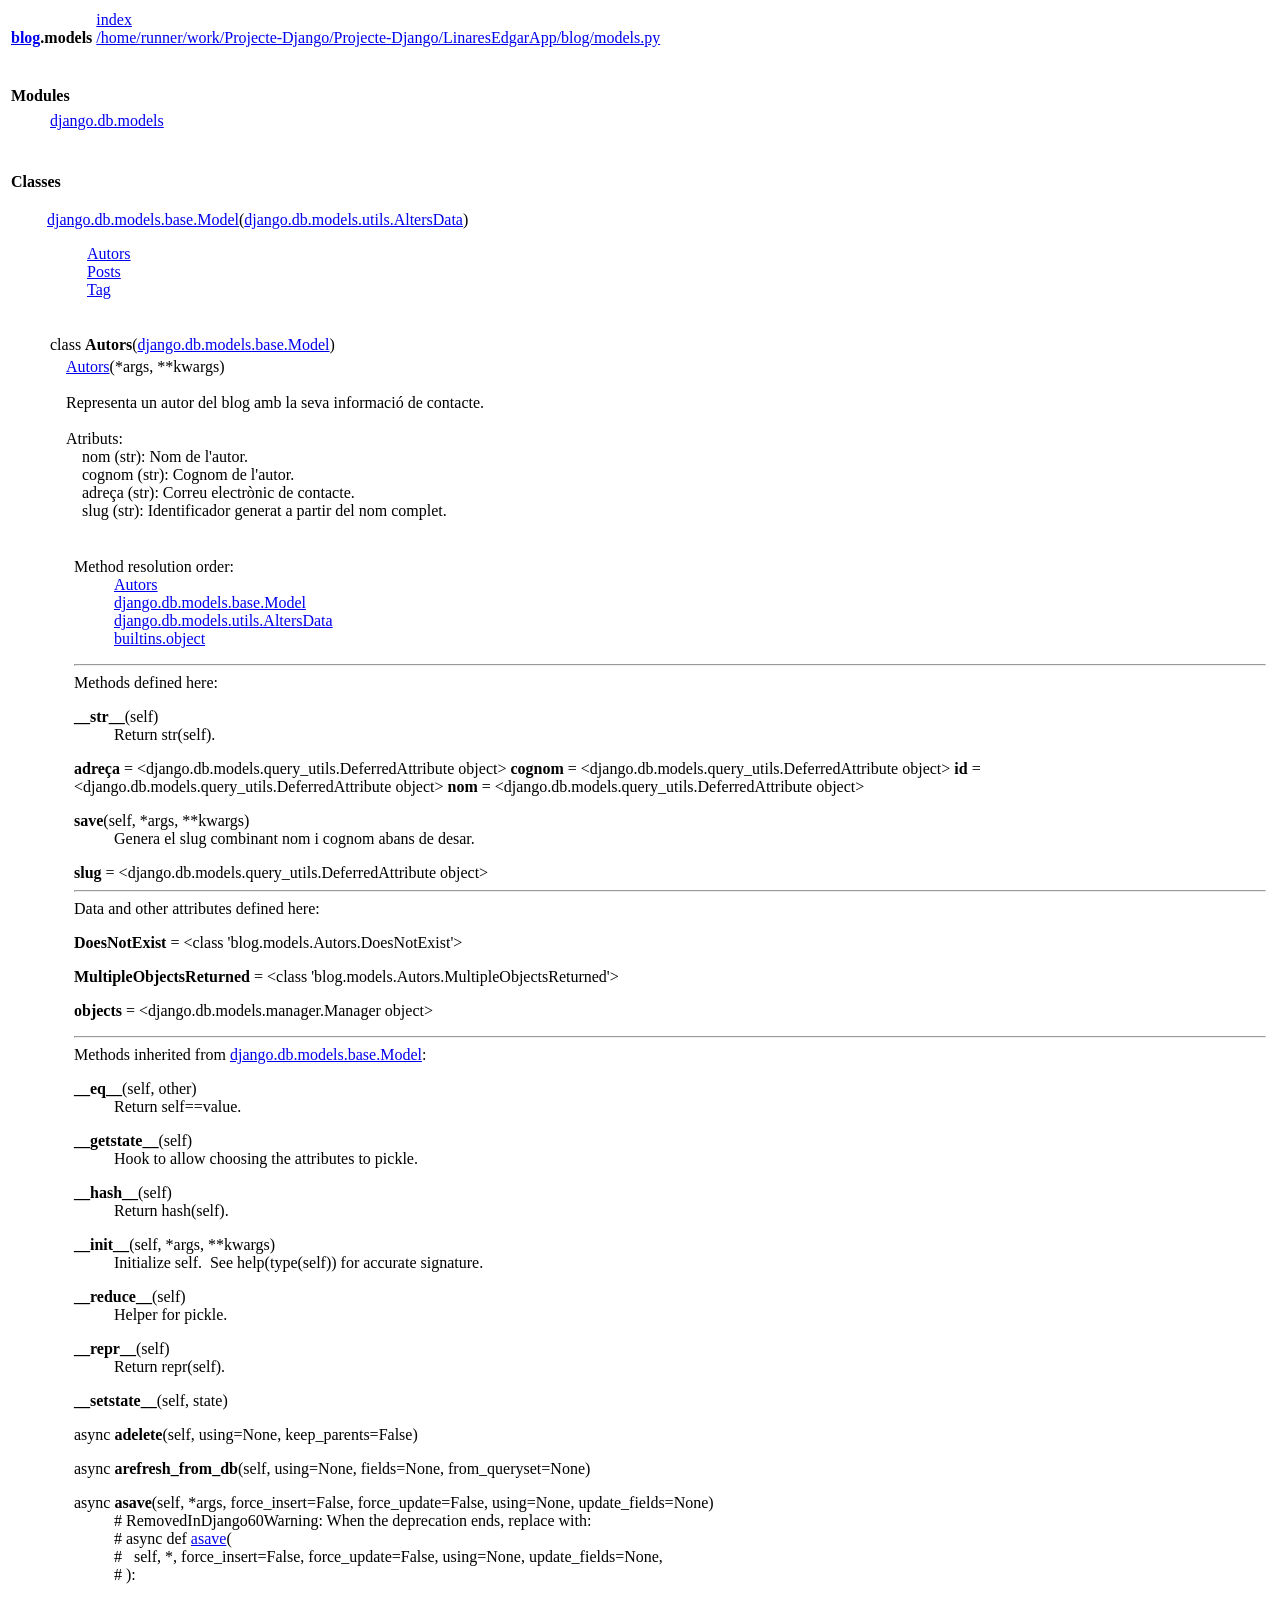
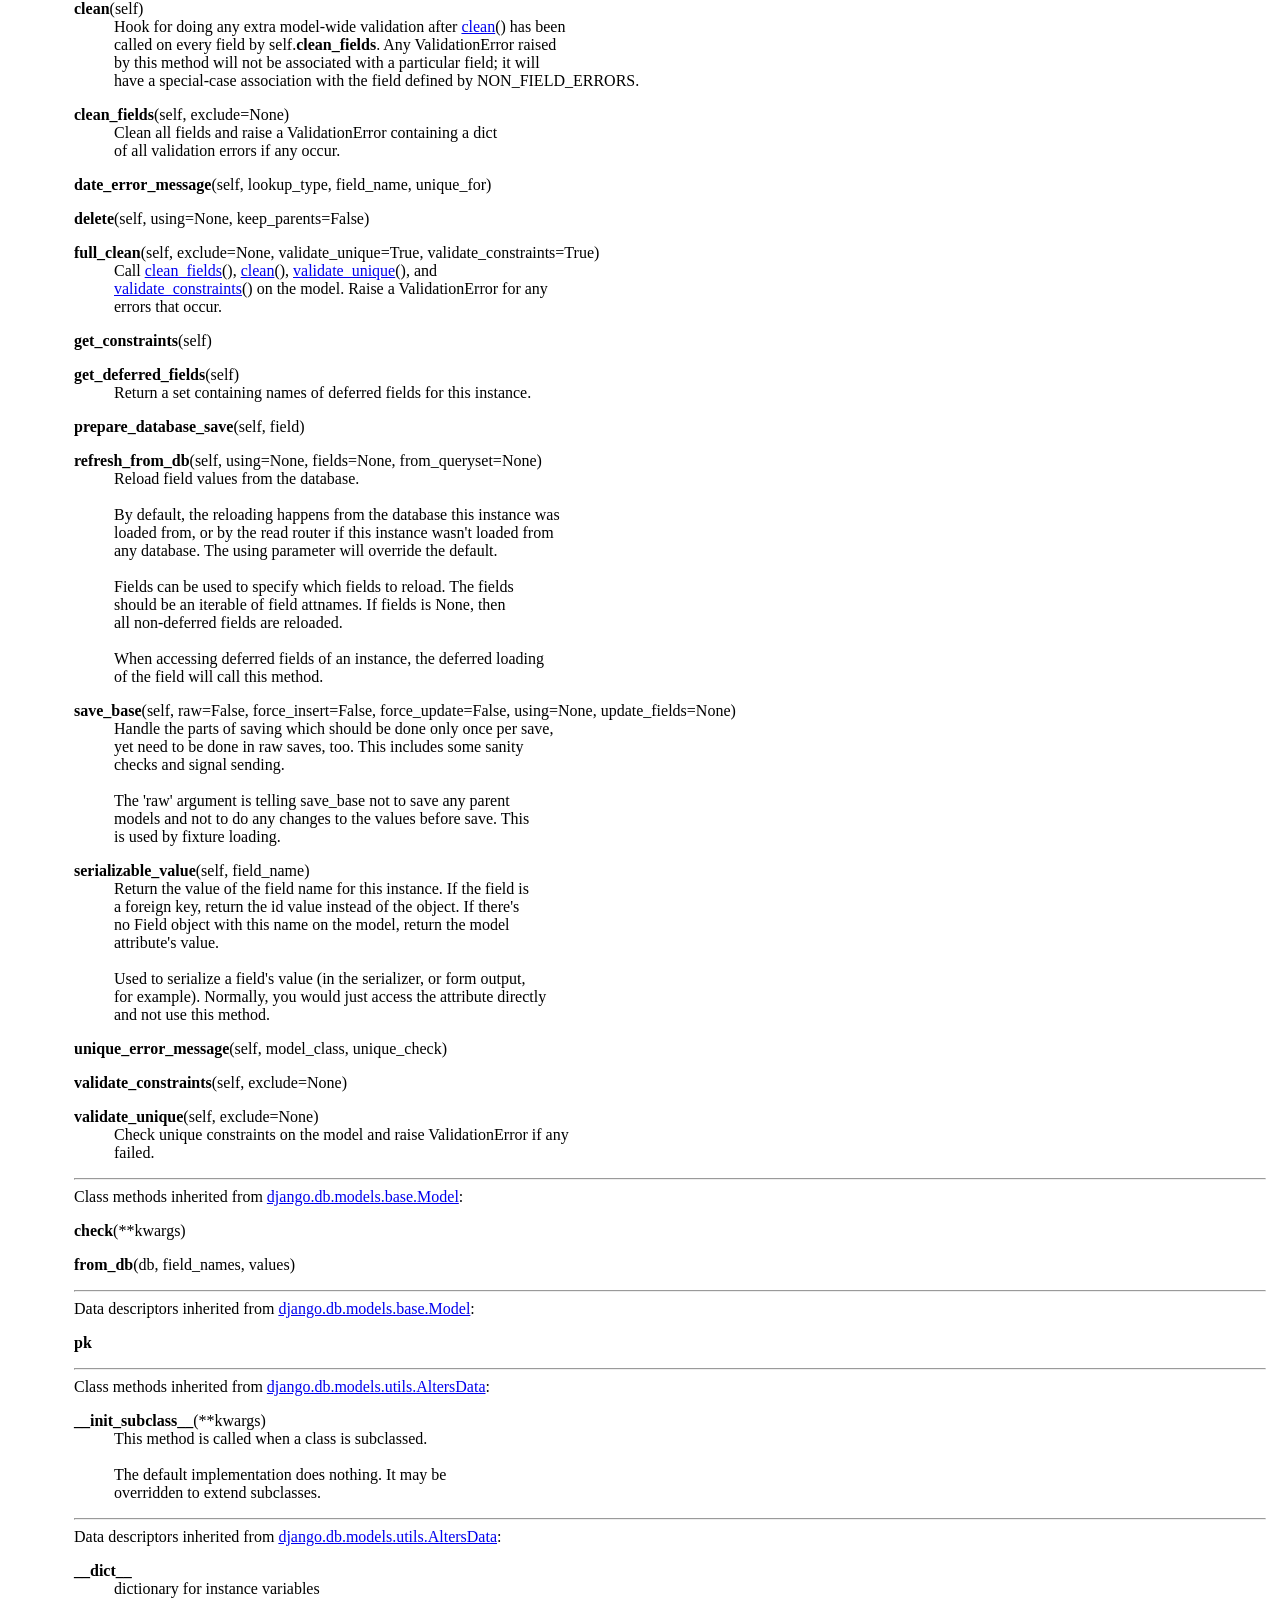
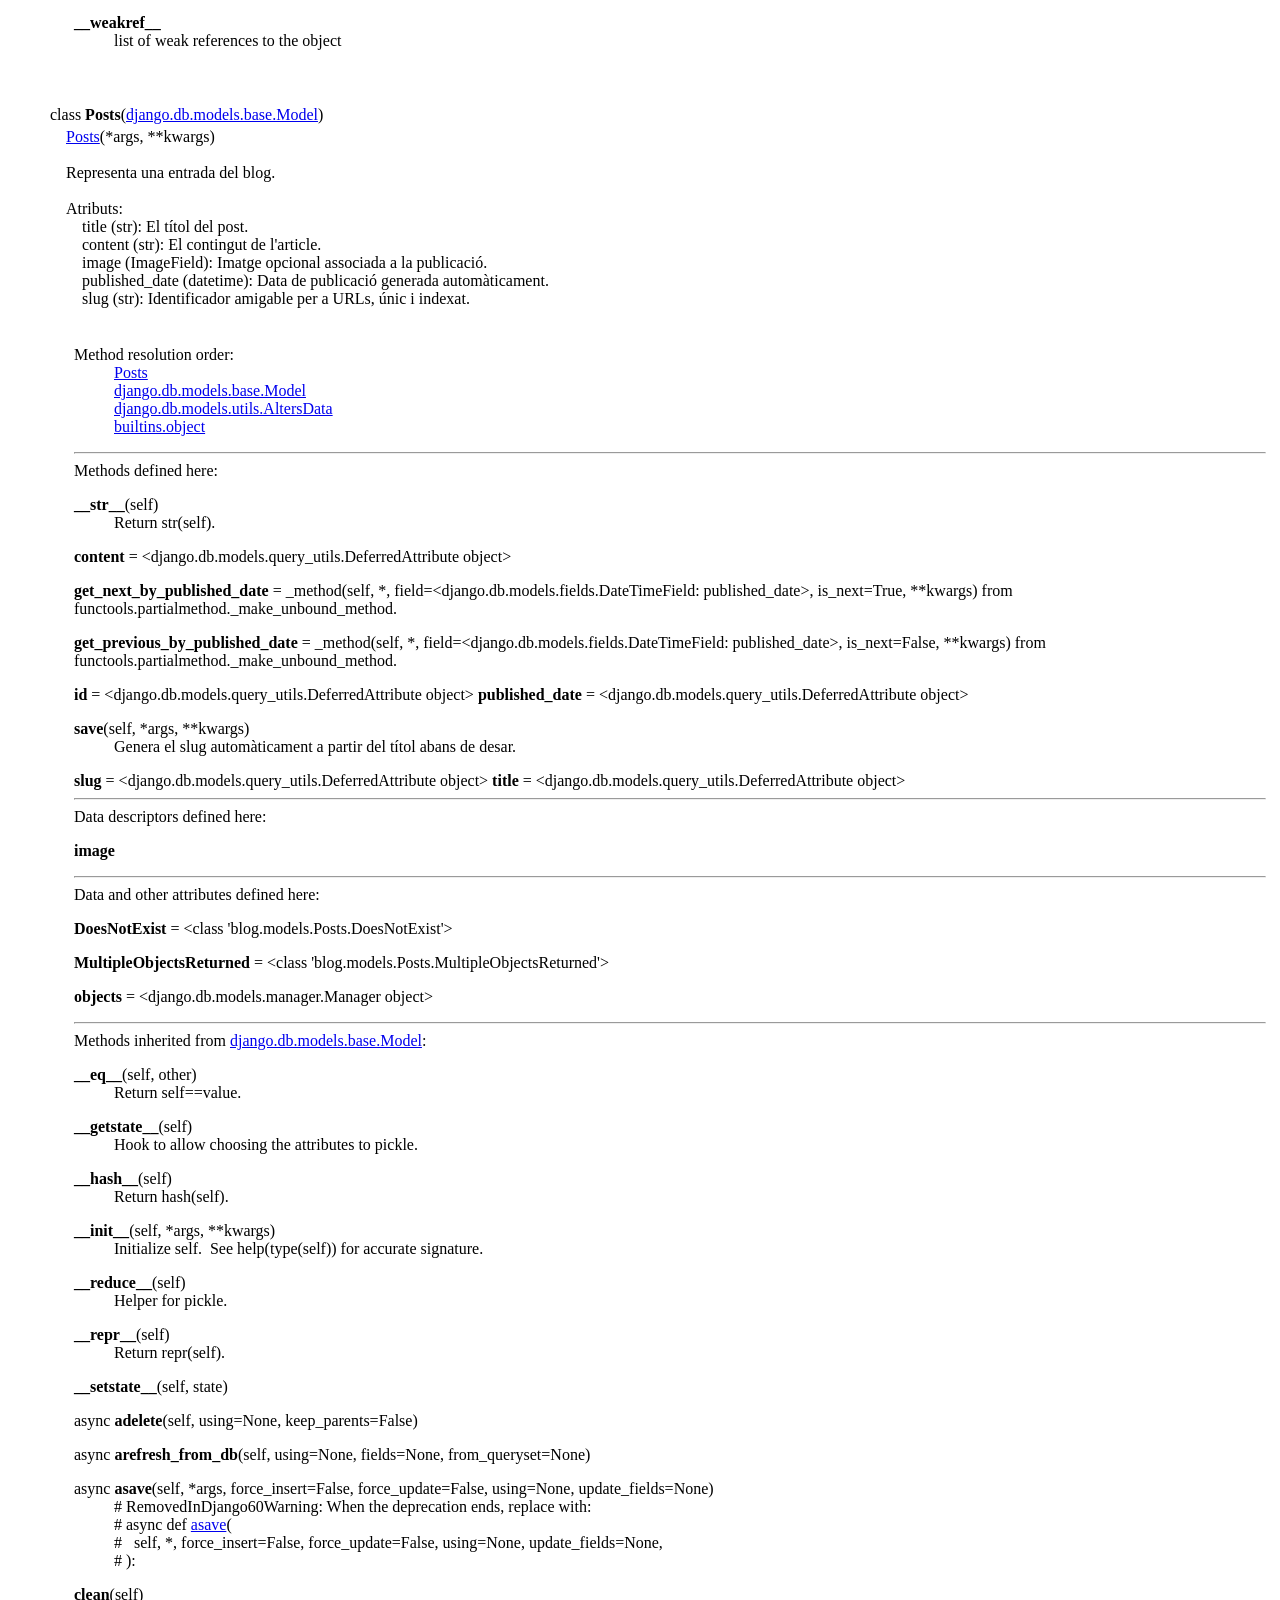
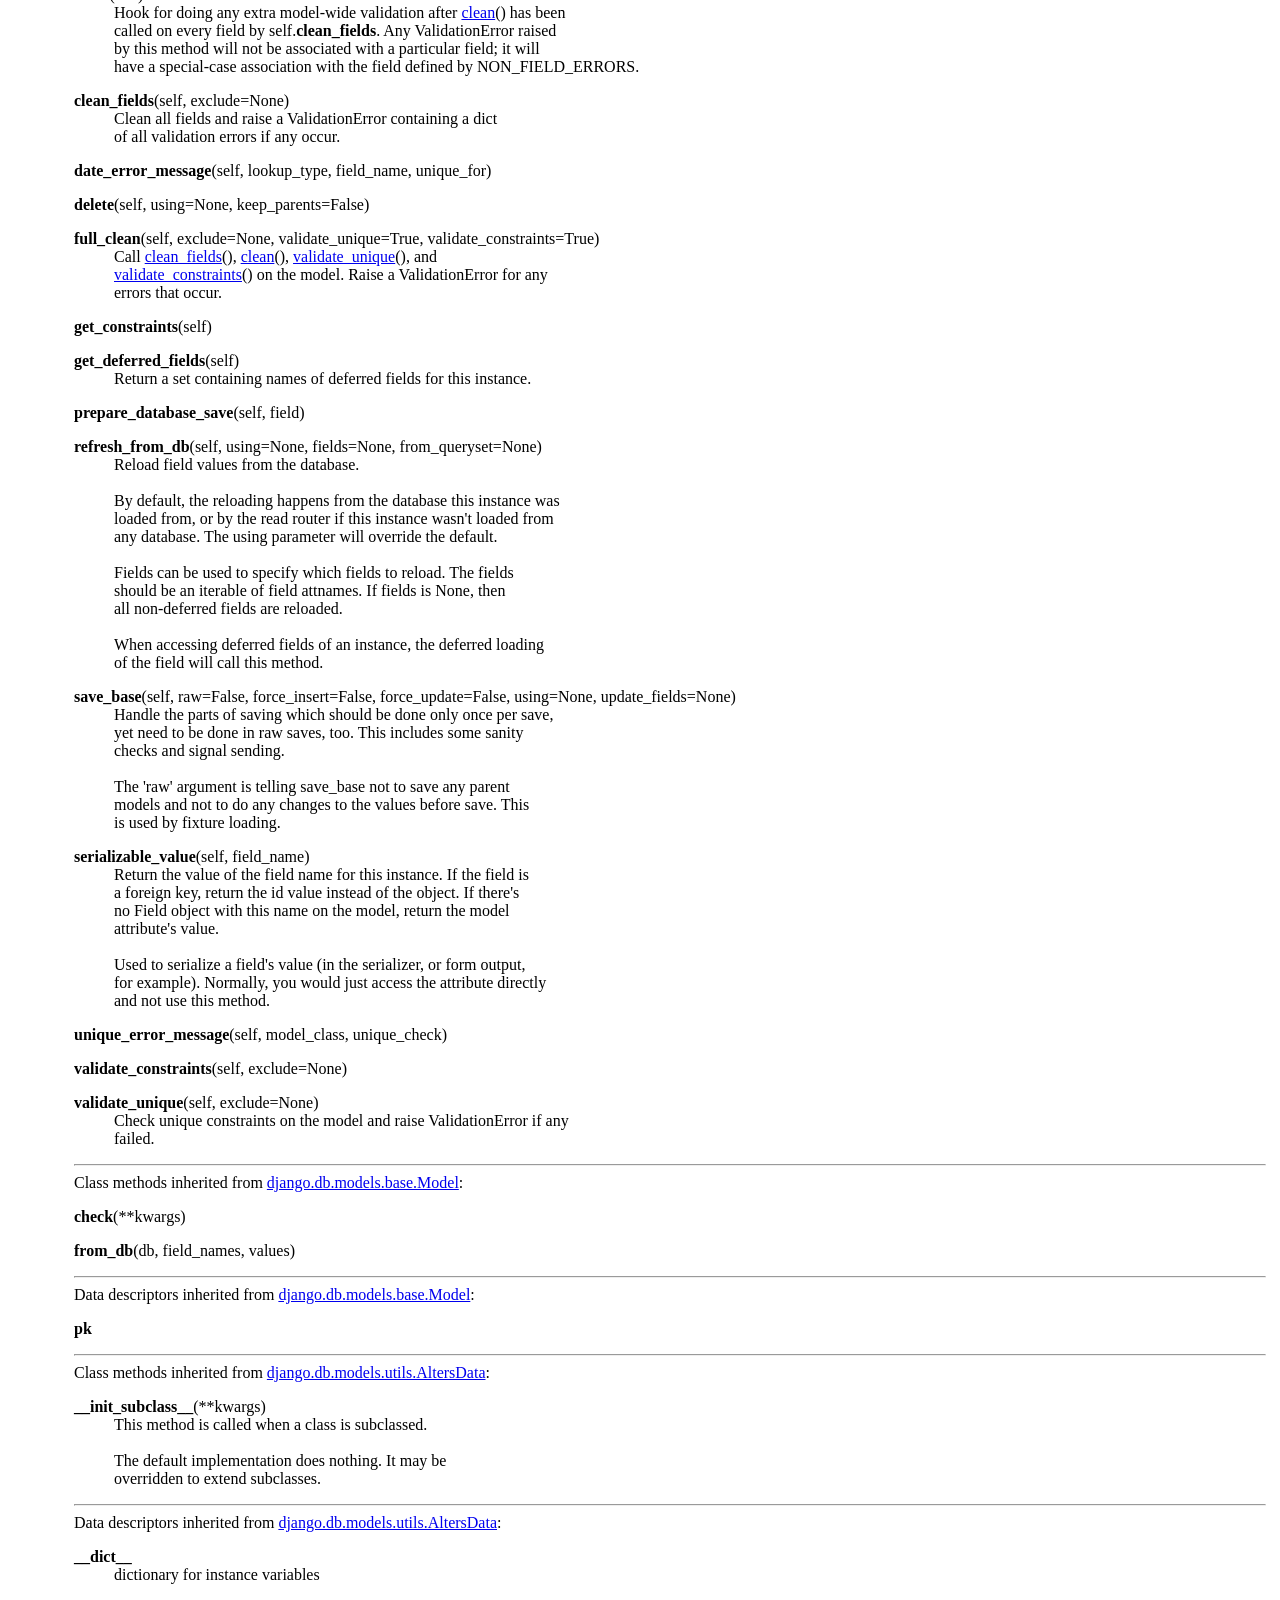
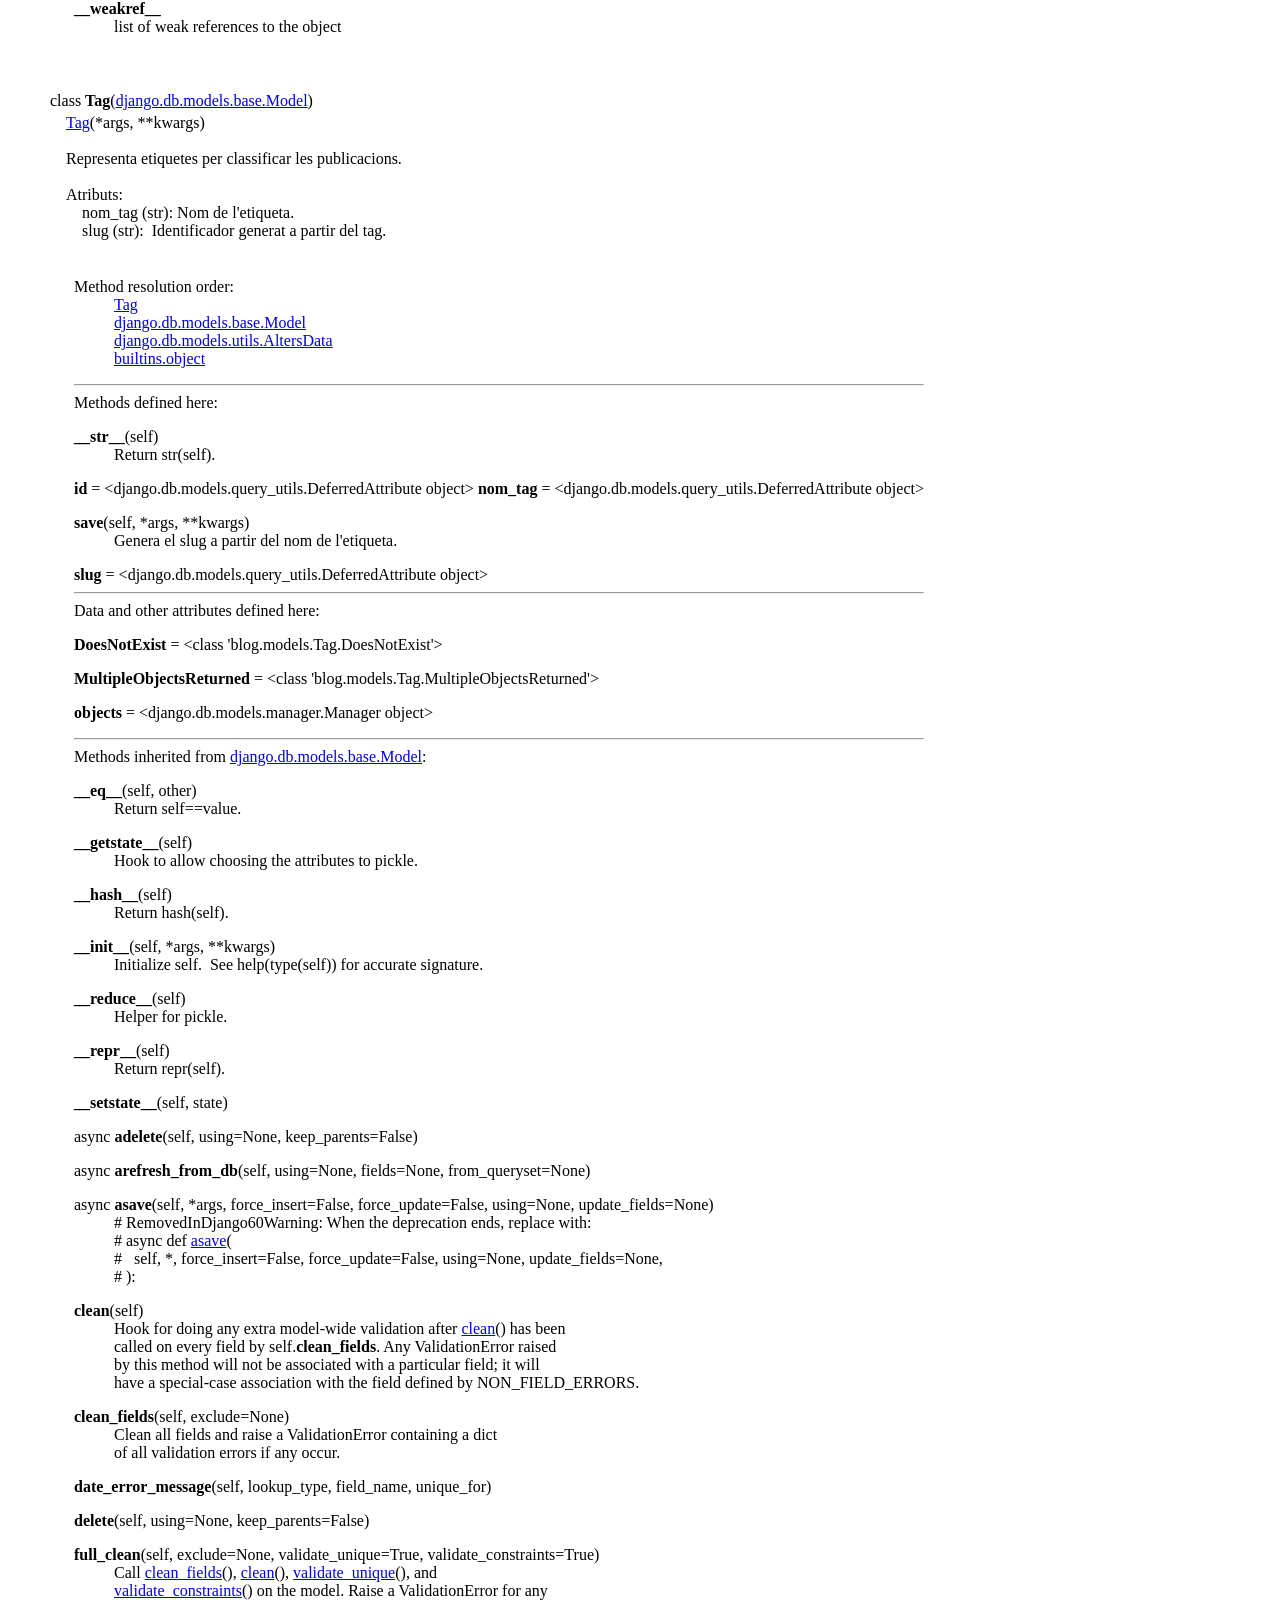
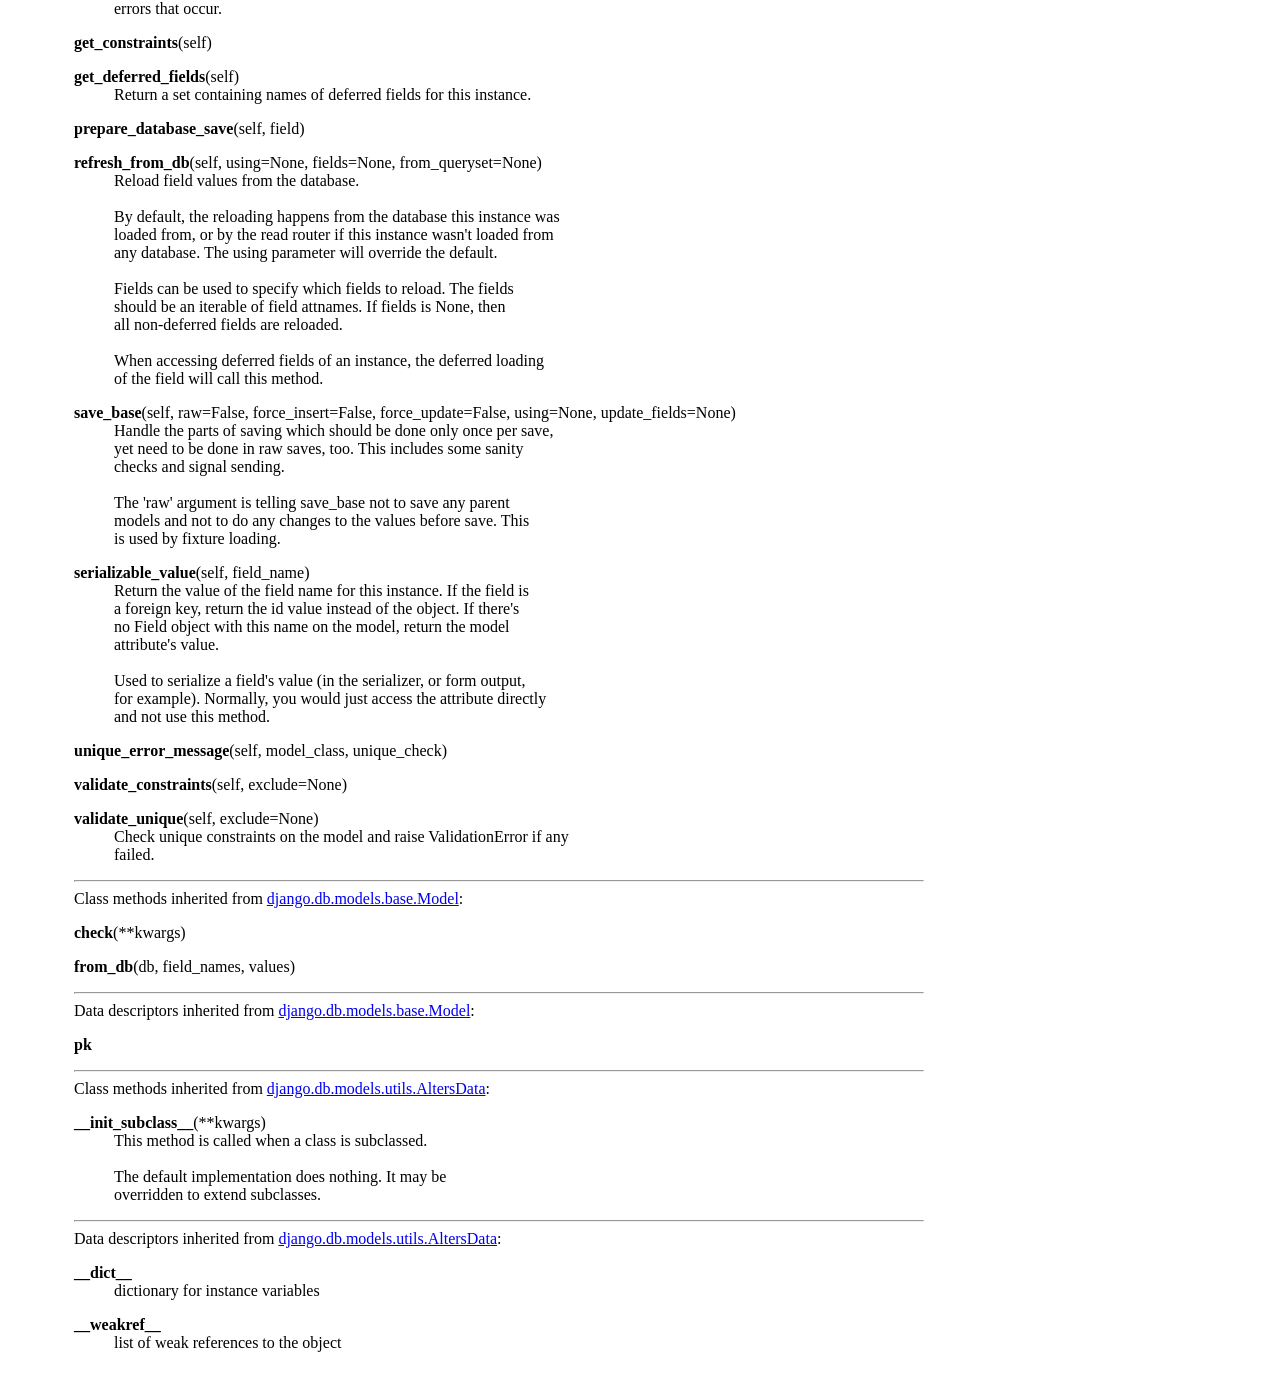
==== blog.models.html @ 50845735 "deploy: ac2583be685c40dfe69a61aab1eb2edb6b07e0e0" ====
<!DOCTYPE html>
<html lang="en">
<head>
<meta charset="utf-8">
<title>Python: module blog.models</title>
</head><body>

<table class="heading">
<tr class="heading-text decor">
<td class="title">&nbsp;<br><strong class="title"><a href="blog.html" class="white">blog</a>.models</strong></td>
<td class="extra"><a href=".">index</a><br><a href="file:/home/runner/work/Projecte-Django/Projecte-Django/LinaresEdgarApp/blog/models.py">/home/runner/work/Projecte-Django/Projecte-Django/LinaresEdgarApp/blog/models.py</a></td></tr></table>
    <p></p>
<p>
<table class="section">
<tr class="decor pkg-content-decor heading-text">
<td class="section-title" colspan=3>&nbsp;<br><strong class="bigsection">Modules</strong></td></tr>
    
<tr><td class="decor pkg-content-decor"><span class="code">&nbsp;&nbsp;&nbsp;&nbsp;&nbsp;&nbsp;</span></td><td>&nbsp;</td>
<td class="singlecolumn"><table><tr><td class="multicolumn"><a href="django.db.models.html">django.db.models</a><br>
</td><td class="multicolumn"></td><td class="multicolumn"></td><td class="multicolumn"></td></tr></table></td></tr></table><p>
<table class="section">
<tr class="decor index-decor heading-text">
<td class="section-title" colspan=3>&nbsp;<br><strong class="bigsection">Classes</strong></td></tr>
    
<tr><td class="decor index-decor"><span class="code">&nbsp;&nbsp;&nbsp;&nbsp;&nbsp;&nbsp;</span></td><td>&nbsp;</td>
<td class="singlecolumn"><dl>
<dt class="heading-text"><a href="django.db.models.base.html#Model">django.db.models.base.Model</a>(<a href="django.db.models.utils.html#AltersData">django.db.models.utils.AltersData</a>)
</dt><dd>
<dl>
<dt class="heading-text"><a href="blog.models.html#Autors">Autors</a>
</dt><dt class="heading-text"><a href="blog.models.html#Posts">Posts</a>
</dt><dt class="heading-text"><a href="blog.models.html#Tag">Tag</a>
</dt></dl>
</dd>
</dl>
 <p>
<table class="section">
<tr class="decor title-decor heading-text">
<td class="section-title" colspan=3>&nbsp;<br><a name="Autors">class <strong>Autors</strong></a>(<a href="django.db.models.base.html#Model">django.db.models.base.Model</a>)</td></tr>
    
<tr><td class="decor title-decor" rowspan=2><span class="code">&nbsp;&nbsp;&nbsp;</span></td>
<td class="decor title-decor" colspan=2><span class="code"><a href="#Autors">Autors</a>(*args,&nbsp;**kwargs)<br>
&nbsp;<br>
Representa&nbsp;un&nbsp;autor&nbsp;del&nbsp;blog&nbsp;amb&nbsp;la&nbsp;seva&nbsp;informació&nbsp;de&nbsp;contacte.<br>
&nbsp;<br>
Atributs:<br>
&nbsp;&nbsp;&nbsp;&nbsp;nom&nbsp;(str):&nbsp;Nom&nbsp;de&nbsp;l'autor.<br>
&nbsp;&nbsp;&nbsp;&nbsp;cognom&nbsp;(str):&nbsp;Cognom&nbsp;de&nbsp;l'autor.<br>
&nbsp;&nbsp;&nbsp;&nbsp;adreça&nbsp;(str):&nbsp;Correu&nbsp;electrònic&nbsp;de&nbsp;contacte.<br>
&nbsp;&nbsp;&nbsp;&nbsp;slug&nbsp;(str):&nbsp;Identificador&nbsp;generat&nbsp;a&nbsp;partir&nbsp;del&nbsp;nom&nbsp;complet.<br>&nbsp;</span></td></tr>
<tr><td>&nbsp;</td>
<td class="singlecolumn"><dl><dt>Method resolution order:</dt>
<dd><a href="blog.models.html#Autors">Autors</a></dd>
<dd><a href="django.db.models.base.html#Model">django.db.models.base.Model</a></dd>
<dd><a href="django.db.models.utils.html#AltersData">django.db.models.utils.AltersData</a></dd>
<dd><a href="builtins.html#object">builtins.object</a></dd>
</dl>
<hr>
Methods defined here:<br>
<dl><dt><a name="Autors-__str__"><strong>__str__</strong></a>(self)</dt><dd><span class="code">Return&nbsp;str(self).</span></dd></dl>

<strong>adreça</strong> = &lt;django.db.models.query_utils.DeferredAttribute object&gt;
<strong>cognom</strong> = &lt;django.db.models.query_utils.DeferredAttribute object&gt;
<strong>id</strong> = &lt;django.db.models.query_utils.DeferredAttribute object&gt;
<strong>nom</strong> = &lt;django.db.models.query_utils.DeferredAttribute object&gt;
<dl><dt><a name="Autors-save"><strong>save</strong></a>(self, *args, **kwargs)</dt><dd><span class="code">Genera&nbsp;el&nbsp;slug&nbsp;combinant&nbsp;nom&nbsp;i&nbsp;cognom&nbsp;abans&nbsp;de&nbsp;desar.</span></dd></dl>

<strong>slug</strong> = &lt;django.db.models.query_utils.DeferredAttribute object&gt;
<hr>
Data and other attributes defined here:<br>
<dl><dt><strong>DoesNotExist</strong> = &lt;class 'blog.models.Autors.DoesNotExist'&gt;</dl>

<dl><dt><strong>MultipleObjectsReturned</strong> = &lt;class 'blog.models.Autors.MultipleObjectsReturned'&gt;</dl>

<dl><dt><strong>objects</strong> = &lt;django.db.models.manager.Manager object&gt;</dl>

<hr>
Methods inherited from <a href="django.db.models.base.html#Model">django.db.models.base.Model</a>:<br>
<dl><dt><a name="Autors-__eq__"><strong>__eq__</strong></a>(self, other)</dt><dd><span class="code">Return&nbsp;self==value.</span></dd></dl>

<dl><dt><a name="Autors-__getstate__"><strong>__getstate__</strong></a>(self)</dt><dd><span class="code">Hook&nbsp;to&nbsp;allow&nbsp;choosing&nbsp;the&nbsp;attributes&nbsp;to&nbsp;pickle.</span></dd></dl>

<dl><dt><a name="Autors-__hash__"><strong>__hash__</strong></a>(self)</dt><dd><span class="code">Return&nbsp;hash(self).</span></dd></dl>

<dl><dt><a name="Autors-__init__"><strong>__init__</strong></a>(self, *args, **kwargs)</dt><dd><span class="code">Initialize&nbsp;self.&nbsp;&nbsp;See&nbsp;help(type(self))&nbsp;for&nbsp;accurate&nbsp;signature.</span></dd></dl>

<dl><dt><a name="Autors-__reduce__"><strong>__reduce__</strong></a>(self)</dt><dd><span class="code">Helper&nbsp;for&nbsp;pickle.</span></dd></dl>

<dl><dt><a name="Autors-__repr__"><strong>__repr__</strong></a>(self)</dt><dd><span class="code">Return&nbsp;repr(self).</span></dd></dl>

<dl><dt><a name="Autors-__setstate__"><strong>__setstate__</strong></a>(self, state)</dt></dl>

<dl><dt>async <a name="Autors-adelete"><strong>adelete</strong></a>(self, using=None, keep_parents=False)</dt></dl>

<dl><dt>async <a name="Autors-arefresh_from_db"><strong>arefresh_from_db</strong></a>(self, using=None, fields=None, from_queryset=None)</dt></dl>

<dl><dt>async <a name="Autors-asave"><strong>asave</strong></a>(self, *args, force_insert=False, force_update=False, using=None, update_fields=None)</dt><dd><span class="code">#&nbsp;RemovedInDjango60Warning:&nbsp;When&nbsp;the&nbsp;deprecation&nbsp;ends,&nbsp;replace&nbsp;with:<br>
#&nbsp;async&nbsp;def&nbsp;<a href="#Autors-asave">asave</a>(<br>
#&nbsp;&nbsp;&nbsp;self,&nbsp;*,&nbsp;force_insert=False,&nbsp;force_update=False,&nbsp;using=None,&nbsp;update_fields=None,<br>
#&nbsp;):</span></dd></dl>

<dl><dt><a name="Autors-clean"><strong>clean</strong></a>(self)</dt><dd><span class="code">Hook&nbsp;for&nbsp;doing&nbsp;any&nbsp;extra&nbsp;model-wide&nbsp;validation&nbsp;after&nbsp;<a href="#Autors-clean">clean</a>()&nbsp;has&nbsp;been<br>
called&nbsp;on&nbsp;every&nbsp;field&nbsp;by&nbsp;self.<strong>clean_fields</strong>.&nbsp;Any&nbsp;ValidationError&nbsp;raised<br>
by&nbsp;this&nbsp;method&nbsp;will&nbsp;not&nbsp;be&nbsp;associated&nbsp;with&nbsp;a&nbsp;particular&nbsp;field;&nbsp;it&nbsp;will<br>
have&nbsp;a&nbsp;special-case&nbsp;association&nbsp;with&nbsp;the&nbsp;field&nbsp;defined&nbsp;by&nbsp;NON_FIELD_ERRORS.</span></dd></dl>

<dl><dt><a name="Autors-clean_fields"><strong>clean_fields</strong></a>(self, exclude=None)</dt><dd><span class="code">Clean&nbsp;all&nbsp;fields&nbsp;and&nbsp;raise&nbsp;a&nbsp;ValidationError&nbsp;containing&nbsp;a&nbsp;dict<br>
of&nbsp;all&nbsp;validation&nbsp;errors&nbsp;if&nbsp;any&nbsp;occur.</span></dd></dl>

<dl><dt><a name="Autors-date_error_message"><strong>date_error_message</strong></a>(self, lookup_type, field_name, unique_for)</dt></dl>

<dl><dt><a name="Autors-delete"><strong>delete</strong></a>(self, using=None, keep_parents=False)</dt></dl>

<dl><dt><a name="Autors-full_clean"><strong>full_clean</strong></a>(self, exclude=None, validate_unique=True, validate_constraints=True)</dt><dd><span class="code">Call&nbsp;<a href="#Autors-clean_fields">clean_fields</a>(),&nbsp;<a href="#Autors-clean">clean</a>(),&nbsp;<a href="#Autors-validate_unique">validate_unique</a>(),&nbsp;and<br>
<a href="#Autors-validate_constraints">validate_constraints</a>()&nbsp;on&nbsp;the&nbsp;model.&nbsp;Raise&nbsp;a&nbsp;ValidationError&nbsp;for&nbsp;any<br>
errors&nbsp;that&nbsp;occur.</span></dd></dl>

<dl><dt><a name="Autors-get_constraints"><strong>get_constraints</strong></a>(self)</dt></dl>

<dl><dt><a name="Autors-get_deferred_fields"><strong>get_deferred_fields</strong></a>(self)</dt><dd><span class="code">Return&nbsp;a&nbsp;set&nbsp;containing&nbsp;names&nbsp;of&nbsp;deferred&nbsp;fields&nbsp;for&nbsp;this&nbsp;instance.</span></dd></dl>

<dl><dt><a name="Autors-prepare_database_save"><strong>prepare_database_save</strong></a>(self, field)</dt></dl>

<dl><dt><a name="Autors-refresh_from_db"><strong>refresh_from_db</strong></a>(self, using=None, fields=None, from_queryset=None)</dt><dd><span class="code">Reload&nbsp;field&nbsp;values&nbsp;from&nbsp;the&nbsp;database.<br>
&nbsp;<br>
By&nbsp;default,&nbsp;the&nbsp;reloading&nbsp;happens&nbsp;from&nbsp;the&nbsp;database&nbsp;this&nbsp;instance&nbsp;was<br>
loaded&nbsp;from,&nbsp;or&nbsp;by&nbsp;the&nbsp;read&nbsp;router&nbsp;if&nbsp;this&nbsp;instance&nbsp;wasn't&nbsp;loaded&nbsp;from<br>
any&nbsp;database.&nbsp;The&nbsp;using&nbsp;parameter&nbsp;will&nbsp;override&nbsp;the&nbsp;default.<br>
&nbsp;<br>
Fields&nbsp;can&nbsp;be&nbsp;used&nbsp;to&nbsp;specify&nbsp;which&nbsp;fields&nbsp;to&nbsp;reload.&nbsp;The&nbsp;fields<br>
should&nbsp;be&nbsp;an&nbsp;iterable&nbsp;of&nbsp;field&nbsp;attnames.&nbsp;If&nbsp;fields&nbsp;is&nbsp;None,&nbsp;then<br>
all&nbsp;non-deferred&nbsp;fields&nbsp;are&nbsp;reloaded.<br>
&nbsp;<br>
When&nbsp;accessing&nbsp;deferred&nbsp;fields&nbsp;of&nbsp;an&nbsp;instance,&nbsp;the&nbsp;deferred&nbsp;loading<br>
of&nbsp;the&nbsp;field&nbsp;will&nbsp;call&nbsp;this&nbsp;method.</span></dd></dl>

<dl><dt><a name="Autors-save_base"><strong>save_base</strong></a>(self, raw=False, force_insert=False, force_update=False, using=None, update_fields=None)</dt><dd><span class="code">Handle&nbsp;the&nbsp;parts&nbsp;of&nbsp;saving&nbsp;which&nbsp;should&nbsp;be&nbsp;done&nbsp;only&nbsp;once&nbsp;per&nbsp;save,<br>
yet&nbsp;need&nbsp;to&nbsp;be&nbsp;done&nbsp;in&nbsp;raw&nbsp;saves,&nbsp;too.&nbsp;This&nbsp;includes&nbsp;some&nbsp;sanity<br>
checks&nbsp;and&nbsp;signal&nbsp;sending.<br>
&nbsp;<br>
The&nbsp;'raw'&nbsp;argument&nbsp;is&nbsp;telling&nbsp;save_base&nbsp;not&nbsp;to&nbsp;save&nbsp;any&nbsp;parent<br>
models&nbsp;and&nbsp;not&nbsp;to&nbsp;do&nbsp;any&nbsp;changes&nbsp;to&nbsp;the&nbsp;values&nbsp;before&nbsp;save.&nbsp;This<br>
is&nbsp;used&nbsp;by&nbsp;fixture&nbsp;loading.</span></dd></dl>

<dl><dt><a name="Autors-serializable_value"><strong>serializable_value</strong></a>(self, field_name)</dt><dd><span class="code">Return&nbsp;the&nbsp;value&nbsp;of&nbsp;the&nbsp;field&nbsp;name&nbsp;for&nbsp;this&nbsp;instance.&nbsp;If&nbsp;the&nbsp;field&nbsp;is<br>
a&nbsp;foreign&nbsp;key,&nbsp;return&nbsp;the&nbsp;id&nbsp;value&nbsp;instead&nbsp;of&nbsp;the&nbsp;object.&nbsp;If&nbsp;there's<br>
no&nbsp;Field&nbsp;object&nbsp;with&nbsp;this&nbsp;name&nbsp;on&nbsp;the&nbsp;model,&nbsp;return&nbsp;the&nbsp;model<br>
attribute's&nbsp;value.<br>
&nbsp;<br>
Used&nbsp;to&nbsp;serialize&nbsp;a&nbsp;field's&nbsp;value&nbsp;(in&nbsp;the&nbsp;serializer,&nbsp;or&nbsp;form&nbsp;output,<br>
for&nbsp;example).&nbsp;Normally,&nbsp;you&nbsp;would&nbsp;just&nbsp;access&nbsp;the&nbsp;attribute&nbsp;directly<br>
and&nbsp;not&nbsp;use&nbsp;this&nbsp;method.</span></dd></dl>

<dl><dt><a name="Autors-unique_error_message"><strong>unique_error_message</strong></a>(self, model_class, unique_check)</dt></dl>

<dl><dt><a name="Autors-validate_constraints"><strong>validate_constraints</strong></a>(self, exclude=None)</dt></dl>

<dl><dt><a name="Autors-validate_unique"><strong>validate_unique</strong></a>(self, exclude=None)</dt><dd><span class="code">Check&nbsp;unique&nbsp;constraints&nbsp;on&nbsp;the&nbsp;model&nbsp;and&nbsp;raise&nbsp;ValidationError&nbsp;if&nbsp;any<br>
failed.</span></dd></dl>

<hr>
Class methods inherited from <a href="django.db.models.base.html#Model">django.db.models.base.Model</a>:<br>
<dl><dt><a name="Autors-check"><strong>check</strong></a>(**kwargs)</dt></dl>

<dl><dt><a name="Autors-from_db"><strong>from_db</strong></a>(db, field_names, values)</dt></dl>

<hr>
Data descriptors inherited from <a href="django.db.models.base.html#Model">django.db.models.base.Model</a>:<br>
<dl><dt><strong>pk</strong></dt>
</dl>
<hr>
Class methods inherited from <a href="django.db.models.utils.html#AltersData">django.db.models.utils.AltersData</a>:<br>
<dl><dt><a name="Autors-__init_subclass__"><strong>__init_subclass__</strong></a>(**kwargs)</dt><dd><span class="code">This&nbsp;method&nbsp;is&nbsp;called&nbsp;when&nbsp;a&nbsp;class&nbsp;is&nbsp;subclassed.<br>
&nbsp;<br>
The&nbsp;default&nbsp;implementation&nbsp;does&nbsp;nothing.&nbsp;It&nbsp;may&nbsp;be<br>
overridden&nbsp;to&nbsp;extend&nbsp;subclasses.</span></dd></dl>

<hr>
Data descriptors inherited from <a href="django.db.models.utils.html#AltersData">django.db.models.utils.AltersData</a>:<br>
<dl><dt><strong>__dict__</strong></dt>
<dd><span class="code">dictionary&nbsp;for&nbsp;instance&nbsp;variables</span></dd>
</dl>
<dl><dt><strong>__weakref__</strong></dt>
<dd><span class="code">list&nbsp;of&nbsp;weak&nbsp;references&nbsp;to&nbsp;the&nbsp;object</span></dd>
</dl>
</td></tr></table> <p>
<table class="section">
<tr class="decor title-decor heading-text">
<td class="section-title" colspan=3>&nbsp;<br><a name="Posts">class <strong>Posts</strong></a>(<a href="django.db.models.base.html#Model">django.db.models.base.Model</a>)</td></tr>
    
<tr><td class="decor title-decor" rowspan=2><span class="code">&nbsp;&nbsp;&nbsp;</span></td>
<td class="decor title-decor" colspan=2><span class="code"><a href="#Posts">Posts</a>(*args,&nbsp;**kwargs)<br>
&nbsp;<br>
Representa&nbsp;una&nbsp;entrada&nbsp;del&nbsp;blog.<br>
&nbsp;<br>
Atributs:<br>
&nbsp;&nbsp;&nbsp;&nbsp;title&nbsp;(str):&nbsp;El&nbsp;títol&nbsp;del&nbsp;post.<br>
&nbsp;&nbsp;&nbsp;&nbsp;content&nbsp;(str):&nbsp;El&nbsp;contingut&nbsp;de&nbsp;l'article.<br>
&nbsp;&nbsp;&nbsp;&nbsp;image&nbsp;(ImageField):&nbsp;Imatge&nbsp;opcional&nbsp;associada&nbsp;a&nbsp;la&nbsp;publicació.<br>
&nbsp;&nbsp;&nbsp;&nbsp;published_date&nbsp;(datetime):&nbsp;Data&nbsp;de&nbsp;publicació&nbsp;generada&nbsp;automàticament.<br>
&nbsp;&nbsp;&nbsp;&nbsp;slug&nbsp;(str):&nbsp;Identificador&nbsp;amigable&nbsp;per&nbsp;a&nbsp;URLs,&nbsp;únic&nbsp;i&nbsp;indexat.<br>&nbsp;</span></td></tr>
<tr><td>&nbsp;</td>
<td class="singlecolumn"><dl><dt>Method resolution order:</dt>
<dd><a href="blog.models.html#Posts">Posts</a></dd>
<dd><a href="django.db.models.base.html#Model">django.db.models.base.Model</a></dd>
<dd><a href="django.db.models.utils.html#AltersData">django.db.models.utils.AltersData</a></dd>
<dd><a href="builtins.html#object">builtins.object</a></dd>
</dl>
<hr>
Methods defined here:<br>
<dl><dt><a name="Posts-__str__"><strong>__str__</strong></a>(self)</dt><dd><span class="code">Return&nbsp;str(self).</span></dd></dl>

<strong>content</strong> = &lt;django.db.models.query_utils.DeferredAttribute object&gt;
<dl><dt><a name="Posts-get_next_by_published_date"><strong>get_next_by_published_date</strong></a> = _method(self, *, field=&lt;django.db.models.fields.DateTimeField: published_date&gt;, is_next=True, **kwargs)<span class="grey"><span class="heading-text"> from functools.partialmethod._make_unbound_method.<locals></span></span></dt></dl>

<dl><dt><a name="Posts-get_previous_by_published_date"><strong>get_previous_by_published_date</strong></a> = _method(self, *, field=&lt;django.db.models.fields.DateTimeField: published_date&gt;, is_next=False, **kwargs)<span class="grey"><span class="heading-text"> from functools.partialmethod._make_unbound_method.<locals></span></span></dt></dl>

<strong>id</strong> = &lt;django.db.models.query_utils.DeferredAttribute object&gt;
<strong>published_date</strong> = &lt;django.db.models.query_utils.DeferredAttribute object&gt;
<dl><dt><a name="Posts-save"><strong>save</strong></a>(self, *args, **kwargs)</dt><dd><span class="code">Genera&nbsp;el&nbsp;slug&nbsp;automàticament&nbsp;a&nbsp;partir&nbsp;del&nbsp;títol&nbsp;abans&nbsp;de&nbsp;desar.</span></dd></dl>

<strong>slug</strong> = &lt;django.db.models.query_utils.DeferredAttribute object&gt;
<strong>title</strong> = &lt;django.db.models.query_utils.DeferredAttribute object&gt;
<hr>
Data descriptors defined here:<br>
<dl><dt><strong>image</strong></dt>
</dl>
<hr>
Data and other attributes defined here:<br>
<dl><dt><strong>DoesNotExist</strong> = &lt;class 'blog.models.Posts.DoesNotExist'&gt;</dl>

<dl><dt><strong>MultipleObjectsReturned</strong> = &lt;class 'blog.models.Posts.MultipleObjectsReturned'&gt;</dl>

<dl><dt><strong>objects</strong> = &lt;django.db.models.manager.Manager object&gt;</dl>

<hr>
Methods inherited from <a href="django.db.models.base.html#Model">django.db.models.base.Model</a>:<br>
<dl><dt><a name="Posts-__eq__"><strong>__eq__</strong></a>(self, other)</dt><dd><span class="code">Return&nbsp;self==value.</span></dd></dl>

<dl><dt><a name="Posts-__getstate__"><strong>__getstate__</strong></a>(self)</dt><dd><span class="code">Hook&nbsp;to&nbsp;allow&nbsp;choosing&nbsp;the&nbsp;attributes&nbsp;to&nbsp;pickle.</span></dd></dl>

<dl><dt><a name="Posts-__hash__"><strong>__hash__</strong></a>(self)</dt><dd><span class="code">Return&nbsp;hash(self).</span></dd></dl>

<dl><dt><a name="Posts-__init__"><strong>__init__</strong></a>(self, *args, **kwargs)</dt><dd><span class="code">Initialize&nbsp;self.&nbsp;&nbsp;See&nbsp;help(type(self))&nbsp;for&nbsp;accurate&nbsp;signature.</span></dd></dl>

<dl><dt><a name="Posts-__reduce__"><strong>__reduce__</strong></a>(self)</dt><dd><span class="code">Helper&nbsp;for&nbsp;pickle.</span></dd></dl>

<dl><dt><a name="Posts-__repr__"><strong>__repr__</strong></a>(self)</dt><dd><span class="code">Return&nbsp;repr(self).</span></dd></dl>

<dl><dt><a name="Posts-__setstate__"><strong>__setstate__</strong></a>(self, state)</dt></dl>

<dl><dt>async <a name="Posts-adelete"><strong>adelete</strong></a>(self, using=None, keep_parents=False)</dt></dl>

<dl><dt>async <a name="Posts-arefresh_from_db"><strong>arefresh_from_db</strong></a>(self, using=None, fields=None, from_queryset=None)</dt></dl>

<dl><dt>async <a name="Posts-asave"><strong>asave</strong></a>(self, *args, force_insert=False, force_update=False, using=None, update_fields=None)</dt><dd><span class="code">#&nbsp;RemovedInDjango60Warning:&nbsp;When&nbsp;the&nbsp;deprecation&nbsp;ends,&nbsp;replace&nbsp;with:<br>
#&nbsp;async&nbsp;def&nbsp;<a href="#Posts-asave">asave</a>(<br>
#&nbsp;&nbsp;&nbsp;self,&nbsp;*,&nbsp;force_insert=False,&nbsp;force_update=False,&nbsp;using=None,&nbsp;update_fields=None,<br>
#&nbsp;):</span></dd></dl>

<dl><dt><a name="Posts-clean"><strong>clean</strong></a>(self)</dt><dd><span class="code">Hook&nbsp;for&nbsp;doing&nbsp;any&nbsp;extra&nbsp;model-wide&nbsp;validation&nbsp;after&nbsp;<a href="#Posts-clean">clean</a>()&nbsp;has&nbsp;been<br>
called&nbsp;on&nbsp;every&nbsp;field&nbsp;by&nbsp;self.<strong>clean_fields</strong>.&nbsp;Any&nbsp;ValidationError&nbsp;raised<br>
by&nbsp;this&nbsp;method&nbsp;will&nbsp;not&nbsp;be&nbsp;associated&nbsp;with&nbsp;a&nbsp;particular&nbsp;field;&nbsp;it&nbsp;will<br>
have&nbsp;a&nbsp;special-case&nbsp;association&nbsp;with&nbsp;the&nbsp;field&nbsp;defined&nbsp;by&nbsp;NON_FIELD_ERRORS.</span></dd></dl>

<dl><dt><a name="Posts-clean_fields"><strong>clean_fields</strong></a>(self, exclude=None)</dt><dd><span class="code">Clean&nbsp;all&nbsp;fields&nbsp;and&nbsp;raise&nbsp;a&nbsp;ValidationError&nbsp;containing&nbsp;a&nbsp;dict<br>
of&nbsp;all&nbsp;validation&nbsp;errors&nbsp;if&nbsp;any&nbsp;occur.</span></dd></dl>

<dl><dt><a name="Posts-date_error_message"><strong>date_error_message</strong></a>(self, lookup_type, field_name, unique_for)</dt></dl>

<dl><dt><a name="Posts-delete"><strong>delete</strong></a>(self, using=None, keep_parents=False)</dt></dl>

<dl><dt><a name="Posts-full_clean"><strong>full_clean</strong></a>(self, exclude=None, validate_unique=True, validate_constraints=True)</dt><dd><span class="code">Call&nbsp;<a href="#Posts-clean_fields">clean_fields</a>(),&nbsp;<a href="#Posts-clean">clean</a>(),&nbsp;<a href="#Posts-validate_unique">validate_unique</a>(),&nbsp;and<br>
<a href="#Posts-validate_constraints">validate_constraints</a>()&nbsp;on&nbsp;the&nbsp;model.&nbsp;Raise&nbsp;a&nbsp;ValidationError&nbsp;for&nbsp;any<br>
errors&nbsp;that&nbsp;occur.</span></dd></dl>

<dl><dt><a name="Posts-get_constraints"><strong>get_constraints</strong></a>(self)</dt></dl>

<dl><dt><a name="Posts-get_deferred_fields"><strong>get_deferred_fields</strong></a>(self)</dt><dd><span class="code">Return&nbsp;a&nbsp;set&nbsp;containing&nbsp;names&nbsp;of&nbsp;deferred&nbsp;fields&nbsp;for&nbsp;this&nbsp;instance.</span></dd></dl>

<dl><dt><a name="Posts-prepare_database_save"><strong>prepare_database_save</strong></a>(self, field)</dt></dl>

<dl><dt><a name="Posts-refresh_from_db"><strong>refresh_from_db</strong></a>(self, using=None, fields=None, from_queryset=None)</dt><dd><span class="code">Reload&nbsp;field&nbsp;values&nbsp;from&nbsp;the&nbsp;database.<br>
&nbsp;<br>
By&nbsp;default,&nbsp;the&nbsp;reloading&nbsp;happens&nbsp;from&nbsp;the&nbsp;database&nbsp;this&nbsp;instance&nbsp;was<br>
loaded&nbsp;from,&nbsp;or&nbsp;by&nbsp;the&nbsp;read&nbsp;router&nbsp;if&nbsp;this&nbsp;instance&nbsp;wasn't&nbsp;loaded&nbsp;from<br>
any&nbsp;database.&nbsp;The&nbsp;using&nbsp;parameter&nbsp;will&nbsp;override&nbsp;the&nbsp;default.<br>
&nbsp;<br>
Fields&nbsp;can&nbsp;be&nbsp;used&nbsp;to&nbsp;specify&nbsp;which&nbsp;fields&nbsp;to&nbsp;reload.&nbsp;The&nbsp;fields<br>
should&nbsp;be&nbsp;an&nbsp;iterable&nbsp;of&nbsp;field&nbsp;attnames.&nbsp;If&nbsp;fields&nbsp;is&nbsp;None,&nbsp;then<br>
all&nbsp;non-deferred&nbsp;fields&nbsp;are&nbsp;reloaded.<br>
&nbsp;<br>
When&nbsp;accessing&nbsp;deferred&nbsp;fields&nbsp;of&nbsp;an&nbsp;instance,&nbsp;the&nbsp;deferred&nbsp;loading<br>
of&nbsp;the&nbsp;field&nbsp;will&nbsp;call&nbsp;this&nbsp;method.</span></dd></dl>

<dl><dt><a name="Posts-save_base"><strong>save_base</strong></a>(self, raw=False, force_insert=False, force_update=False, using=None, update_fields=None)</dt><dd><span class="code">Handle&nbsp;the&nbsp;parts&nbsp;of&nbsp;saving&nbsp;which&nbsp;should&nbsp;be&nbsp;done&nbsp;only&nbsp;once&nbsp;per&nbsp;save,<br>
yet&nbsp;need&nbsp;to&nbsp;be&nbsp;done&nbsp;in&nbsp;raw&nbsp;saves,&nbsp;too.&nbsp;This&nbsp;includes&nbsp;some&nbsp;sanity<br>
checks&nbsp;and&nbsp;signal&nbsp;sending.<br>
&nbsp;<br>
The&nbsp;'raw'&nbsp;argument&nbsp;is&nbsp;telling&nbsp;save_base&nbsp;not&nbsp;to&nbsp;save&nbsp;any&nbsp;parent<br>
models&nbsp;and&nbsp;not&nbsp;to&nbsp;do&nbsp;any&nbsp;changes&nbsp;to&nbsp;the&nbsp;values&nbsp;before&nbsp;save.&nbsp;This<br>
is&nbsp;used&nbsp;by&nbsp;fixture&nbsp;loading.</span></dd></dl>

<dl><dt><a name="Posts-serializable_value"><strong>serializable_value</strong></a>(self, field_name)</dt><dd><span class="code">Return&nbsp;the&nbsp;value&nbsp;of&nbsp;the&nbsp;field&nbsp;name&nbsp;for&nbsp;this&nbsp;instance.&nbsp;If&nbsp;the&nbsp;field&nbsp;is<br>
a&nbsp;foreign&nbsp;key,&nbsp;return&nbsp;the&nbsp;id&nbsp;value&nbsp;instead&nbsp;of&nbsp;the&nbsp;object.&nbsp;If&nbsp;there's<br>
no&nbsp;Field&nbsp;object&nbsp;with&nbsp;this&nbsp;name&nbsp;on&nbsp;the&nbsp;model,&nbsp;return&nbsp;the&nbsp;model<br>
attribute's&nbsp;value.<br>
&nbsp;<br>
Used&nbsp;to&nbsp;serialize&nbsp;a&nbsp;field's&nbsp;value&nbsp;(in&nbsp;the&nbsp;serializer,&nbsp;or&nbsp;form&nbsp;output,<br>
for&nbsp;example).&nbsp;Normally,&nbsp;you&nbsp;would&nbsp;just&nbsp;access&nbsp;the&nbsp;attribute&nbsp;directly<br>
and&nbsp;not&nbsp;use&nbsp;this&nbsp;method.</span></dd></dl>

<dl><dt><a name="Posts-unique_error_message"><strong>unique_error_message</strong></a>(self, model_class, unique_check)</dt></dl>

<dl><dt><a name="Posts-validate_constraints"><strong>validate_constraints</strong></a>(self, exclude=None)</dt></dl>

<dl><dt><a name="Posts-validate_unique"><strong>validate_unique</strong></a>(self, exclude=None)</dt><dd><span class="code">Check&nbsp;unique&nbsp;constraints&nbsp;on&nbsp;the&nbsp;model&nbsp;and&nbsp;raise&nbsp;ValidationError&nbsp;if&nbsp;any<br>
failed.</span></dd></dl>

<hr>
Class methods inherited from <a href="django.db.models.base.html#Model">django.db.models.base.Model</a>:<br>
<dl><dt><a name="Posts-check"><strong>check</strong></a>(**kwargs)</dt></dl>

<dl><dt><a name="Posts-from_db"><strong>from_db</strong></a>(db, field_names, values)</dt></dl>

<hr>
Data descriptors inherited from <a href="django.db.models.base.html#Model">django.db.models.base.Model</a>:<br>
<dl><dt><strong>pk</strong></dt>
</dl>
<hr>
Class methods inherited from <a href="django.db.models.utils.html#AltersData">django.db.models.utils.AltersData</a>:<br>
<dl><dt><a name="Posts-__init_subclass__"><strong>__init_subclass__</strong></a>(**kwargs)</dt><dd><span class="code">This&nbsp;method&nbsp;is&nbsp;called&nbsp;when&nbsp;a&nbsp;class&nbsp;is&nbsp;subclassed.<br>
&nbsp;<br>
The&nbsp;default&nbsp;implementation&nbsp;does&nbsp;nothing.&nbsp;It&nbsp;may&nbsp;be<br>
overridden&nbsp;to&nbsp;extend&nbsp;subclasses.</span></dd></dl>

<hr>
Data descriptors inherited from <a href="django.db.models.utils.html#AltersData">django.db.models.utils.AltersData</a>:<br>
<dl><dt><strong>__dict__</strong></dt>
<dd><span class="code">dictionary&nbsp;for&nbsp;instance&nbsp;variables</span></dd>
</dl>
<dl><dt><strong>__weakref__</strong></dt>
<dd><span class="code">list&nbsp;of&nbsp;weak&nbsp;references&nbsp;to&nbsp;the&nbsp;object</span></dd>
</dl>
</td></tr></table> <p>
<table class="section">
<tr class="decor title-decor heading-text">
<td class="section-title" colspan=3>&nbsp;<br><a name="Tag">class <strong>Tag</strong></a>(<a href="django.db.models.base.html#Model">django.db.models.base.Model</a>)</td></tr>
    
<tr><td class="decor title-decor" rowspan=2><span class="code">&nbsp;&nbsp;&nbsp;</span></td>
<td class="decor title-decor" colspan=2><span class="code"><a href="#Tag">Tag</a>(*args,&nbsp;**kwargs)<br>
&nbsp;<br>
Representa&nbsp;etiquetes&nbsp;per&nbsp;classificar&nbsp;les&nbsp;publicacions.<br>
&nbsp;<br>
Atributs:<br>
&nbsp;&nbsp;&nbsp;&nbsp;nom_tag&nbsp;(str):&nbsp;Nom&nbsp;de&nbsp;l'etiqueta.<br>
&nbsp;&nbsp;&nbsp;&nbsp;slug&nbsp;(str):&nbsp;&nbsp;Identificador&nbsp;generat&nbsp;a&nbsp;partir&nbsp;del&nbsp;tag.<br>&nbsp;</span></td></tr>
<tr><td>&nbsp;</td>
<td class="singlecolumn"><dl><dt>Method resolution order:</dt>
<dd><a href="blog.models.html#Tag">Tag</a></dd>
<dd><a href="django.db.models.base.html#Model">django.db.models.base.Model</a></dd>
<dd><a href="django.db.models.utils.html#AltersData">django.db.models.utils.AltersData</a></dd>
<dd><a href="builtins.html#object">builtins.object</a></dd>
</dl>
<hr>
Methods defined here:<br>
<dl><dt><a name="Tag-__str__"><strong>__str__</strong></a>(self)</dt><dd><span class="code">Return&nbsp;str(self).</span></dd></dl>

<strong>id</strong> = &lt;django.db.models.query_utils.DeferredAttribute object&gt;
<strong>nom_tag</strong> = &lt;django.db.models.query_utils.DeferredAttribute object&gt;
<dl><dt><a name="Tag-save"><strong>save</strong></a>(self, *args, **kwargs)</dt><dd><span class="code">Genera&nbsp;el&nbsp;slug&nbsp;a&nbsp;partir&nbsp;del&nbsp;nom&nbsp;de&nbsp;l'etiqueta.</span></dd></dl>

<strong>slug</strong> = &lt;django.db.models.query_utils.DeferredAttribute object&gt;
<hr>
Data and other attributes defined here:<br>
<dl><dt><strong>DoesNotExist</strong> = &lt;class 'blog.models.Tag.DoesNotExist'&gt;</dl>

<dl><dt><strong>MultipleObjectsReturned</strong> = &lt;class 'blog.models.Tag.MultipleObjectsReturned'&gt;</dl>

<dl><dt><strong>objects</strong> = &lt;django.db.models.manager.Manager object&gt;</dl>

<hr>
Methods inherited from <a href="django.db.models.base.html#Model">django.db.models.base.Model</a>:<br>
<dl><dt><a name="Tag-__eq__"><strong>__eq__</strong></a>(self, other)</dt><dd><span class="code">Return&nbsp;self==value.</span></dd></dl>

<dl><dt><a name="Tag-__getstate__"><strong>__getstate__</strong></a>(self)</dt><dd><span class="code">Hook&nbsp;to&nbsp;allow&nbsp;choosing&nbsp;the&nbsp;attributes&nbsp;to&nbsp;pickle.</span></dd></dl>

<dl><dt><a name="Tag-__hash__"><strong>__hash__</strong></a>(self)</dt><dd><span class="code">Return&nbsp;hash(self).</span></dd></dl>

<dl><dt><a name="Tag-__init__"><strong>__init__</strong></a>(self, *args, **kwargs)</dt><dd><span class="code">Initialize&nbsp;self.&nbsp;&nbsp;See&nbsp;help(type(self))&nbsp;for&nbsp;accurate&nbsp;signature.</span></dd></dl>

<dl><dt><a name="Tag-__reduce__"><strong>__reduce__</strong></a>(self)</dt><dd><span class="code">Helper&nbsp;for&nbsp;pickle.</span></dd></dl>

<dl><dt><a name="Tag-__repr__"><strong>__repr__</strong></a>(self)</dt><dd><span class="code">Return&nbsp;repr(self).</span></dd></dl>

<dl><dt><a name="Tag-__setstate__"><strong>__setstate__</strong></a>(self, state)</dt></dl>

<dl><dt>async <a name="Tag-adelete"><strong>adelete</strong></a>(self, using=None, keep_parents=False)</dt></dl>

<dl><dt>async <a name="Tag-arefresh_from_db"><strong>arefresh_from_db</strong></a>(self, using=None, fields=None, from_queryset=None)</dt></dl>

<dl><dt>async <a name="Tag-asave"><strong>asave</strong></a>(self, *args, force_insert=False, force_update=False, using=None, update_fields=None)</dt><dd><span class="code">#&nbsp;RemovedInDjango60Warning:&nbsp;When&nbsp;the&nbsp;deprecation&nbsp;ends,&nbsp;replace&nbsp;with:<br>
#&nbsp;async&nbsp;def&nbsp;<a href="#Tag-asave">asave</a>(<br>
#&nbsp;&nbsp;&nbsp;self,&nbsp;*,&nbsp;force_insert=False,&nbsp;force_update=False,&nbsp;using=None,&nbsp;update_fields=None,<br>
#&nbsp;):</span></dd></dl>

<dl><dt><a name="Tag-clean"><strong>clean</strong></a>(self)</dt><dd><span class="code">Hook&nbsp;for&nbsp;doing&nbsp;any&nbsp;extra&nbsp;model-wide&nbsp;validation&nbsp;after&nbsp;<a href="#Tag-clean">clean</a>()&nbsp;has&nbsp;been<br>
called&nbsp;on&nbsp;every&nbsp;field&nbsp;by&nbsp;self.<strong>clean_fields</strong>.&nbsp;Any&nbsp;ValidationError&nbsp;raised<br>
by&nbsp;this&nbsp;method&nbsp;will&nbsp;not&nbsp;be&nbsp;associated&nbsp;with&nbsp;a&nbsp;particular&nbsp;field;&nbsp;it&nbsp;will<br>
have&nbsp;a&nbsp;special-case&nbsp;association&nbsp;with&nbsp;the&nbsp;field&nbsp;defined&nbsp;by&nbsp;NON_FIELD_ERRORS.</span></dd></dl>

<dl><dt><a name="Tag-clean_fields"><strong>clean_fields</strong></a>(self, exclude=None)</dt><dd><span class="code">Clean&nbsp;all&nbsp;fields&nbsp;and&nbsp;raise&nbsp;a&nbsp;ValidationError&nbsp;containing&nbsp;a&nbsp;dict<br>
of&nbsp;all&nbsp;validation&nbsp;errors&nbsp;if&nbsp;any&nbsp;occur.</span></dd></dl>

<dl><dt><a name="Tag-date_error_message"><strong>date_error_message</strong></a>(self, lookup_type, field_name, unique_for)</dt></dl>

<dl><dt><a name="Tag-delete"><strong>delete</strong></a>(self, using=None, keep_parents=False)</dt></dl>

<dl><dt><a name="Tag-full_clean"><strong>full_clean</strong></a>(self, exclude=None, validate_unique=True, validate_constraints=True)</dt><dd><span class="code">Call&nbsp;<a href="#Tag-clean_fields">clean_fields</a>(),&nbsp;<a href="#Tag-clean">clean</a>(),&nbsp;<a href="#Tag-validate_unique">validate_unique</a>(),&nbsp;and<br>
<a href="#Tag-validate_constraints">validate_constraints</a>()&nbsp;on&nbsp;the&nbsp;model.&nbsp;Raise&nbsp;a&nbsp;ValidationError&nbsp;for&nbsp;any<br>
errors&nbsp;that&nbsp;occur.</span></dd></dl>

<dl><dt><a name="Tag-get_constraints"><strong>get_constraints</strong></a>(self)</dt></dl>

<dl><dt><a name="Tag-get_deferred_fields"><strong>get_deferred_fields</strong></a>(self)</dt><dd><span class="code">Return&nbsp;a&nbsp;set&nbsp;containing&nbsp;names&nbsp;of&nbsp;deferred&nbsp;fields&nbsp;for&nbsp;this&nbsp;instance.</span></dd></dl>

<dl><dt><a name="Tag-prepare_database_save"><strong>prepare_database_save</strong></a>(self, field)</dt></dl>

<dl><dt><a name="Tag-refresh_from_db"><strong>refresh_from_db</strong></a>(self, using=None, fields=None, from_queryset=None)</dt><dd><span class="code">Reload&nbsp;field&nbsp;values&nbsp;from&nbsp;the&nbsp;database.<br>
&nbsp;<br>
By&nbsp;default,&nbsp;the&nbsp;reloading&nbsp;happens&nbsp;from&nbsp;the&nbsp;database&nbsp;this&nbsp;instance&nbsp;was<br>
loaded&nbsp;from,&nbsp;or&nbsp;by&nbsp;the&nbsp;read&nbsp;router&nbsp;if&nbsp;this&nbsp;instance&nbsp;wasn't&nbsp;loaded&nbsp;from<br>
any&nbsp;database.&nbsp;The&nbsp;using&nbsp;parameter&nbsp;will&nbsp;override&nbsp;the&nbsp;default.<br>
&nbsp;<br>
Fields&nbsp;can&nbsp;be&nbsp;used&nbsp;to&nbsp;specify&nbsp;which&nbsp;fields&nbsp;to&nbsp;reload.&nbsp;The&nbsp;fields<br>
should&nbsp;be&nbsp;an&nbsp;iterable&nbsp;of&nbsp;field&nbsp;attnames.&nbsp;If&nbsp;fields&nbsp;is&nbsp;None,&nbsp;then<br>
all&nbsp;non-deferred&nbsp;fields&nbsp;are&nbsp;reloaded.<br>
&nbsp;<br>
When&nbsp;accessing&nbsp;deferred&nbsp;fields&nbsp;of&nbsp;an&nbsp;instance,&nbsp;the&nbsp;deferred&nbsp;loading<br>
of&nbsp;the&nbsp;field&nbsp;will&nbsp;call&nbsp;this&nbsp;method.</span></dd></dl>

<dl><dt><a name="Tag-save_base"><strong>save_base</strong></a>(self, raw=False, force_insert=False, force_update=False, using=None, update_fields=None)</dt><dd><span class="code">Handle&nbsp;the&nbsp;parts&nbsp;of&nbsp;saving&nbsp;which&nbsp;should&nbsp;be&nbsp;done&nbsp;only&nbsp;once&nbsp;per&nbsp;save,<br>
yet&nbsp;need&nbsp;to&nbsp;be&nbsp;done&nbsp;in&nbsp;raw&nbsp;saves,&nbsp;too.&nbsp;This&nbsp;includes&nbsp;some&nbsp;sanity<br>
checks&nbsp;and&nbsp;signal&nbsp;sending.<br>
&nbsp;<br>
The&nbsp;'raw'&nbsp;argument&nbsp;is&nbsp;telling&nbsp;save_base&nbsp;not&nbsp;to&nbsp;save&nbsp;any&nbsp;parent<br>
models&nbsp;and&nbsp;not&nbsp;to&nbsp;do&nbsp;any&nbsp;changes&nbsp;to&nbsp;the&nbsp;values&nbsp;before&nbsp;save.&nbsp;This<br>
is&nbsp;used&nbsp;by&nbsp;fixture&nbsp;loading.</span></dd></dl>

<dl><dt><a name="Tag-serializable_value"><strong>serializable_value</strong></a>(self, field_name)</dt><dd><span class="code">Return&nbsp;the&nbsp;value&nbsp;of&nbsp;the&nbsp;field&nbsp;name&nbsp;for&nbsp;this&nbsp;instance.&nbsp;If&nbsp;the&nbsp;field&nbsp;is<br>
a&nbsp;foreign&nbsp;key,&nbsp;return&nbsp;the&nbsp;id&nbsp;value&nbsp;instead&nbsp;of&nbsp;the&nbsp;object.&nbsp;If&nbsp;there's<br>
no&nbsp;Field&nbsp;object&nbsp;with&nbsp;this&nbsp;name&nbsp;on&nbsp;the&nbsp;model,&nbsp;return&nbsp;the&nbsp;model<br>
attribute's&nbsp;value.<br>
&nbsp;<br>
Used&nbsp;to&nbsp;serialize&nbsp;a&nbsp;field's&nbsp;value&nbsp;(in&nbsp;the&nbsp;serializer,&nbsp;or&nbsp;form&nbsp;output,<br>
for&nbsp;example).&nbsp;Normally,&nbsp;you&nbsp;would&nbsp;just&nbsp;access&nbsp;the&nbsp;attribute&nbsp;directly<br>
and&nbsp;not&nbsp;use&nbsp;this&nbsp;method.</span></dd></dl>

<dl><dt><a name="Tag-unique_error_message"><strong>unique_error_message</strong></a>(self, model_class, unique_check)</dt></dl>

<dl><dt><a name="Tag-validate_constraints"><strong>validate_constraints</strong></a>(self, exclude=None)</dt></dl>

<dl><dt><a name="Tag-validate_unique"><strong>validate_unique</strong></a>(self, exclude=None)</dt><dd><span class="code">Check&nbsp;unique&nbsp;constraints&nbsp;on&nbsp;the&nbsp;model&nbsp;and&nbsp;raise&nbsp;ValidationError&nbsp;if&nbsp;any<br>
failed.</span></dd></dl>

<hr>
Class methods inherited from <a href="django.db.models.base.html#Model">django.db.models.base.Model</a>:<br>
<dl><dt><a name="Tag-check"><strong>check</strong></a>(**kwargs)</dt></dl>

<dl><dt><a name="Tag-from_db"><strong>from_db</strong></a>(db, field_names, values)</dt></dl>

<hr>
Data descriptors inherited from <a href="django.db.models.base.html#Model">django.db.models.base.Model</a>:<br>
<dl><dt><strong>pk</strong></dt>
</dl>
<hr>
Class methods inherited from <a href="django.db.models.utils.html#AltersData">django.db.models.utils.AltersData</a>:<br>
<dl><dt><a name="Tag-__init_subclass__"><strong>__init_subclass__</strong></a>(**kwargs)</dt><dd><span class="code">This&nbsp;method&nbsp;is&nbsp;called&nbsp;when&nbsp;a&nbsp;class&nbsp;is&nbsp;subclassed.<br>
&nbsp;<br>
The&nbsp;default&nbsp;implementation&nbsp;does&nbsp;nothing.&nbsp;It&nbsp;may&nbsp;be<br>
overridden&nbsp;to&nbsp;extend&nbsp;subclasses.</span></dd></dl>

<hr>
Data descriptors inherited from <a href="django.db.models.utils.html#AltersData">django.db.models.utils.AltersData</a>:<br>
<dl><dt><strong>__dict__</strong></dt>
<dd><span class="code">dictionary&nbsp;for&nbsp;instance&nbsp;variables</span></dd>
</dl>
<dl><dt><strong>__weakref__</strong></dt>
<dd><span class="code">list&nbsp;of&nbsp;weak&nbsp;references&nbsp;to&nbsp;the&nbsp;object</span></dd>
</dl>
</td></tr></table></td></tr></table>
</body></html>
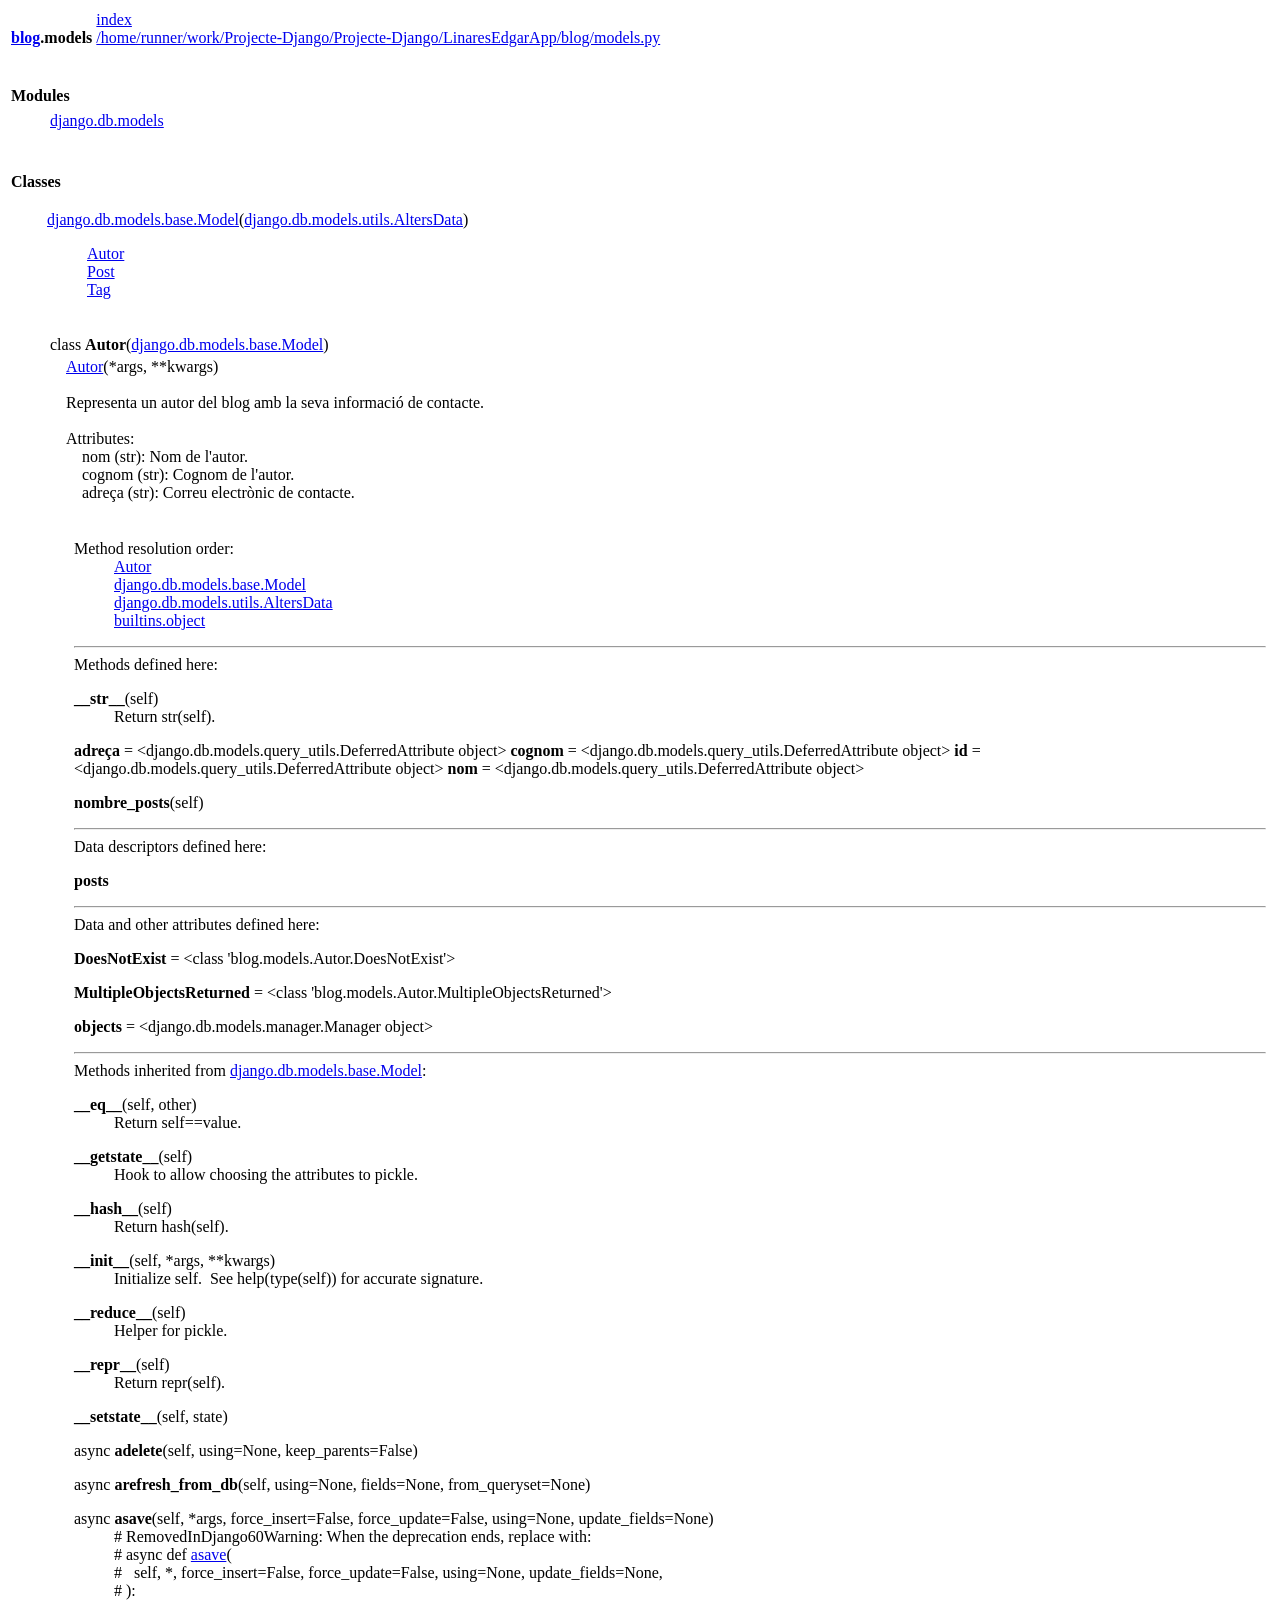
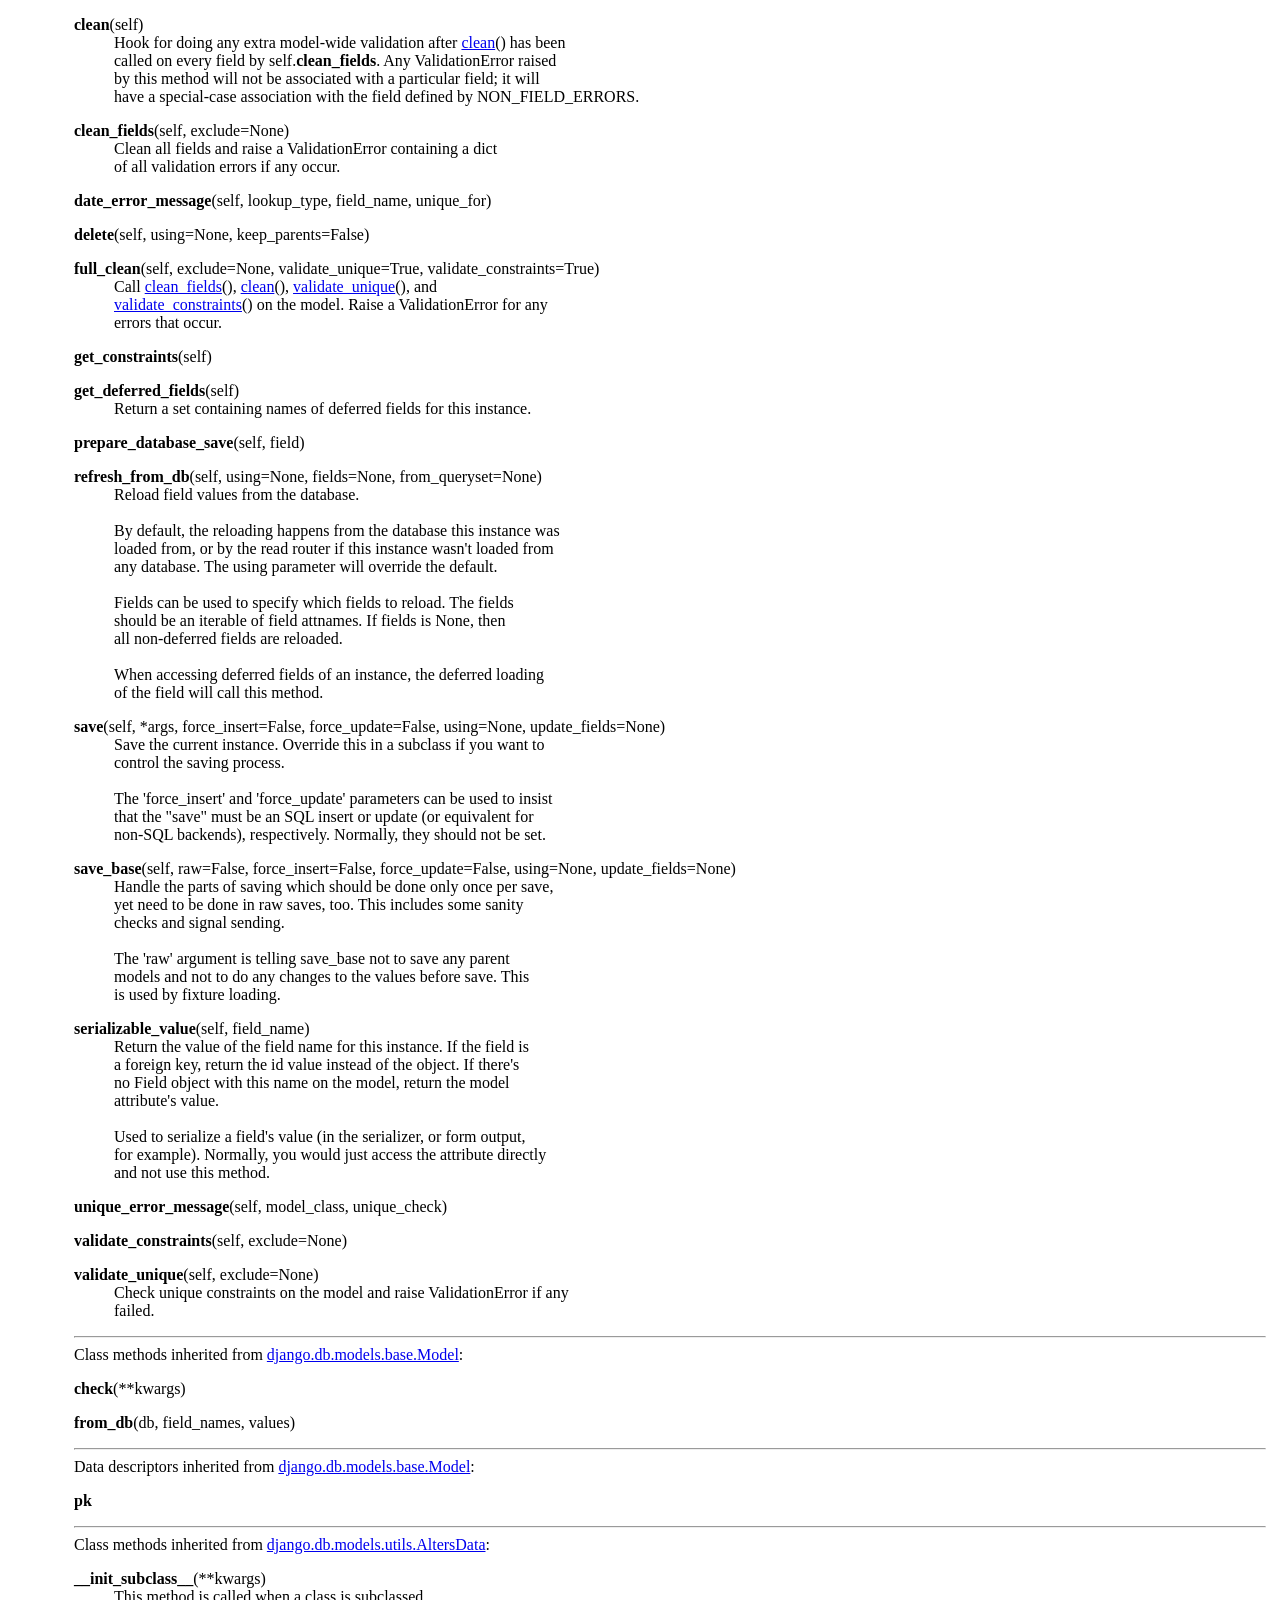
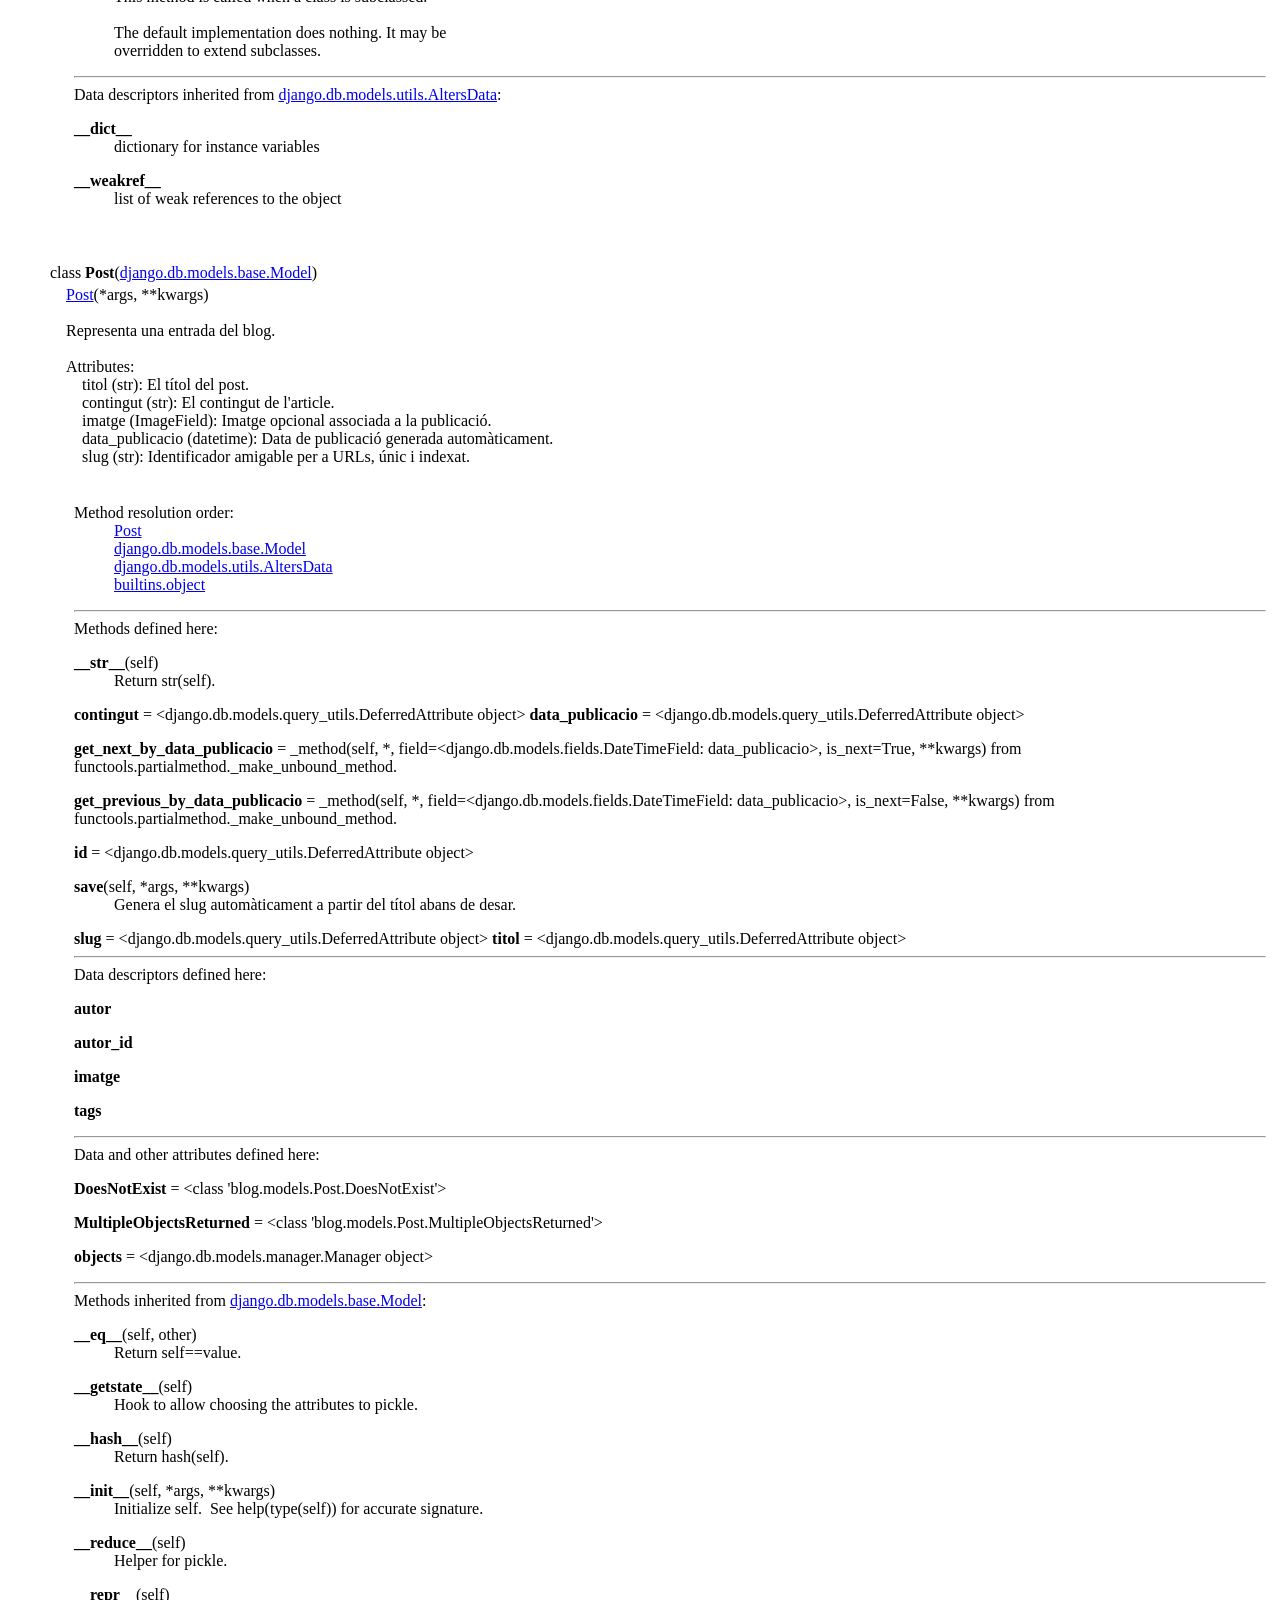
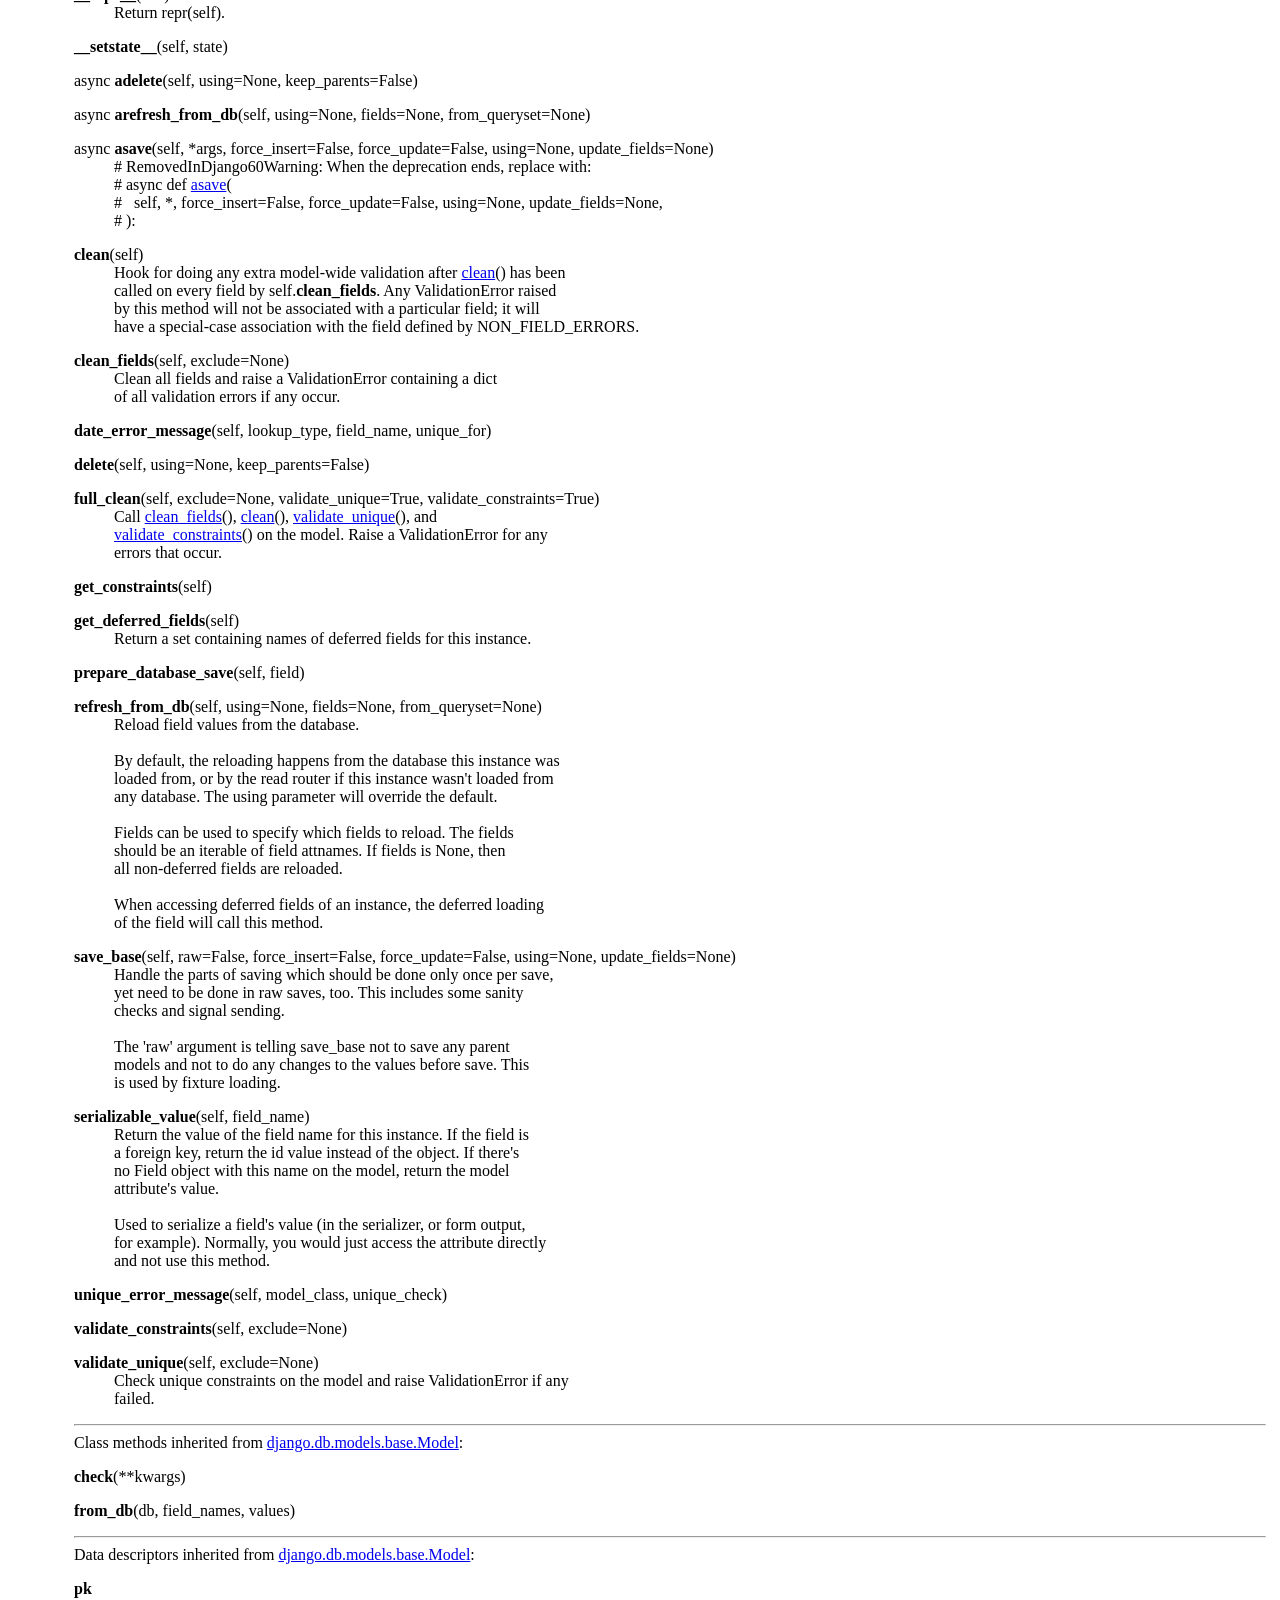
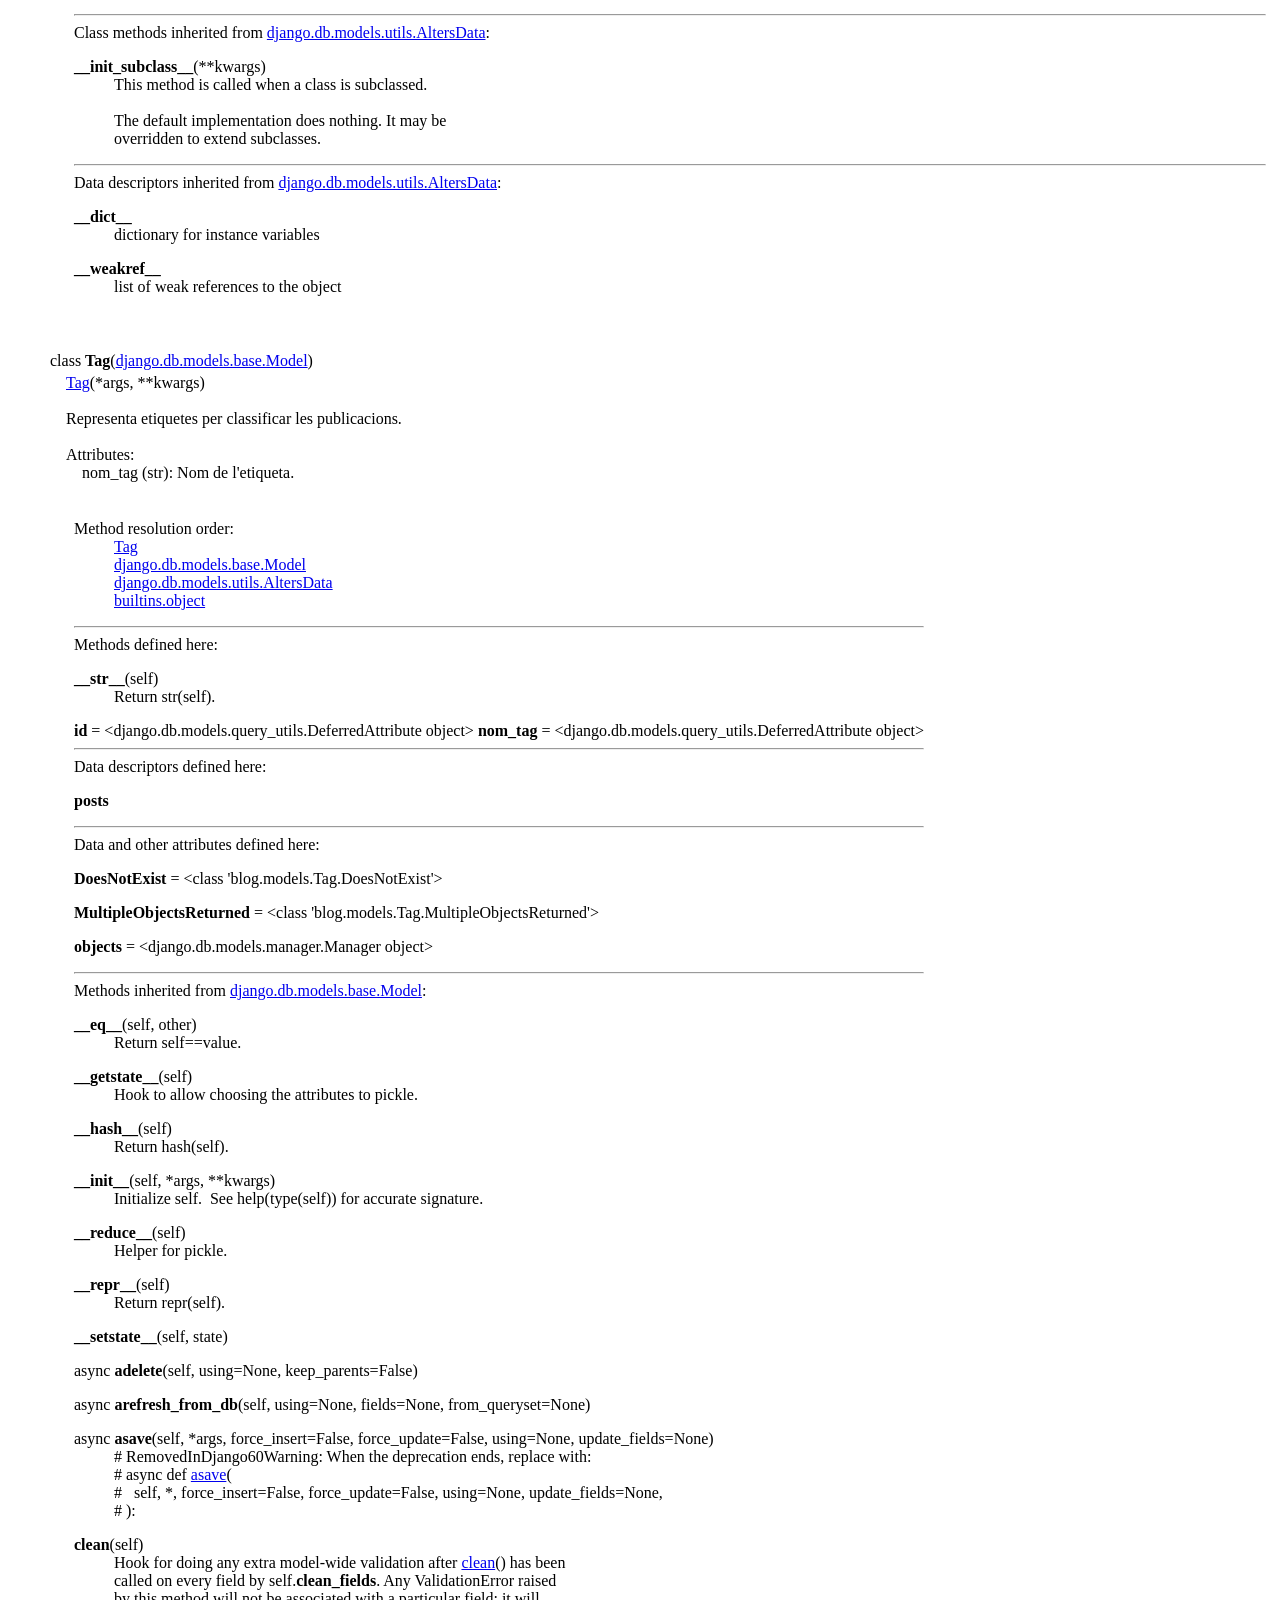
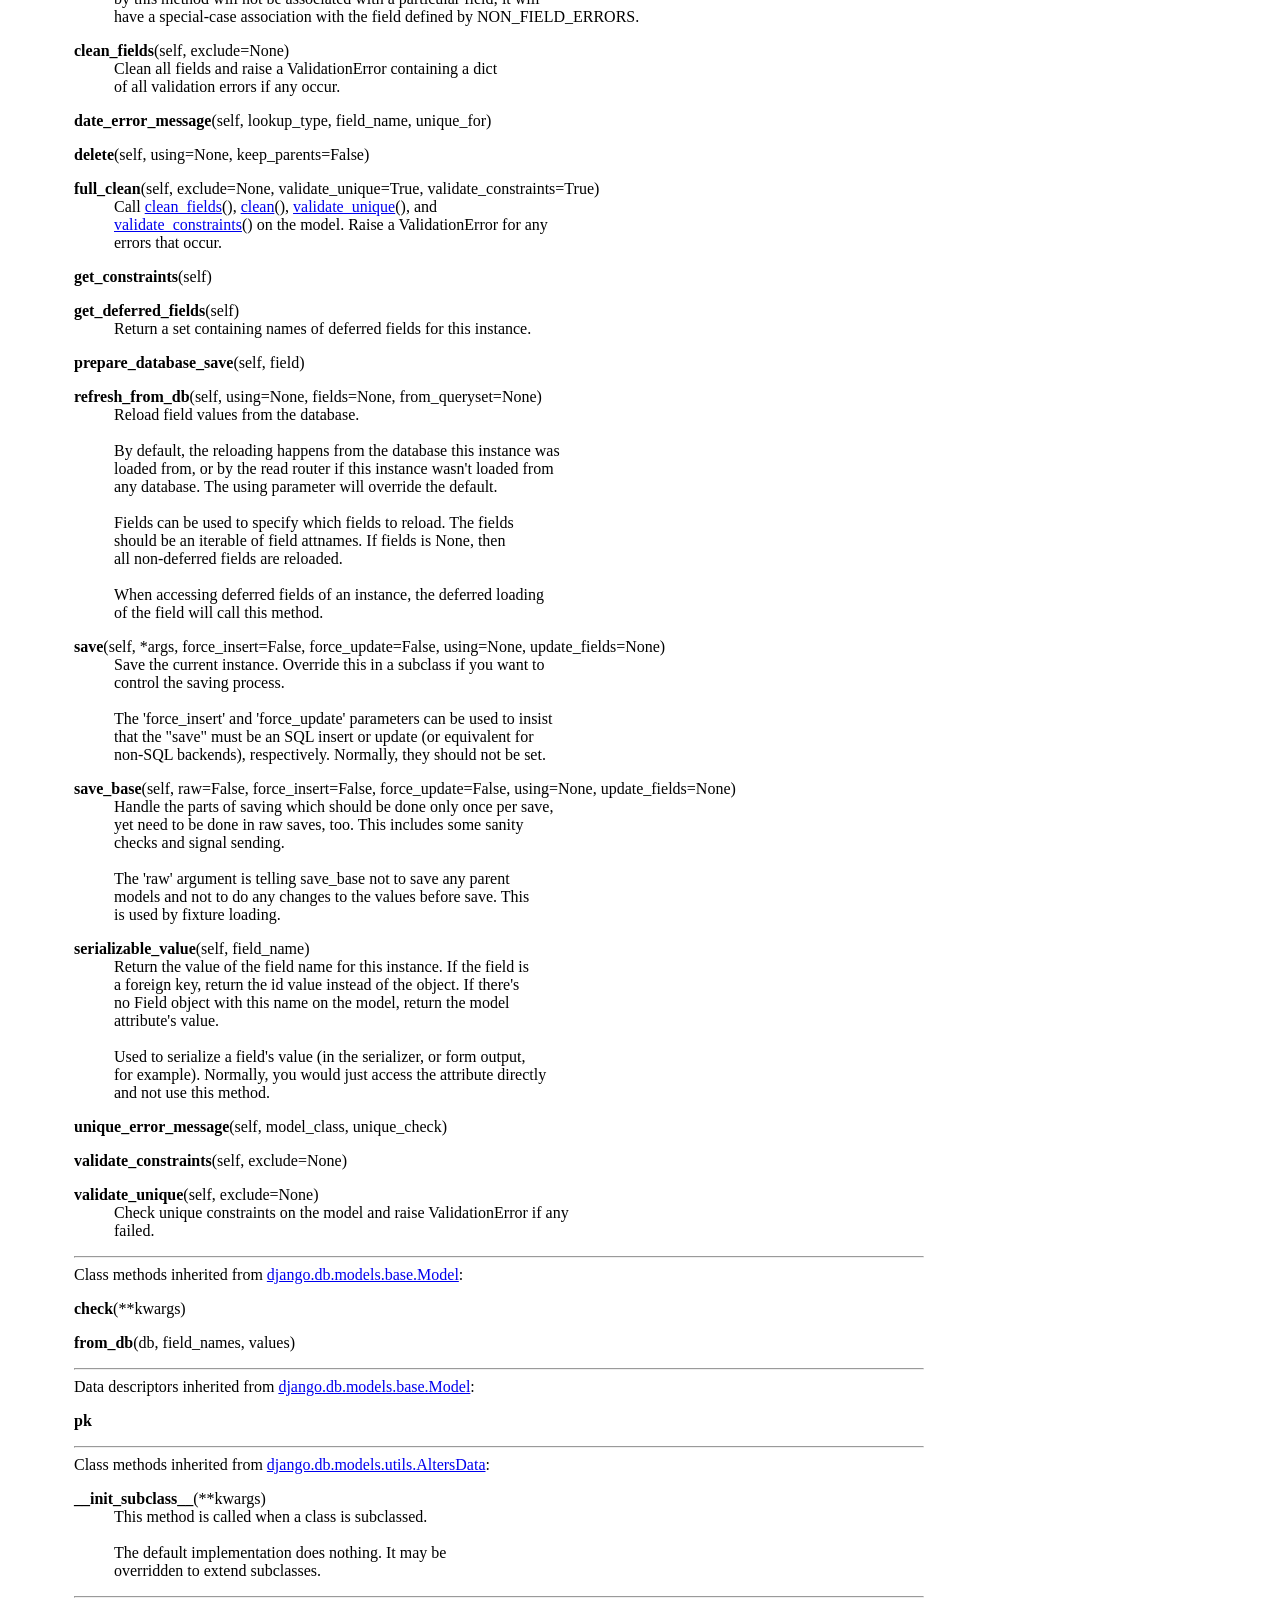
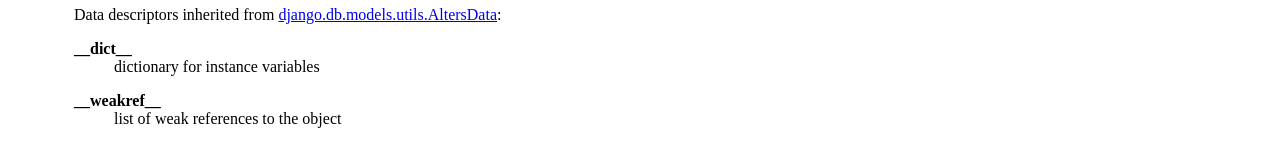
==== commit 6680c7f7: "deploy: f40037a5d823cb88d55e5955aef23a4917a9a999" ====
--- a/blog.models.html
+++ b/blog.models.html
@@ -27,8 +27,8 @@
 <dt class="heading-text"><a href="django.db.models.base.html#Model">django.db.models.base.Model</a>(<a href="django.db.models.utils.html#AltersData">django.db.models.utils.AltersData</a>)
 </dt><dd>
 <dl>
-<dt class="heading-text"><a href="blog.models.html#Autors">Autors</a>
-</dt><dt class="heading-text"><a href="blog.models.html#Posts">Posts</a>
+<dt class="heading-text"><a href="blog.models.html#Autor">Autor</a>
+</dt><dt class="heading-text"><a href="blog.models.html#Post">Post</a>
 </dt><dt class="heading-text"><a href="blog.models.html#Tag">Tag</a>
 </dt></dl>
 </dd>
@@ -36,92 +36,94 @@
  <p>
 <table class="section">
 <tr class="decor title-decor heading-text">
-<td class="section-title" colspan=3>&nbsp;<br><a name="Autors">class <strong>Autors</strong></a>(<a href="django.db.models.base.html#Model">django.db.models.base.Model</a>)</td></tr>
+<td class="section-title" colspan=3>&nbsp;<br><a name="Autor">class <strong>Autor</strong></a>(<a href="django.db.models.base.html#Model">django.db.models.base.Model</a>)</td></tr>
     
 <tr><td class="decor title-decor" rowspan=2><span class="code">&nbsp;&nbsp;&nbsp;</span></td>
-<td class="decor title-decor" colspan=2><span class="code"><a href="#Autors">Autors</a>(*args,&nbsp;**kwargs)<br>
+<td class="decor title-decor" colspan=2><span class="code"><a href="#Autor">Autor</a>(*args,&nbsp;**kwargs)<br>
 &nbsp;<br>
 Representa&nbsp;un&nbsp;autor&nbsp;del&nbsp;blog&nbsp;amb&nbsp;la&nbsp;seva&nbsp;informació&nbsp;de&nbsp;contacte.<br>
 &nbsp;<br>
-Atributs:<br>
+Attributes:<br>
 &nbsp;&nbsp;&nbsp;&nbsp;nom&nbsp;(str):&nbsp;Nom&nbsp;de&nbsp;l'autor.<br>
 &nbsp;&nbsp;&nbsp;&nbsp;cognom&nbsp;(str):&nbsp;Cognom&nbsp;de&nbsp;l'autor.<br>
-&nbsp;&nbsp;&nbsp;&nbsp;adreça&nbsp;(str):&nbsp;Correu&nbsp;electrònic&nbsp;de&nbsp;contacte.<br>
-&nbsp;&nbsp;&nbsp;&nbsp;slug&nbsp;(str):&nbsp;Identificador&nbsp;generat&nbsp;a&nbsp;partir&nbsp;del&nbsp;nom&nbsp;complet.<br>&nbsp;</span></td></tr>
+&nbsp;&nbsp;&nbsp;&nbsp;adreça&nbsp;(str):&nbsp;Correu&nbsp;electrònic&nbsp;de&nbsp;contacte.<br>&nbsp;</span></td></tr>
 <tr><td>&nbsp;</td>
 <td class="singlecolumn"><dl><dt>Method resolution order:</dt>
-<dd><a href="blog.models.html#Autors">Autors</a></dd>
+<dd><a href="blog.models.html#Autor">Autor</a></dd>
 <dd><a href="django.db.models.base.html#Model">django.db.models.base.Model</a></dd>
 <dd><a href="django.db.models.utils.html#AltersData">django.db.models.utils.AltersData</a></dd>
 <dd><a href="builtins.html#object">builtins.object</a></dd>
 </dl>
 <hr>
 Methods defined here:<br>
-<dl><dt><a name="Autors-__str__"><strong>__str__</strong></a>(self)</dt><dd><span class="code">Return&nbsp;str(self).</span></dd></dl>
+<dl><dt><a name="Autor-__str__"><strong>__str__</strong></a>(self)</dt><dd><span class="code">Return&nbsp;str(self).</span></dd></dl>
 
 <strong>adreça</strong> = &lt;django.db.models.query_utils.DeferredAttribute object&gt;
 <strong>cognom</strong> = &lt;django.db.models.query_utils.DeferredAttribute object&gt;
 <strong>id</strong> = &lt;django.db.models.query_utils.DeferredAttribute object&gt;
 <strong>nom</strong> = &lt;django.db.models.query_utils.DeferredAttribute object&gt;
-<dl><dt><a name="Autors-save"><strong>save</strong></a>(self, *args, **kwargs)</dt><dd><span class="code">Genera&nbsp;el&nbsp;slug&nbsp;combinant&nbsp;nom&nbsp;i&nbsp;cognom&nbsp;abans&nbsp;de&nbsp;desar.</span></dd></dl>
-
-<strong>slug</strong> = &lt;django.db.models.query_utils.DeferredAttribute object&gt;
+<dl><dt><a name="Autor-nombre_posts"><strong>nombre_posts</strong></a>(self)</dt></dl>
+
+<hr>
+Data descriptors defined here:<br>
+<dl><dt><strong>posts</strong></dt>
+</dl>
 <hr>
 Data and other attributes defined here:<br>
-<dl><dt><strong>DoesNotExist</strong> = &lt;class 'blog.models.Autors.DoesNotExist'&gt;</dl>
-
-<dl><dt><strong>MultipleObjectsReturned</strong> = &lt;class 'blog.models.Autors.MultipleObjectsReturned'&gt;</dl>
+<dl><dt><strong>DoesNotExist</strong> = &lt;class 'blog.models.Autor.DoesNotExist'&gt;</dl>
+
+<dl><dt><strong>MultipleObjectsReturned</strong> = &lt;class 'blog.models.Autor.MultipleObjectsReturned'&gt;</dl>
 
 <dl><dt><strong>objects</strong> = &lt;django.db.models.manager.Manager object&gt;</dl>
 
 <hr>
 Methods inherited from <a href="django.db.models.base.html#Model">django.db.models.base.Model</a>:<br>
-<dl><dt><a name="Autors-__eq__"><strong>__eq__</strong></a>(self, other)</dt><dd><span class="code">Return&nbsp;self==value.</span></dd></dl>
-
-<dl><dt><a name="Autors-__getstate__"><strong>__getstate__</strong></a>(self)</dt><dd><span class="code">Hook&nbsp;to&nbsp;allow&nbsp;choosing&nbsp;the&nbsp;attributes&nbsp;to&nbsp;pickle.</span></dd></dl>
-
-<dl><dt><a name="Autors-__hash__"><strong>__hash__</strong></a>(self)</dt><dd><span class="code">Return&nbsp;hash(self).</span></dd></dl>
-
-<dl><dt><a name="Autors-__init__"><strong>__init__</strong></a>(self, *args, **kwargs)</dt><dd><span class="code">Initialize&nbsp;self.&nbsp;&nbsp;See&nbsp;help(type(self))&nbsp;for&nbsp;accurate&nbsp;signature.</span></dd></dl>
-
-<dl><dt><a name="Autors-__reduce__"><strong>__reduce__</strong></a>(self)</dt><dd><span class="code">Helper&nbsp;for&nbsp;pickle.</span></dd></dl>
-
-<dl><dt><a name="Autors-__repr__"><strong>__repr__</strong></a>(self)</dt><dd><span class="code">Return&nbsp;repr(self).</span></dd></dl>
-
-<dl><dt><a name="Autors-__setstate__"><strong>__setstate__</strong></a>(self, state)</dt></dl>
-
-<dl><dt>async <a name="Autors-adelete"><strong>adelete</strong></a>(self, using=None, keep_parents=False)</dt></dl>
-
-<dl><dt>async <a name="Autors-arefresh_from_db"><strong>arefresh_from_db</strong></a>(self, using=None, fields=None, from_queryset=None)</dt></dl>
-
-<dl><dt>async <a name="Autors-asave"><strong>asave</strong></a>(self, *args, force_insert=False, force_update=False, using=None, update_fields=None)</dt><dd><span class="code">#&nbsp;RemovedInDjango60Warning:&nbsp;When&nbsp;the&nbsp;deprecation&nbsp;ends,&nbsp;replace&nbsp;with:<br>
-#&nbsp;async&nbsp;def&nbsp;<a href="#Autors-asave">asave</a>(<br>
+<dl><dt><a name="Autor-__eq__"><strong>__eq__</strong></a>(self, other)</dt><dd><span class="code">Return&nbsp;self==value.</span></dd></dl>
+
+<dl><dt><a name="Autor-__getstate__"><strong>__getstate__</strong></a>(self)</dt><dd><span class="code">Hook&nbsp;to&nbsp;allow&nbsp;choosing&nbsp;the&nbsp;attributes&nbsp;to&nbsp;pickle.</span></dd></dl>
+
+<dl><dt><a name="Autor-__hash__"><strong>__hash__</strong></a>(self)</dt><dd><span class="code">Return&nbsp;hash(self).</span></dd></dl>
+
+<dl><dt><a name="Autor-__init__"><strong>__init__</strong></a>(self, *args, **kwargs)</dt><dd><span class="code">Initialize&nbsp;self.&nbsp;&nbsp;See&nbsp;help(type(self))&nbsp;for&nbsp;accurate&nbsp;signature.</span></dd></dl>
+
+<dl><dt><a name="Autor-__reduce__"><strong>__reduce__</strong></a>(self)</dt><dd><span class="code">Helper&nbsp;for&nbsp;pickle.</span></dd></dl>
+
+<dl><dt><a name="Autor-__repr__"><strong>__repr__</strong></a>(self)</dt><dd><span class="code">Return&nbsp;repr(self).</span></dd></dl>
+
+<dl><dt><a name="Autor-__setstate__"><strong>__setstate__</strong></a>(self, state)</dt></dl>
+
+<dl><dt>async <a name="Autor-adelete"><strong>adelete</strong></a>(self, using=None, keep_parents=False)</dt></dl>
+
+<dl><dt>async <a name="Autor-arefresh_from_db"><strong>arefresh_from_db</strong></a>(self, using=None, fields=None, from_queryset=None)</dt></dl>
+
+<dl><dt>async <a name="Autor-asave"><strong>asave</strong></a>(self, *args, force_insert=False, force_update=False, using=None, update_fields=None)</dt><dd><span class="code">#&nbsp;RemovedInDjango60Warning:&nbsp;When&nbsp;the&nbsp;deprecation&nbsp;ends,&nbsp;replace&nbsp;with:<br>
+#&nbsp;async&nbsp;def&nbsp;<a href="#Autor-asave">asave</a>(<br>
 #&nbsp;&nbsp;&nbsp;self,&nbsp;*,&nbsp;force_insert=False,&nbsp;force_update=False,&nbsp;using=None,&nbsp;update_fields=None,<br>
 #&nbsp;):</span></dd></dl>
 
-<dl><dt><a name="Autors-clean"><strong>clean</strong></a>(self)</dt><dd><span class="code">Hook&nbsp;for&nbsp;doing&nbsp;any&nbsp;extra&nbsp;model-wide&nbsp;validation&nbsp;after&nbsp;<a href="#Autors-clean">clean</a>()&nbsp;has&nbsp;been<br>
+<dl><dt><a name="Autor-clean"><strong>clean</strong></a>(self)</dt><dd><span class="code">Hook&nbsp;for&nbsp;doing&nbsp;any&nbsp;extra&nbsp;model-wide&nbsp;validation&nbsp;after&nbsp;<a href="#Autor-clean">clean</a>()&nbsp;has&nbsp;been<br>
 called&nbsp;on&nbsp;every&nbsp;field&nbsp;by&nbsp;self.<strong>clean_fields</strong>.&nbsp;Any&nbsp;ValidationError&nbsp;raised<br>
 by&nbsp;this&nbsp;method&nbsp;will&nbsp;not&nbsp;be&nbsp;associated&nbsp;with&nbsp;a&nbsp;particular&nbsp;field;&nbsp;it&nbsp;will<br>
 have&nbsp;a&nbsp;special-case&nbsp;association&nbsp;with&nbsp;the&nbsp;field&nbsp;defined&nbsp;by&nbsp;NON_FIELD_ERRORS.</span></dd></dl>
 
-<dl><dt><a name="Autors-clean_fields"><strong>clean_fields</strong></a>(self, exclude=None)</dt><dd><span class="code">Clean&nbsp;all&nbsp;fields&nbsp;and&nbsp;raise&nbsp;a&nbsp;ValidationError&nbsp;containing&nbsp;a&nbsp;dict<br>
+<dl><dt><a name="Autor-clean_fields"><strong>clean_fields</strong></a>(self, exclude=None)</dt><dd><span class="code">Clean&nbsp;all&nbsp;fields&nbsp;and&nbsp;raise&nbsp;a&nbsp;ValidationError&nbsp;containing&nbsp;a&nbsp;dict<br>
 of&nbsp;all&nbsp;validation&nbsp;errors&nbsp;if&nbsp;any&nbsp;occur.</span></dd></dl>
 
-<dl><dt><a name="Autors-date_error_message"><strong>date_error_message</strong></a>(self, lookup_type, field_name, unique_for)</dt></dl>
-
-<dl><dt><a name="Autors-delete"><strong>delete</strong></a>(self, using=None, keep_parents=False)</dt></dl>
-
-<dl><dt><a name="Autors-full_clean"><strong>full_clean</strong></a>(self, exclude=None, validate_unique=True, validate_constraints=True)</dt><dd><span class="code">Call&nbsp;<a href="#Autors-clean_fields">clean_fields</a>(),&nbsp;<a href="#Autors-clean">clean</a>(),&nbsp;<a href="#Autors-validate_unique">validate_unique</a>(),&nbsp;and<br>
-<a href="#Autors-validate_constraints">validate_constraints</a>()&nbsp;on&nbsp;the&nbsp;model.&nbsp;Raise&nbsp;a&nbsp;ValidationError&nbsp;for&nbsp;any<br>
+<dl><dt><a name="Autor-date_error_message"><strong>date_error_message</strong></a>(self, lookup_type, field_name, unique_for)</dt></dl>
+
+<dl><dt><a name="Autor-delete"><strong>delete</strong></a>(self, using=None, keep_parents=False)</dt></dl>
+
+<dl><dt><a name="Autor-full_clean"><strong>full_clean</strong></a>(self, exclude=None, validate_unique=True, validate_constraints=True)</dt><dd><span class="code">Call&nbsp;<a href="#Autor-clean_fields">clean_fields</a>(),&nbsp;<a href="#Autor-clean">clean</a>(),&nbsp;<a href="#Autor-validate_unique">validate_unique</a>(),&nbsp;and<br>
+<a href="#Autor-validate_constraints">validate_constraints</a>()&nbsp;on&nbsp;the&nbsp;model.&nbsp;Raise&nbsp;a&nbsp;ValidationError&nbsp;for&nbsp;any<br>
 errors&nbsp;that&nbsp;occur.</span></dd></dl>
 
-<dl><dt><a name="Autors-get_constraints"><strong>get_constraints</strong></a>(self)</dt></dl>
-
-<dl><dt><a name="Autors-get_deferred_fields"><strong>get_deferred_fields</strong></a>(self)</dt><dd><span class="code">Return&nbsp;a&nbsp;set&nbsp;containing&nbsp;names&nbsp;of&nbsp;deferred&nbsp;fields&nbsp;for&nbsp;this&nbsp;instance.</span></dd></dl>
-
-<dl><dt><a name="Autors-prepare_database_save"><strong>prepare_database_save</strong></a>(self, field)</dt></dl>
-
-<dl><dt><a name="Autors-refresh_from_db"><strong>refresh_from_db</strong></a>(self, using=None, fields=None, from_queryset=None)</dt><dd><span class="code">Reload&nbsp;field&nbsp;values&nbsp;from&nbsp;the&nbsp;database.<br>
+<dl><dt><a name="Autor-get_constraints"><strong>get_constraints</strong></a>(self)</dt></dl>
+
+<dl><dt><a name="Autor-get_deferred_fields"><strong>get_deferred_fields</strong></a>(self)</dt><dd><span class="code">Return&nbsp;a&nbsp;set&nbsp;containing&nbsp;names&nbsp;of&nbsp;deferred&nbsp;fields&nbsp;for&nbsp;this&nbsp;instance.</span></dd></dl>
+
+<dl><dt><a name="Autor-prepare_database_save"><strong>prepare_database_save</strong></a>(self, field)</dt></dl>
+
+<dl><dt><a name="Autor-refresh_from_db"><strong>refresh_from_db</strong></a>(self, using=None, fields=None, from_queryset=None)</dt><dd><span class="code">Reload&nbsp;field&nbsp;values&nbsp;from&nbsp;the&nbsp;database.<br>
 &nbsp;<br>
 By&nbsp;default,&nbsp;the&nbsp;reloading&nbsp;happens&nbsp;from&nbsp;the&nbsp;database&nbsp;this&nbsp;instance&nbsp;was<br>
 loaded&nbsp;from,&nbsp;or&nbsp;by&nbsp;the&nbsp;read&nbsp;router&nbsp;if&nbsp;this&nbsp;instance&nbsp;wasn't&nbsp;loaded&nbsp;from<br>
@@ -134,7 +136,14 @@
 When&nbsp;accessing&nbsp;deferred&nbsp;fields&nbsp;of&nbsp;an&nbsp;instance,&nbsp;the&nbsp;deferred&nbsp;loading<br>
 of&nbsp;the&nbsp;field&nbsp;will&nbsp;call&nbsp;this&nbsp;method.</span></dd></dl>
 
-<dl><dt><a name="Autors-save_base"><strong>save_base</strong></a>(self, raw=False, force_insert=False, force_update=False, using=None, update_fields=None)</dt><dd><span class="code">Handle&nbsp;the&nbsp;parts&nbsp;of&nbsp;saving&nbsp;which&nbsp;should&nbsp;be&nbsp;done&nbsp;only&nbsp;once&nbsp;per&nbsp;save,<br>
+<dl><dt><a name="Autor-save"><strong>save</strong></a>(self, *args, force_insert=False, force_update=False, using=None, update_fields=None)</dt><dd><span class="code">Save&nbsp;the&nbsp;current&nbsp;instance.&nbsp;Override&nbsp;this&nbsp;in&nbsp;a&nbsp;subclass&nbsp;if&nbsp;you&nbsp;want&nbsp;to<br>
+control&nbsp;the&nbsp;saving&nbsp;process.<br>
+&nbsp;<br>
+The&nbsp;'force_insert'&nbsp;and&nbsp;'force_update'&nbsp;parameters&nbsp;can&nbsp;be&nbsp;used&nbsp;to&nbsp;insist<br>
+that&nbsp;the&nbsp;"save"&nbsp;must&nbsp;be&nbsp;an&nbsp;SQL&nbsp;insert&nbsp;or&nbsp;update&nbsp;(or&nbsp;equivalent&nbsp;for<br>
+non-SQL&nbsp;backends),&nbsp;respectively.&nbsp;Normally,&nbsp;they&nbsp;should&nbsp;not&nbsp;be&nbsp;set.</span></dd></dl>
+
+<dl><dt><a name="Autor-save_base"><strong>save_base</strong></a>(self, raw=False, force_insert=False, force_update=False, using=None, update_fields=None)</dt><dd><span class="code">Handle&nbsp;the&nbsp;parts&nbsp;of&nbsp;saving&nbsp;which&nbsp;should&nbsp;be&nbsp;done&nbsp;only&nbsp;once&nbsp;per&nbsp;save,<br>
 yet&nbsp;need&nbsp;to&nbsp;be&nbsp;done&nbsp;in&nbsp;raw&nbsp;saves,&nbsp;too.&nbsp;This&nbsp;includes&nbsp;some&nbsp;sanity<br>
 checks&nbsp;and&nbsp;signal&nbsp;sending.<br>
 &nbsp;<br>
@@ -142,7 +151,7 @@
 models&nbsp;and&nbsp;not&nbsp;to&nbsp;do&nbsp;any&nbsp;changes&nbsp;to&nbsp;the&nbsp;values&nbsp;before&nbsp;save.&nbsp;This<br>
 is&nbsp;used&nbsp;by&nbsp;fixture&nbsp;loading.</span></dd></dl>
 
-<dl><dt><a name="Autors-serializable_value"><strong>serializable_value</strong></a>(self, field_name)</dt><dd><span class="code">Return&nbsp;the&nbsp;value&nbsp;of&nbsp;the&nbsp;field&nbsp;name&nbsp;for&nbsp;this&nbsp;instance.&nbsp;If&nbsp;the&nbsp;field&nbsp;is<br>
+<dl><dt><a name="Autor-serializable_value"><strong>serializable_value</strong></a>(self, field_name)</dt><dd><span class="code">Return&nbsp;the&nbsp;value&nbsp;of&nbsp;the&nbsp;field&nbsp;name&nbsp;for&nbsp;this&nbsp;instance.&nbsp;If&nbsp;the&nbsp;field&nbsp;is<br>
 a&nbsp;foreign&nbsp;key,&nbsp;return&nbsp;the&nbsp;id&nbsp;value&nbsp;instead&nbsp;of&nbsp;the&nbsp;object.&nbsp;If&nbsp;there's<br>
 no&nbsp;Field&nbsp;object&nbsp;with&nbsp;this&nbsp;name&nbsp;on&nbsp;the&nbsp;model,&nbsp;return&nbsp;the&nbsp;model<br>
 attribute's&nbsp;value.<br>
@@ -151,18 +160,18 @@
 for&nbsp;example).&nbsp;Normally,&nbsp;you&nbsp;would&nbsp;just&nbsp;access&nbsp;the&nbsp;attribute&nbsp;directly<br>
 and&nbsp;not&nbsp;use&nbsp;this&nbsp;method.</span></dd></dl>
 
-<dl><dt><a name="Autors-unique_error_message"><strong>unique_error_message</strong></a>(self, model_class, unique_check)</dt></dl>
-
-<dl><dt><a name="Autors-validate_constraints"><strong>validate_constraints</strong></a>(self, exclude=None)</dt></dl>
-
-<dl><dt><a name="Autors-validate_unique"><strong>validate_unique</strong></a>(self, exclude=None)</dt><dd><span class="code">Check&nbsp;unique&nbsp;constraints&nbsp;on&nbsp;the&nbsp;model&nbsp;and&nbsp;raise&nbsp;ValidationError&nbsp;if&nbsp;any<br>
+<dl><dt><a name="Autor-unique_error_message"><strong>unique_error_message</strong></a>(self, model_class, unique_check)</dt></dl>
+
+<dl><dt><a name="Autor-validate_constraints"><strong>validate_constraints</strong></a>(self, exclude=None)</dt></dl>
+
+<dl><dt><a name="Autor-validate_unique"><strong>validate_unique</strong></a>(self, exclude=None)</dt><dd><span class="code">Check&nbsp;unique&nbsp;constraints&nbsp;on&nbsp;the&nbsp;model&nbsp;and&nbsp;raise&nbsp;ValidationError&nbsp;if&nbsp;any<br>
 failed.</span></dd></dl>
 
 <hr>
 Class methods inherited from <a href="django.db.models.base.html#Model">django.db.models.base.Model</a>:<br>
-<dl><dt><a name="Autors-check"><strong>check</strong></a>(**kwargs)</dt></dl>
-
-<dl><dt><a name="Autors-from_db"><strong>from_db</strong></a>(db, field_names, values)</dt></dl>
+<dl><dt><a name="Autor-check"><strong>check</strong></a>(**kwargs)</dt></dl>
+
+<dl><dt><a name="Autor-from_db"><strong>from_db</strong></a>(db, field_names, values)</dt></dl>
 
 <hr>
 Data descriptors inherited from <a href="django.db.models.base.html#Model">django.db.models.base.Model</a>:<br>
@@ -170,7 +179,7 @@
 </dl>
 <hr>
 Class methods inherited from <a href="django.db.models.utils.html#AltersData">django.db.models.utils.AltersData</a>:<br>
-<dl><dt><a name="Autors-__init_subclass__"><strong>__init_subclass__</strong></a>(**kwargs)</dt><dd><span class="code">This&nbsp;method&nbsp;is&nbsp;called&nbsp;when&nbsp;a&nbsp;class&nbsp;is&nbsp;subclassed.<br>
+<dl><dt><a name="Autor-__init_subclass__"><strong>__init_subclass__</strong></a>(**kwargs)</dt><dd><span class="code">This&nbsp;method&nbsp;is&nbsp;called&nbsp;when&nbsp;a&nbsp;class&nbsp;is&nbsp;subclassed.<br>
 &nbsp;<br>
 The&nbsp;default&nbsp;implementation&nbsp;does&nbsp;nothing.&nbsp;It&nbsp;may&nbsp;be<br>
 overridden&nbsp;to&nbsp;extend&nbsp;subclasses.</span></dd></dl>
@@ -186,101 +195,107 @@
 </td></tr></table> <p>
 <table class="section">
 <tr class="decor title-decor heading-text">
-<td class="section-title" colspan=3>&nbsp;<br><a name="Posts">class <strong>Posts</strong></a>(<a href="django.db.models.base.html#Model">django.db.models.base.Model</a>)</td></tr>
+<td class="section-title" colspan=3>&nbsp;<br><a name="Post">class <strong>Post</strong></a>(<a href="django.db.models.base.html#Model">django.db.models.base.Model</a>)</td></tr>
     
 <tr><td class="decor title-decor" rowspan=2><span class="code">&nbsp;&nbsp;&nbsp;</span></td>
-<td class="decor title-decor" colspan=2><span class="code"><a href="#Posts">Posts</a>(*args,&nbsp;**kwargs)<br>
+<td class="decor title-decor" colspan=2><span class="code"><a href="#Post">Post</a>(*args,&nbsp;**kwargs)<br>
 &nbsp;<br>
 Representa&nbsp;una&nbsp;entrada&nbsp;del&nbsp;blog.<br>
 &nbsp;<br>
-Atributs:<br>
-&nbsp;&nbsp;&nbsp;&nbsp;title&nbsp;(str):&nbsp;El&nbsp;títol&nbsp;del&nbsp;post.<br>
-&nbsp;&nbsp;&nbsp;&nbsp;content&nbsp;(str):&nbsp;El&nbsp;contingut&nbsp;de&nbsp;l'article.<br>
-&nbsp;&nbsp;&nbsp;&nbsp;image&nbsp;(ImageField):&nbsp;Imatge&nbsp;opcional&nbsp;associada&nbsp;a&nbsp;la&nbsp;publicació.<br>
-&nbsp;&nbsp;&nbsp;&nbsp;published_date&nbsp;(datetime):&nbsp;Data&nbsp;de&nbsp;publicació&nbsp;generada&nbsp;automàticament.<br>
+Attributes:<br>
+&nbsp;&nbsp;&nbsp;&nbsp;titol&nbsp;(str):&nbsp;El&nbsp;títol&nbsp;del&nbsp;post.<br>
+&nbsp;&nbsp;&nbsp;&nbsp;contingut&nbsp;(str):&nbsp;El&nbsp;contingut&nbsp;de&nbsp;l'article.<br>
+&nbsp;&nbsp;&nbsp;&nbsp;imatge&nbsp;(ImageField):&nbsp;Imatge&nbsp;opcional&nbsp;associada&nbsp;a&nbsp;la&nbsp;publicació.<br>
+&nbsp;&nbsp;&nbsp;&nbsp;data_publicacio&nbsp;(datetime):&nbsp;Data&nbsp;de&nbsp;publicació&nbsp;generada&nbsp;automàticament.<br>
 &nbsp;&nbsp;&nbsp;&nbsp;slug&nbsp;(str):&nbsp;Identificador&nbsp;amigable&nbsp;per&nbsp;a&nbsp;URLs,&nbsp;únic&nbsp;i&nbsp;indexat.<br>&nbsp;</span></td></tr>
 <tr><td>&nbsp;</td>
 <td class="singlecolumn"><dl><dt>Method resolution order:</dt>
-<dd><a href="blog.models.html#Posts">Posts</a></dd>
+<dd><a href="blog.models.html#Post">Post</a></dd>
 <dd><a href="django.db.models.base.html#Model">django.db.models.base.Model</a></dd>
 <dd><a href="django.db.models.utils.html#AltersData">django.db.models.utils.AltersData</a></dd>
 <dd><a href="builtins.html#object">builtins.object</a></dd>
 </dl>
 <hr>
 Methods defined here:<br>
-<dl><dt><a name="Posts-__str__"><strong>__str__</strong></a>(self)</dt><dd><span class="code">Return&nbsp;str(self).</span></dd></dl>
-
-<strong>content</strong> = &lt;django.db.models.query_utils.DeferredAttribute object&gt;
-<dl><dt><a name="Posts-get_next_by_published_date"><strong>get_next_by_published_date</strong></a> = _method(self, *, field=&lt;django.db.models.fields.DateTimeField: published_date&gt;, is_next=True, **kwargs)<span class="grey"><span class="heading-text"> from functools.partialmethod._make_unbound_method.<locals></span></span></dt></dl>
-
-<dl><dt><a name="Posts-get_previous_by_published_date"><strong>get_previous_by_published_date</strong></a> = _method(self, *, field=&lt;django.db.models.fields.DateTimeField: published_date&gt;, is_next=False, **kwargs)<span class="grey"><span class="heading-text"> from functools.partialmethod._make_unbound_method.<locals></span></span></dt></dl>
+<dl><dt><a name="Post-__str__"><strong>__str__</strong></a>(self)</dt><dd><span class="code">Return&nbsp;str(self).</span></dd></dl>
+
+<strong>contingut</strong> = &lt;django.db.models.query_utils.DeferredAttribute object&gt;
+<strong>data_publicacio</strong> = &lt;django.db.models.query_utils.DeferredAttribute object&gt;
+<dl><dt><a name="Post-get_next_by_data_publicacio"><strong>get_next_by_data_publicacio</strong></a> = _method(self, *, field=&lt;django.db.models.fields.DateTimeField: data_publicacio&gt;, is_next=True, **kwargs)<span class="grey"><span class="heading-text"> from functools.partialmethod._make_unbound_method.<locals></span></span></dt></dl>
+
+<dl><dt><a name="Post-get_previous_by_data_publicacio"><strong>get_previous_by_data_publicacio</strong></a> = _method(self, *, field=&lt;django.db.models.fields.DateTimeField: data_publicacio&gt;, is_next=False, **kwargs)<span class="grey"><span class="heading-text"> from functools.partialmethod._make_unbound_method.<locals></span></span></dt></dl>
 
 <strong>id</strong> = &lt;django.db.models.query_utils.DeferredAttribute object&gt;
-<strong>published_date</strong> = &lt;django.db.models.query_utils.DeferredAttribute object&gt;
-<dl><dt><a name="Posts-save"><strong>save</strong></a>(self, *args, **kwargs)</dt><dd><span class="code">Genera&nbsp;el&nbsp;slug&nbsp;automàticament&nbsp;a&nbsp;partir&nbsp;del&nbsp;títol&nbsp;abans&nbsp;de&nbsp;desar.</span></dd></dl>
+<dl><dt><a name="Post-save"><strong>save</strong></a>(self, *args, **kwargs)</dt><dd><span class="code">Genera&nbsp;el&nbsp;slug&nbsp;automàticament&nbsp;a&nbsp;partir&nbsp;del&nbsp;títol&nbsp;abans&nbsp;de&nbsp;desar.</span></dd></dl>
 
 <strong>slug</strong> = &lt;django.db.models.query_utils.DeferredAttribute object&gt;
-<strong>title</strong> = &lt;django.db.models.query_utils.DeferredAttribute object&gt;
+<strong>titol</strong> = &lt;django.db.models.query_utils.DeferredAttribute object&gt;
 <hr>
 Data descriptors defined here:<br>
-<dl><dt><strong>image</strong></dt>
+<dl><dt><strong>autor</strong></dt>
+</dl>
+<dl><dt><strong>autor_id</strong></dt>
+</dl>
+<dl><dt><strong>imatge</strong></dt>
+</dl>
+<dl><dt><strong>tags</strong></dt>
 </dl>
 <hr>
 Data and other attributes defined here:<br>
-<dl><dt><strong>DoesNotExist</strong> = &lt;class 'blog.models.Posts.DoesNotExist'&gt;</dl>
-
-<dl><dt><strong>MultipleObjectsReturned</strong> = &lt;class 'blog.models.Posts.MultipleObjectsReturned'&gt;</dl>
+<dl><dt><strong>DoesNotExist</strong> = &lt;class 'blog.models.Post.DoesNotExist'&gt;</dl>
+
+<dl><dt><strong>MultipleObjectsReturned</strong> = &lt;class 'blog.models.Post.MultipleObjectsReturned'&gt;</dl>
 
 <dl><dt><strong>objects</strong> = &lt;django.db.models.manager.Manager object&gt;</dl>
 
 <hr>
 Methods inherited from <a href="django.db.models.base.html#Model">django.db.models.base.Model</a>:<br>
-<dl><dt><a name="Posts-__eq__"><strong>__eq__</strong></a>(self, other)</dt><dd><span class="code">Return&nbsp;self==value.</span></dd></dl>
-
-<dl><dt><a name="Posts-__getstate__"><strong>__getstate__</strong></a>(self)</dt><dd><span class="code">Hook&nbsp;to&nbsp;allow&nbsp;choosing&nbsp;the&nbsp;attributes&nbsp;to&nbsp;pickle.</span></dd></dl>
-
-<dl><dt><a name="Posts-__hash__"><strong>__hash__</strong></a>(self)</dt><dd><span class="code">Return&nbsp;hash(self).</span></dd></dl>
-
-<dl><dt><a name="Posts-__init__"><strong>__init__</strong></a>(self, *args, **kwargs)</dt><dd><span class="code">Initialize&nbsp;self.&nbsp;&nbsp;See&nbsp;help(type(self))&nbsp;for&nbsp;accurate&nbsp;signature.</span></dd></dl>
-
-<dl><dt><a name="Posts-__reduce__"><strong>__reduce__</strong></a>(self)</dt><dd><span class="code">Helper&nbsp;for&nbsp;pickle.</span></dd></dl>
-
-<dl><dt><a name="Posts-__repr__"><strong>__repr__</strong></a>(self)</dt><dd><span class="code">Return&nbsp;repr(self).</span></dd></dl>
-
-<dl><dt><a name="Posts-__setstate__"><strong>__setstate__</strong></a>(self, state)</dt></dl>
-
-<dl><dt>async <a name="Posts-adelete"><strong>adelete</strong></a>(self, using=None, keep_parents=False)</dt></dl>
-
-<dl><dt>async <a name="Posts-arefresh_from_db"><strong>arefresh_from_db</strong></a>(self, using=None, fields=None, from_queryset=None)</dt></dl>
-
-<dl><dt>async <a name="Posts-asave"><strong>asave</strong></a>(self, *args, force_insert=False, force_update=False, using=None, update_fields=None)</dt><dd><span class="code">#&nbsp;RemovedInDjango60Warning:&nbsp;When&nbsp;the&nbsp;deprecation&nbsp;ends,&nbsp;replace&nbsp;with:<br>
-#&nbsp;async&nbsp;def&nbsp;<a href="#Posts-asave">asave</a>(<br>
+<dl><dt><a name="Post-__eq__"><strong>__eq__</strong></a>(self, other)</dt><dd><span class="code">Return&nbsp;self==value.</span></dd></dl>
+
+<dl><dt><a name="Post-__getstate__"><strong>__getstate__</strong></a>(self)</dt><dd><span class="code">Hook&nbsp;to&nbsp;allow&nbsp;choosing&nbsp;the&nbsp;attributes&nbsp;to&nbsp;pickle.</span></dd></dl>
+
+<dl><dt><a name="Post-__hash__"><strong>__hash__</strong></a>(self)</dt><dd><span class="code">Return&nbsp;hash(self).</span></dd></dl>
+
+<dl><dt><a name="Post-__init__"><strong>__init__</strong></a>(self, *args, **kwargs)</dt><dd><span class="code">Initialize&nbsp;self.&nbsp;&nbsp;See&nbsp;help(type(self))&nbsp;for&nbsp;accurate&nbsp;signature.</span></dd></dl>
+
+<dl><dt><a name="Post-__reduce__"><strong>__reduce__</strong></a>(self)</dt><dd><span class="code">Helper&nbsp;for&nbsp;pickle.</span></dd></dl>
+
+<dl><dt><a name="Post-__repr__"><strong>__repr__</strong></a>(self)</dt><dd><span class="code">Return&nbsp;repr(self).</span></dd></dl>
+
+<dl><dt><a name="Post-__setstate__"><strong>__setstate__</strong></a>(self, state)</dt></dl>
+
+<dl><dt>async <a name="Post-adelete"><strong>adelete</strong></a>(self, using=None, keep_parents=False)</dt></dl>
+
+<dl><dt>async <a name="Post-arefresh_from_db"><strong>arefresh_from_db</strong></a>(self, using=None, fields=None, from_queryset=None)</dt></dl>
+
+<dl><dt>async <a name="Post-asave"><strong>asave</strong></a>(self, *args, force_insert=False, force_update=False, using=None, update_fields=None)</dt><dd><span class="code">#&nbsp;RemovedInDjango60Warning:&nbsp;When&nbsp;the&nbsp;deprecation&nbsp;ends,&nbsp;replace&nbsp;with:<br>
+#&nbsp;async&nbsp;def&nbsp;<a href="#Post-asave">asave</a>(<br>
 #&nbsp;&nbsp;&nbsp;self,&nbsp;*,&nbsp;force_insert=False,&nbsp;force_update=False,&nbsp;using=None,&nbsp;update_fields=None,<br>
 #&nbsp;):</span></dd></dl>
 
-<dl><dt><a name="Posts-clean"><strong>clean</strong></a>(self)</dt><dd><span class="code">Hook&nbsp;for&nbsp;doing&nbsp;any&nbsp;extra&nbsp;model-wide&nbsp;validation&nbsp;after&nbsp;<a href="#Posts-clean">clean</a>()&nbsp;has&nbsp;been<br>
+<dl><dt><a name="Post-clean"><strong>clean</strong></a>(self)</dt><dd><span class="code">Hook&nbsp;for&nbsp;doing&nbsp;any&nbsp;extra&nbsp;model-wide&nbsp;validation&nbsp;after&nbsp;<a href="#Post-clean">clean</a>()&nbsp;has&nbsp;been<br>
 called&nbsp;on&nbsp;every&nbsp;field&nbsp;by&nbsp;self.<strong>clean_fields</strong>.&nbsp;Any&nbsp;ValidationError&nbsp;raised<br>
 by&nbsp;this&nbsp;method&nbsp;will&nbsp;not&nbsp;be&nbsp;associated&nbsp;with&nbsp;a&nbsp;particular&nbsp;field;&nbsp;it&nbsp;will<br>
 have&nbsp;a&nbsp;special-case&nbsp;association&nbsp;with&nbsp;the&nbsp;field&nbsp;defined&nbsp;by&nbsp;NON_FIELD_ERRORS.</span></dd></dl>
 
-<dl><dt><a name="Posts-clean_fields"><strong>clean_fields</strong></a>(self, exclude=None)</dt><dd><span class="code">Clean&nbsp;all&nbsp;fields&nbsp;and&nbsp;raise&nbsp;a&nbsp;ValidationError&nbsp;containing&nbsp;a&nbsp;dict<br>
+<dl><dt><a name="Post-clean_fields"><strong>clean_fields</strong></a>(self, exclude=None)</dt><dd><span class="code">Clean&nbsp;all&nbsp;fields&nbsp;and&nbsp;raise&nbsp;a&nbsp;ValidationError&nbsp;containing&nbsp;a&nbsp;dict<br>
 of&nbsp;all&nbsp;validation&nbsp;errors&nbsp;if&nbsp;any&nbsp;occur.</span></dd></dl>
 
-<dl><dt><a name="Posts-date_error_message"><strong>date_error_message</strong></a>(self, lookup_type, field_name, unique_for)</dt></dl>
-
-<dl><dt><a name="Posts-delete"><strong>delete</strong></a>(self, using=None, keep_parents=False)</dt></dl>
-
-<dl><dt><a name="Posts-full_clean"><strong>full_clean</strong></a>(self, exclude=None, validate_unique=True, validate_constraints=True)</dt><dd><span class="code">Call&nbsp;<a href="#Posts-clean_fields">clean_fields</a>(),&nbsp;<a href="#Posts-clean">clean</a>(),&nbsp;<a href="#Posts-validate_unique">validate_unique</a>(),&nbsp;and<br>
-<a href="#Posts-validate_constraints">validate_constraints</a>()&nbsp;on&nbsp;the&nbsp;model.&nbsp;Raise&nbsp;a&nbsp;ValidationError&nbsp;for&nbsp;any<br>
+<dl><dt><a name="Post-date_error_message"><strong>date_error_message</strong></a>(self, lookup_type, field_name, unique_for)</dt></dl>
+
+<dl><dt><a name="Post-delete"><strong>delete</strong></a>(self, using=None, keep_parents=False)</dt></dl>
+
+<dl><dt><a name="Post-full_clean"><strong>full_clean</strong></a>(self, exclude=None, validate_unique=True, validate_constraints=True)</dt><dd><span class="code">Call&nbsp;<a href="#Post-clean_fields">clean_fields</a>(),&nbsp;<a href="#Post-clean">clean</a>(),&nbsp;<a href="#Post-validate_unique">validate_unique</a>(),&nbsp;and<br>
+<a href="#Post-validate_constraints">validate_constraints</a>()&nbsp;on&nbsp;the&nbsp;model.&nbsp;Raise&nbsp;a&nbsp;ValidationError&nbsp;for&nbsp;any<br>
 errors&nbsp;that&nbsp;occur.</span></dd></dl>
 
-<dl><dt><a name="Posts-get_constraints"><strong>get_constraints</strong></a>(self)</dt></dl>
-
-<dl><dt><a name="Posts-get_deferred_fields"><strong>get_deferred_fields</strong></a>(self)</dt><dd><span class="code">Return&nbsp;a&nbsp;set&nbsp;containing&nbsp;names&nbsp;of&nbsp;deferred&nbsp;fields&nbsp;for&nbsp;this&nbsp;instance.</span></dd></dl>
-
-<dl><dt><a name="Posts-prepare_database_save"><strong>prepare_database_save</strong></a>(self, field)</dt></dl>
-
-<dl><dt><a name="Posts-refresh_from_db"><strong>refresh_from_db</strong></a>(self, using=None, fields=None, from_queryset=None)</dt><dd><span class="code">Reload&nbsp;field&nbsp;values&nbsp;from&nbsp;the&nbsp;database.<br>
+<dl><dt><a name="Post-get_constraints"><strong>get_constraints</strong></a>(self)</dt></dl>
+
+<dl><dt><a name="Post-get_deferred_fields"><strong>get_deferred_fields</strong></a>(self)</dt><dd><span class="code">Return&nbsp;a&nbsp;set&nbsp;containing&nbsp;names&nbsp;of&nbsp;deferred&nbsp;fields&nbsp;for&nbsp;this&nbsp;instance.</span></dd></dl>
+
+<dl><dt><a name="Post-prepare_database_save"><strong>prepare_database_save</strong></a>(self, field)</dt></dl>
+
+<dl><dt><a name="Post-refresh_from_db"><strong>refresh_from_db</strong></a>(self, using=None, fields=None, from_queryset=None)</dt><dd><span class="code">Reload&nbsp;field&nbsp;values&nbsp;from&nbsp;the&nbsp;database.<br>
 &nbsp;<br>
 By&nbsp;default,&nbsp;the&nbsp;reloading&nbsp;happens&nbsp;from&nbsp;the&nbsp;database&nbsp;this&nbsp;instance&nbsp;was<br>
 loaded&nbsp;from,&nbsp;or&nbsp;by&nbsp;the&nbsp;read&nbsp;router&nbsp;if&nbsp;this&nbsp;instance&nbsp;wasn't&nbsp;loaded&nbsp;from<br>
@@ -293,7 +308,7 @@
 When&nbsp;accessing&nbsp;deferred&nbsp;fields&nbsp;of&nbsp;an&nbsp;instance,&nbsp;the&nbsp;deferred&nbsp;loading<br>
 of&nbsp;the&nbsp;field&nbsp;will&nbsp;call&nbsp;this&nbsp;method.</span></dd></dl>
 
-<dl><dt><a name="Posts-save_base"><strong>save_base</strong></a>(self, raw=False, force_insert=False, force_update=False, using=None, update_fields=None)</dt><dd><span class="code">Handle&nbsp;the&nbsp;parts&nbsp;of&nbsp;saving&nbsp;which&nbsp;should&nbsp;be&nbsp;done&nbsp;only&nbsp;once&nbsp;per&nbsp;save,<br>
+<dl><dt><a name="Post-save_base"><strong>save_base</strong></a>(self, raw=False, force_insert=False, force_update=False, using=None, update_fields=None)</dt><dd><span class="code">Handle&nbsp;the&nbsp;parts&nbsp;of&nbsp;saving&nbsp;which&nbsp;should&nbsp;be&nbsp;done&nbsp;only&nbsp;once&nbsp;per&nbsp;save,<br>
 yet&nbsp;need&nbsp;to&nbsp;be&nbsp;done&nbsp;in&nbsp;raw&nbsp;saves,&nbsp;too.&nbsp;This&nbsp;includes&nbsp;some&nbsp;sanity<br>
 checks&nbsp;and&nbsp;signal&nbsp;sending.<br>
 &nbsp;<br>
@@ -301,7 +316,7 @@
 models&nbsp;and&nbsp;not&nbsp;to&nbsp;do&nbsp;any&nbsp;changes&nbsp;to&nbsp;the&nbsp;values&nbsp;before&nbsp;save.&nbsp;This<br>
 is&nbsp;used&nbsp;by&nbsp;fixture&nbsp;loading.</span></dd></dl>
 
-<dl><dt><a name="Posts-serializable_value"><strong>serializable_value</strong></a>(self, field_name)</dt><dd><span class="code">Return&nbsp;the&nbsp;value&nbsp;of&nbsp;the&nbsp;field&nbsp;name&nbsp;for&nbsp;this&nbsp;instance.&nbsp;If&nbsp;the&nbsp;field&nbsp;is<br>
+<dl><dt><a name="Post-serializable_value"><strong>serializable_value</strong></a>(self, field_name)</dt><dd><span class="code">Return&nbsp;the&nbsp;value&nbsp;of&nbsp;the&nbsp;field&nbsp;name&nbsp;for&nbsp;this&nbsp;instance.&nbsp;If&nbsp;the&nbsp;field&nbsp;is<br>
 a&nbsp;foreign&nbsp;key,&nbsp;return&nbsp;the&nbsp;id&nbsp;value&nbsp;instead&nbsp;of&nbsp;the&nbsp;object.&nbsp;If&nbsp;there's<br>
 no&nbsp;Field&nbsp;object&nbsp;with&nbsp;this&nbsp;name&nbsp;on&nbsp;the&nbsp;model,&nbsp;return&nbsp;the&nbsp;model<br>
 attribute's&nbsp;value.<br>
@@ -310,18 +325,18 @@
 for&nbsp;example).&nbsp;Normally,&nbsp;you&nbsp;would&nbsp;just&nbsp;access&nbsp;the&nbsp;attribute&nbsp;directly<br>
 and&nbsp;not&nbsp;use&nbsp;this&nbsp;method.</span></dd></dl>
 
-<dl><dt><a name="Posts-unique_error_message"><strong>unique_error_message</strong></a>(self, model_class, unique_check)</dt></dl>
-
-<dl><dt><a name="Posts-validate_constraints"><strong>validate_constraints</strong></a>(self, exclude=None)</dt></dl>
-
-<dl><dt><a name="Posts-validate_unique"><strong>validate_unique</strong></a>(self, exclude=None)</dt><dd><span class="code">Check&nbsp;unique&nbsp;constraints&nbsp;on&nbsp;the&nbsp;model&nbsp;and&nbsp;raise&nbsp;ValidationError&nbsp;if&nbsp;any<br>
+<dl><dt><a name="Post-unique_error_message"><strong>unique_error_message</strong></a>(self, model_class, unique_check)</dt></dl>
+
+<dl><dt><a name="Post-validate_constraints"><strong>validate_constraints</strong></a>(self, exclude=None)</dt></dl>
+
+<dl><dt><a name="Post-validate_unique"><strong>validate_unique</strong></a>(self, exclude=None)</dt><dd><span class="code">Check&nbsp;unique&nbsp;constraints&nbsp;on&nbsp;the&nbsp;model&nbsp;and&nbsp;raise&nbsp;ValidationError&nbsp;if&nbsp;any<br>
 failed.</span></dd></dl>
 
 <hr>
 Class methods inherited from <a href="django.db.models.base.html#Model">django.db.models.base.Model</a>:<br>
-<dl><dt><a name="Posts-check"><strong>check</strong></a>(**kwargs)</dt></dl>
-
-<dl><dt><a name="Posts-from_db"><strong>from_db</strong></a>(db, field_names, values)</dt></dl>
+<dl><dt><a name="Post-check"><strong>check</strong></a>(**kwargs)</dt></dl>
+
+<dl><dt><a name="Post-from_db"><strong>from_db</strong></a>(db, field_names, values)</dt></dl>
 
 <hr>
 Data descriptors inherited from <a href="django.db.models.base.html#Model">django.db.models.base.Model</a>:<br>
@@ -329,7 +344,7 @@
 </dl>
 <hr>
 Class methods inherited from <a href="django.db.models.utils.html#AltersData">django.db.models.utils.AltersData</a>:<br>
-<dl><dt><a name="Posts-__init_subclass__"><strong>__init_subclass__</strong></a>(**kwargs)</dt><dd><span class="code">This&nbsp;method&nbsp;is&nbsp;called&nbsp;when&nbsp;a&nbsp;class&nbsp;is&nbsp;subclassed.<br>
+<dl><dt><a name="Post-__init_subclass__"><strong>__init_subclass__</strong></a>(**kwargs)</dt><dd><span class="code">This&nbsp;method&nbsp;is&nbsp;called&nbsp;when&nbsp;a&nbsp;class&nbsp;is&nbsp;subclassed.<br>
 &nbsp;<br>
 The&nbsp;default&nbsp;implementation&nbsp;does&nbsp;nothing.&nbsp;It&nbsp;may&nbsp;be<br>
 overridden&nbsp;to&nbsp;extend&nbsp;subclasses.</span></dd></dl>
@@ -352,9 +367,8 @@
 &nbsp;<br>
 Representa&nbsp;etiquetes&nbsp;per&nbsp;classificar&nbsp;les&nbsp;publicacions.<br>
 &nbsp;<br>
-Atributs:<br>
-&nbsp;&nbsp;&nbsp;&nbsp;nom_tag&nbsp;(str):&nbsp;Nom&nbsp;de&nbsp;l'etiqueta.<br>
-&nbsp;&nbsp;&nbsp;&nbsp;slug&nbsp;(str):&nbsp;&nbsp;Identificador&nbsp;generat&nbsp;a&nbsp;partir&nbsp;del&nbsp;tag.<br>&nbsp;</span></td></tr>
+Attributes:<br>
+&nbsp;&nbsp;&nbsp;&nbsp;nom_tag&nbsp;(str):&nbsp;Nom&nbsp;de&nbsp;l'etiqueta.<br>&nbsp;</span></td></tr>
 <tr><td>&nbsp;</td>
 <td class="singlecolumn"><dl><dt>Method resolution order:</dt>
 <dd><a href="blog.models.html#Tag">Tag</a></dd>
@@ -368,9 +382,10 @@
 
 <strong>id</strong> = &lt;django.db.models.query_utils.DeferredAttribute object&gt;
 <strong>nom_tag</strong> = &lt;django.db.models.query_utils.DeferredAttribute object&gt;
-<dl><dt><a name="Tag-save"><strong>save</strong></a>(self, *args, **kwargs)</dt><dd><span class="code">Genera&nbsp;el&nbsp;slug&nbsp;a&nbsp;partir&nbsp;del&nbsp;nom&nbsp;de&nbsp;l'etiqueta.</span></dd></dl>
-
-<strong>slug</strong> = &lt;django.db.models.query_utils.DeferredAttribute object&gt;
+<hr>
+Data descriptors defined here:<br>
+<dl><dt><strong>posts</strong></dt>
+</dl>
 <hr>
 Data and other attributes defined here:<br>
 <dl><dt><strong>DoesNotExist</strong> = &lt;class 'blog.models.Tag.DoesNotExist'&gt;</dl>
@@ -439,6 +454,13 @@
 When&nbsp;accessing&nbsp;deferred&nbsp;fields&nbsp;of&nbsp;an&nbsp;instance,&nbsp;the&nbsp;deferred&nbsp;loading<br>
 of&nbsp;the&nbsp;field&nbsp;will&nbsp;call&nbsp;this&nbsp;method.</span></dd></dl>
 
+<dl><dt><a name="Tag-save"><strong>save</strong></a>(self, *args, force_insert=False, force_update=False, using=None, update_fields=None)</dt><dd><span class="code">Save&nbsp;the&nbsp;current&nbsp;instance.&nbsp;Override&nbsp;this&nbsp;in&nbsp;a&nbsp;subclass&nbsp;if&nbsp;you&nbsp;want&nbsp;to<br>
+control&nbsp;the&nbsp;saving&nbsp;process.<br>
+&nbsp;<br>
+The&nbsp;'force_insert'&nbsp;and&nbsp;'force_update'&nbsp;parameters&nbsp;can&nbsp;be&nbsp;used&nbsp;to&nbsp;insist<br>
+that&nbsp;the&nbsp;"save"&nbsp;must&nbsp;be&nbsp;an&nbsp;SQL&nbsp;insert&nbsp;or&nbsp;update&nbsp;(or&nbsp;equivalent&nbsp;for<br>
+non-SQL&nbsp;backends),&nbsp;respectively.&nbsp;Normally,&nbsp;they&nbsp;should&nbsp;not&nbsp;be&nbsp;set.</span></dd></dl>
+
 <dl><dt><a name="Tag-save_base"><strong>save_base</strong></a>(self, raw=False, force_insert=False, force_update=False, using=None, update_fields=None)</dt><dd><span class="code">Handle&nbsp;the&nbsp;parts&nbsp;of&nbsp;saving&nbsp;which&nbsp;should&nbsp;be&nbsp;done&nbsp;only&nbsp;once&nbsp;per&nbsp;save,<br>
 yet&nbsp;need&nbsp;to&nbsp;be&nbsp;done&nbsp;in&nbsp;raw&nbsp;saves,&nbsp;too.&nbsp;This&nbsp;includes&nbsp;some&nbsp;sanity<br>
 checks&nbsp;and&nbsp;signal&nbsp;sending.<br>
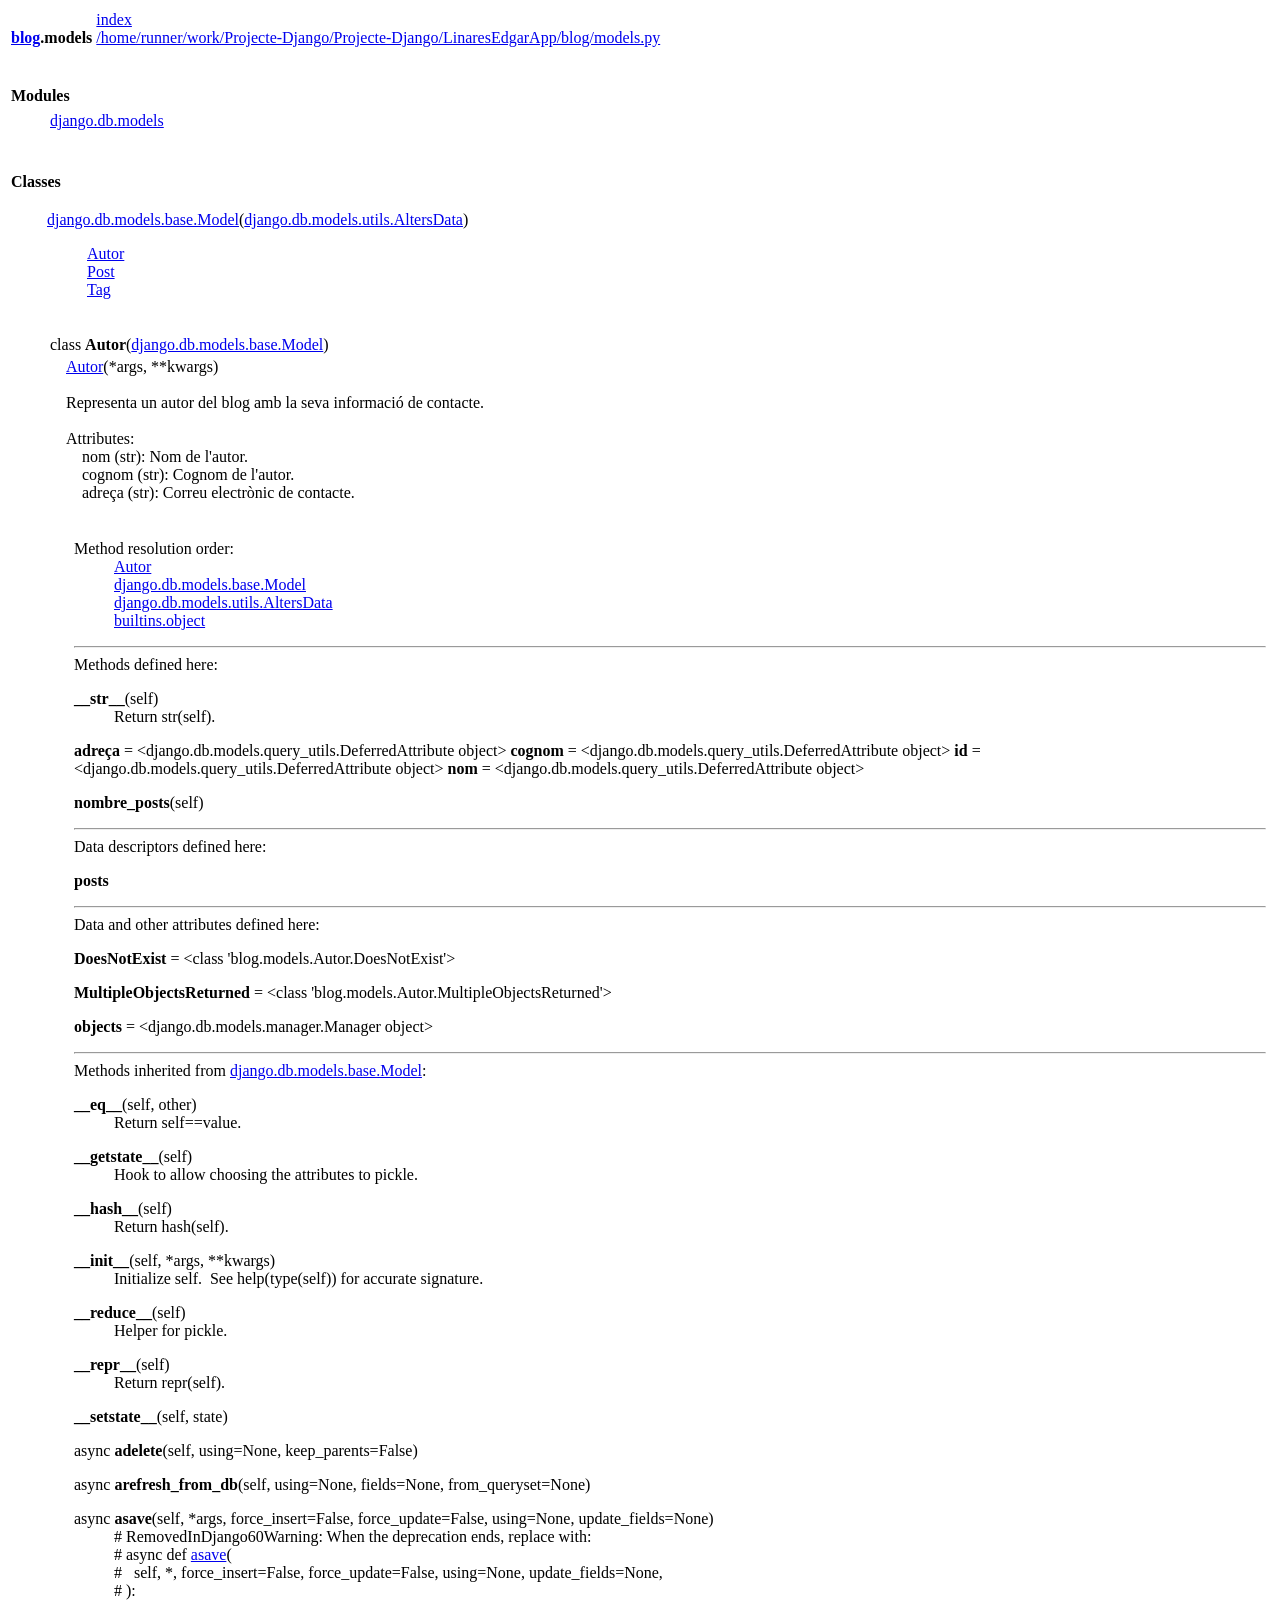
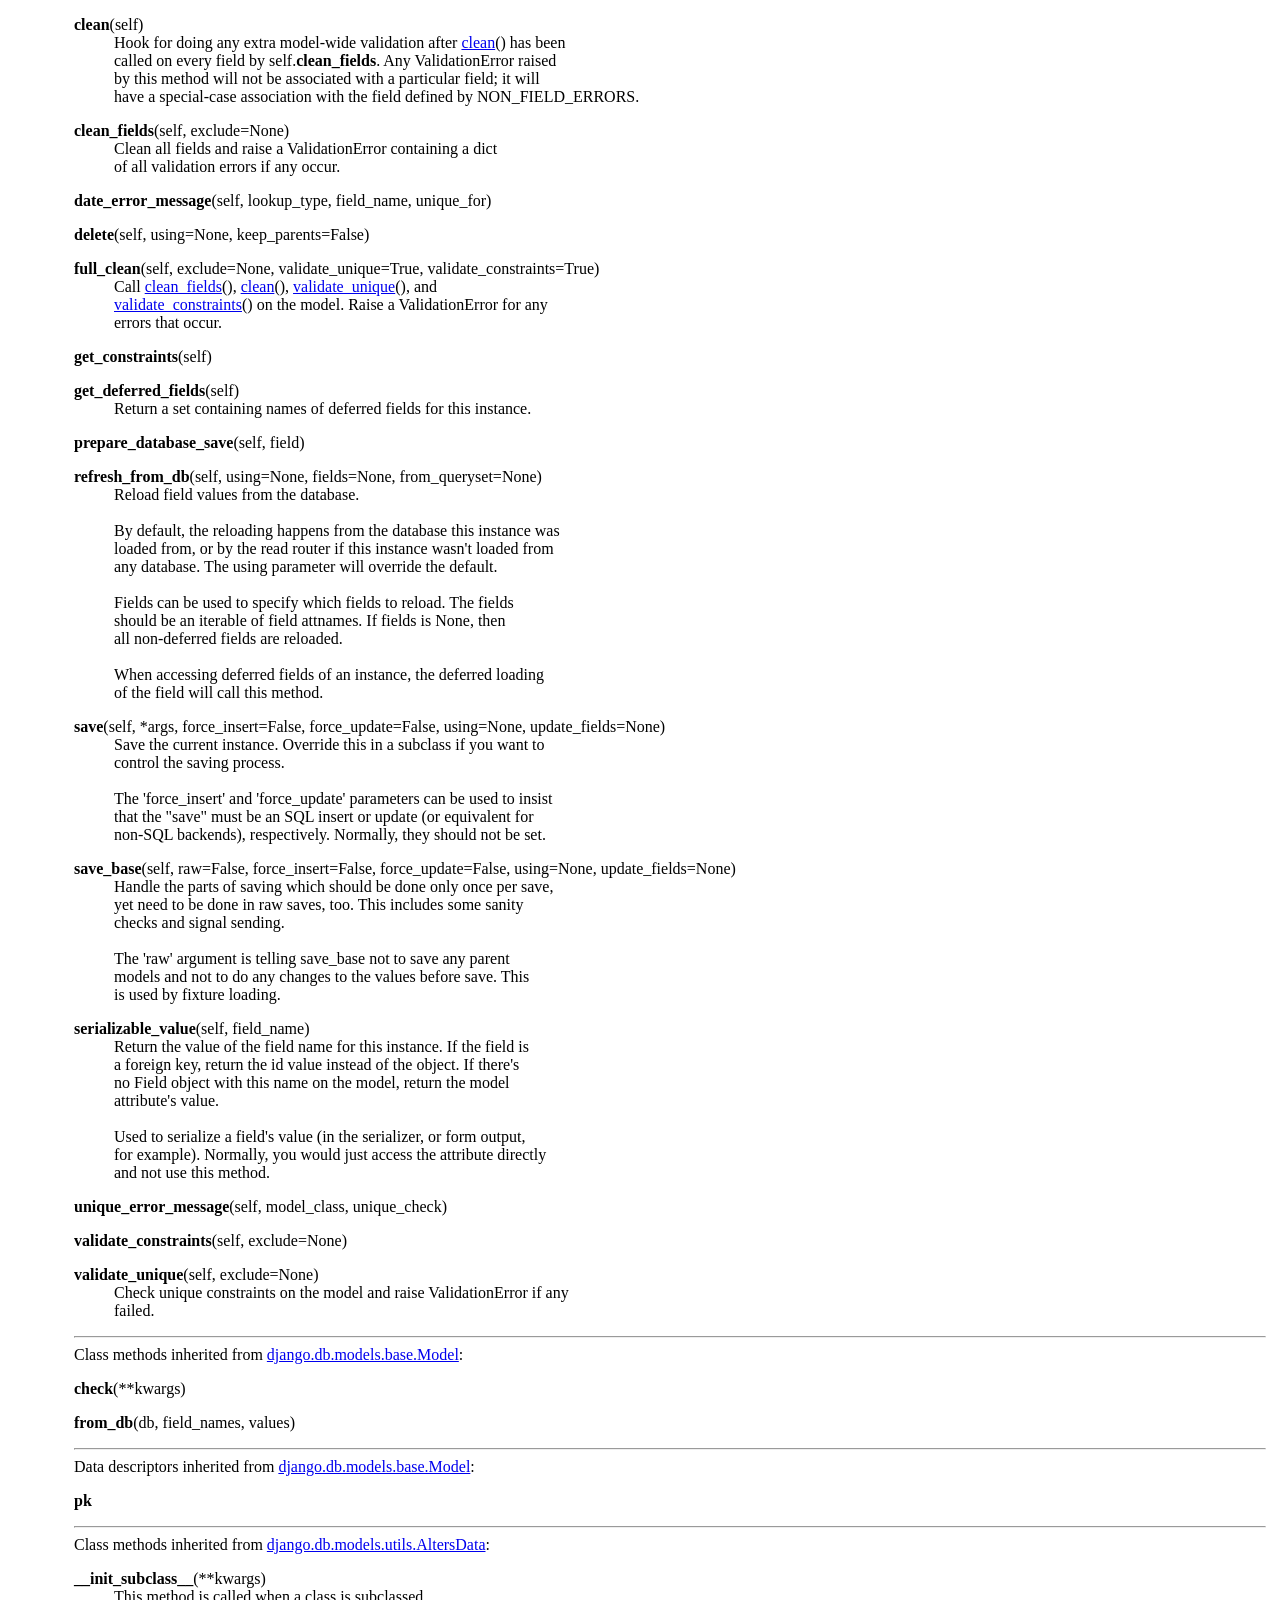
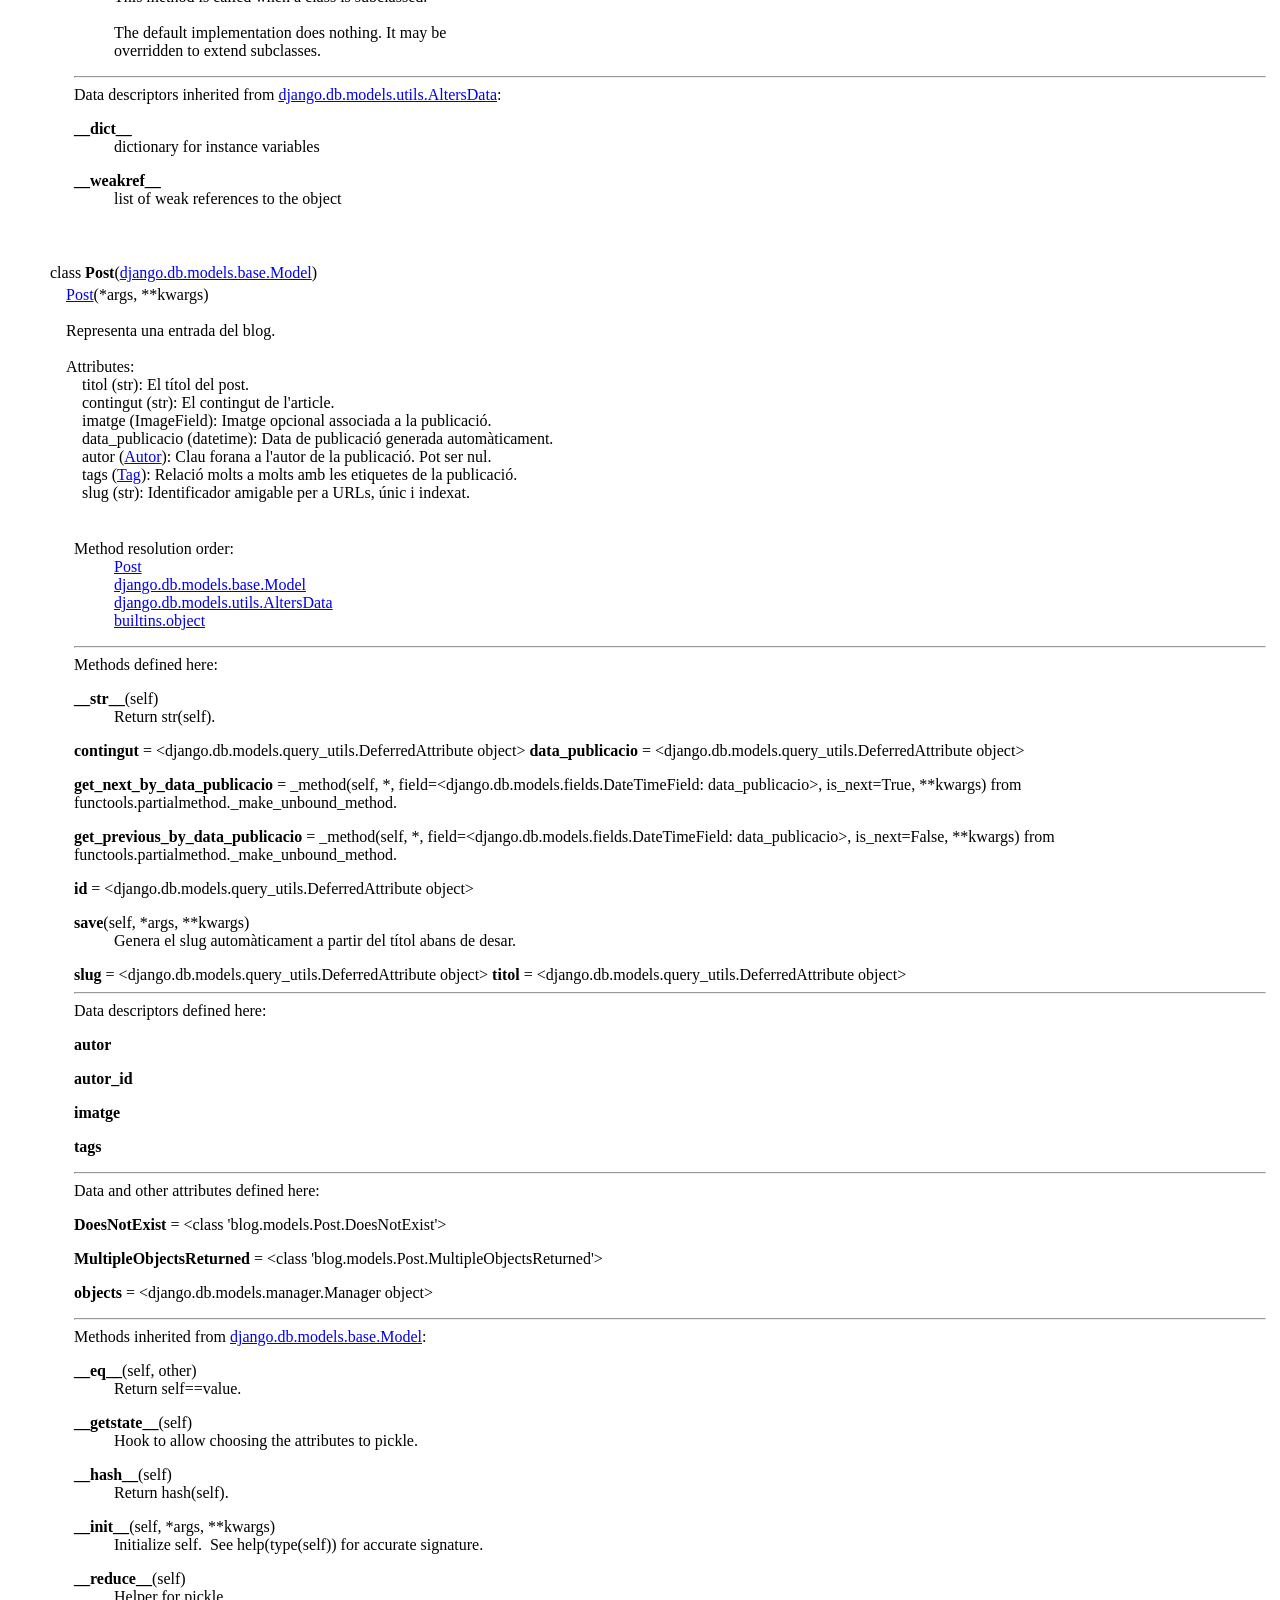
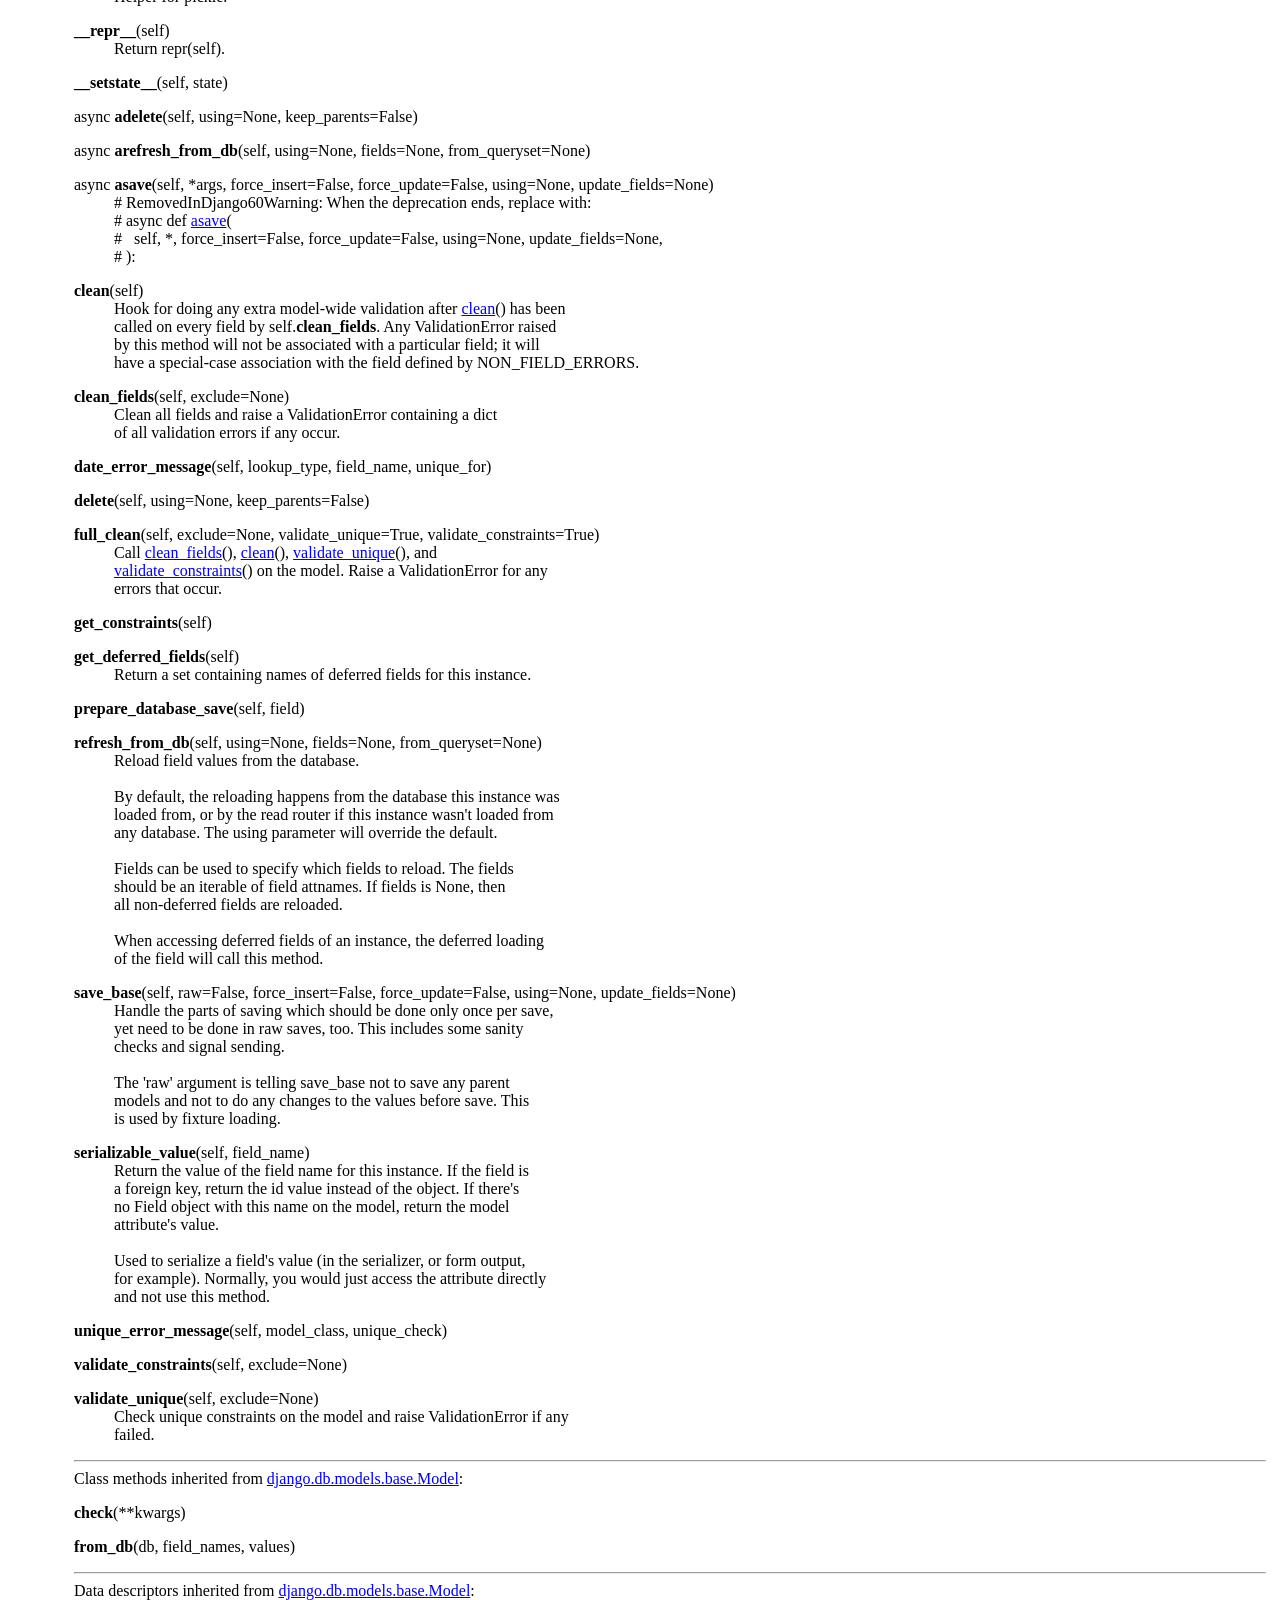
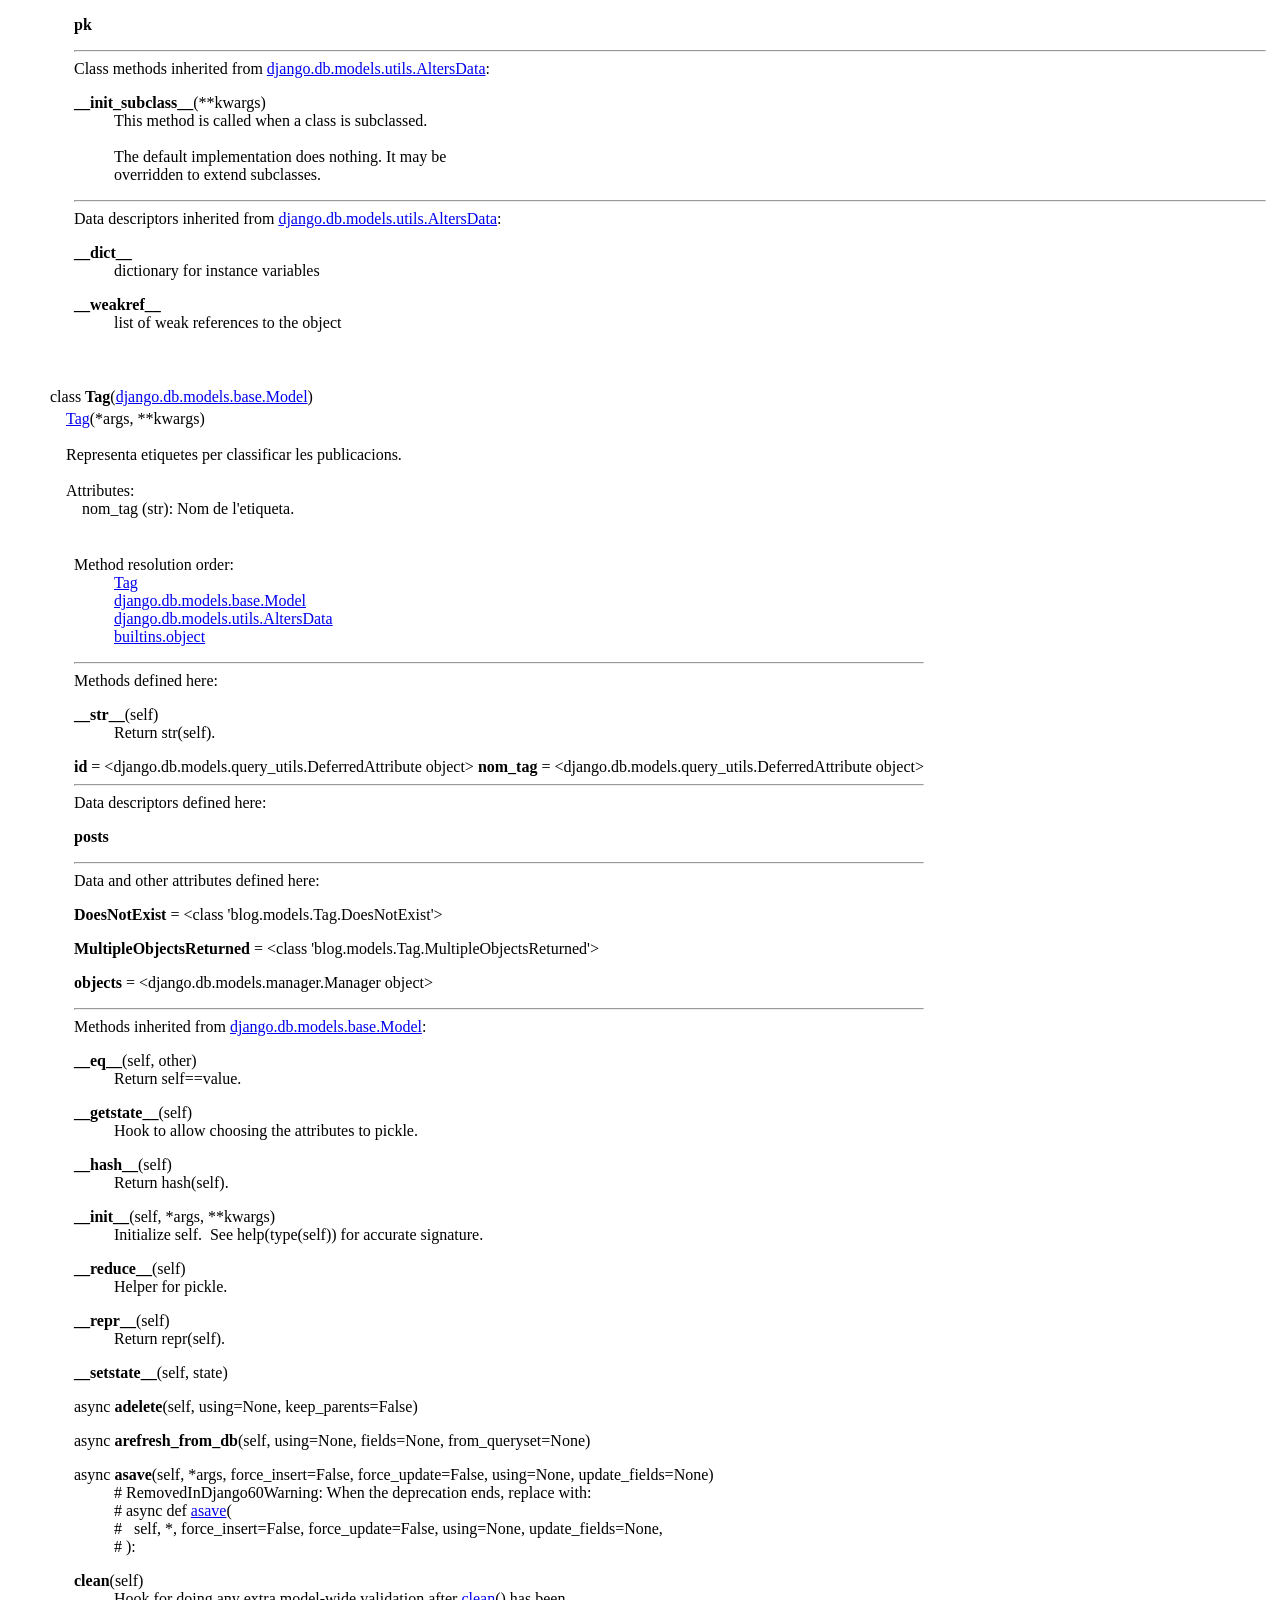
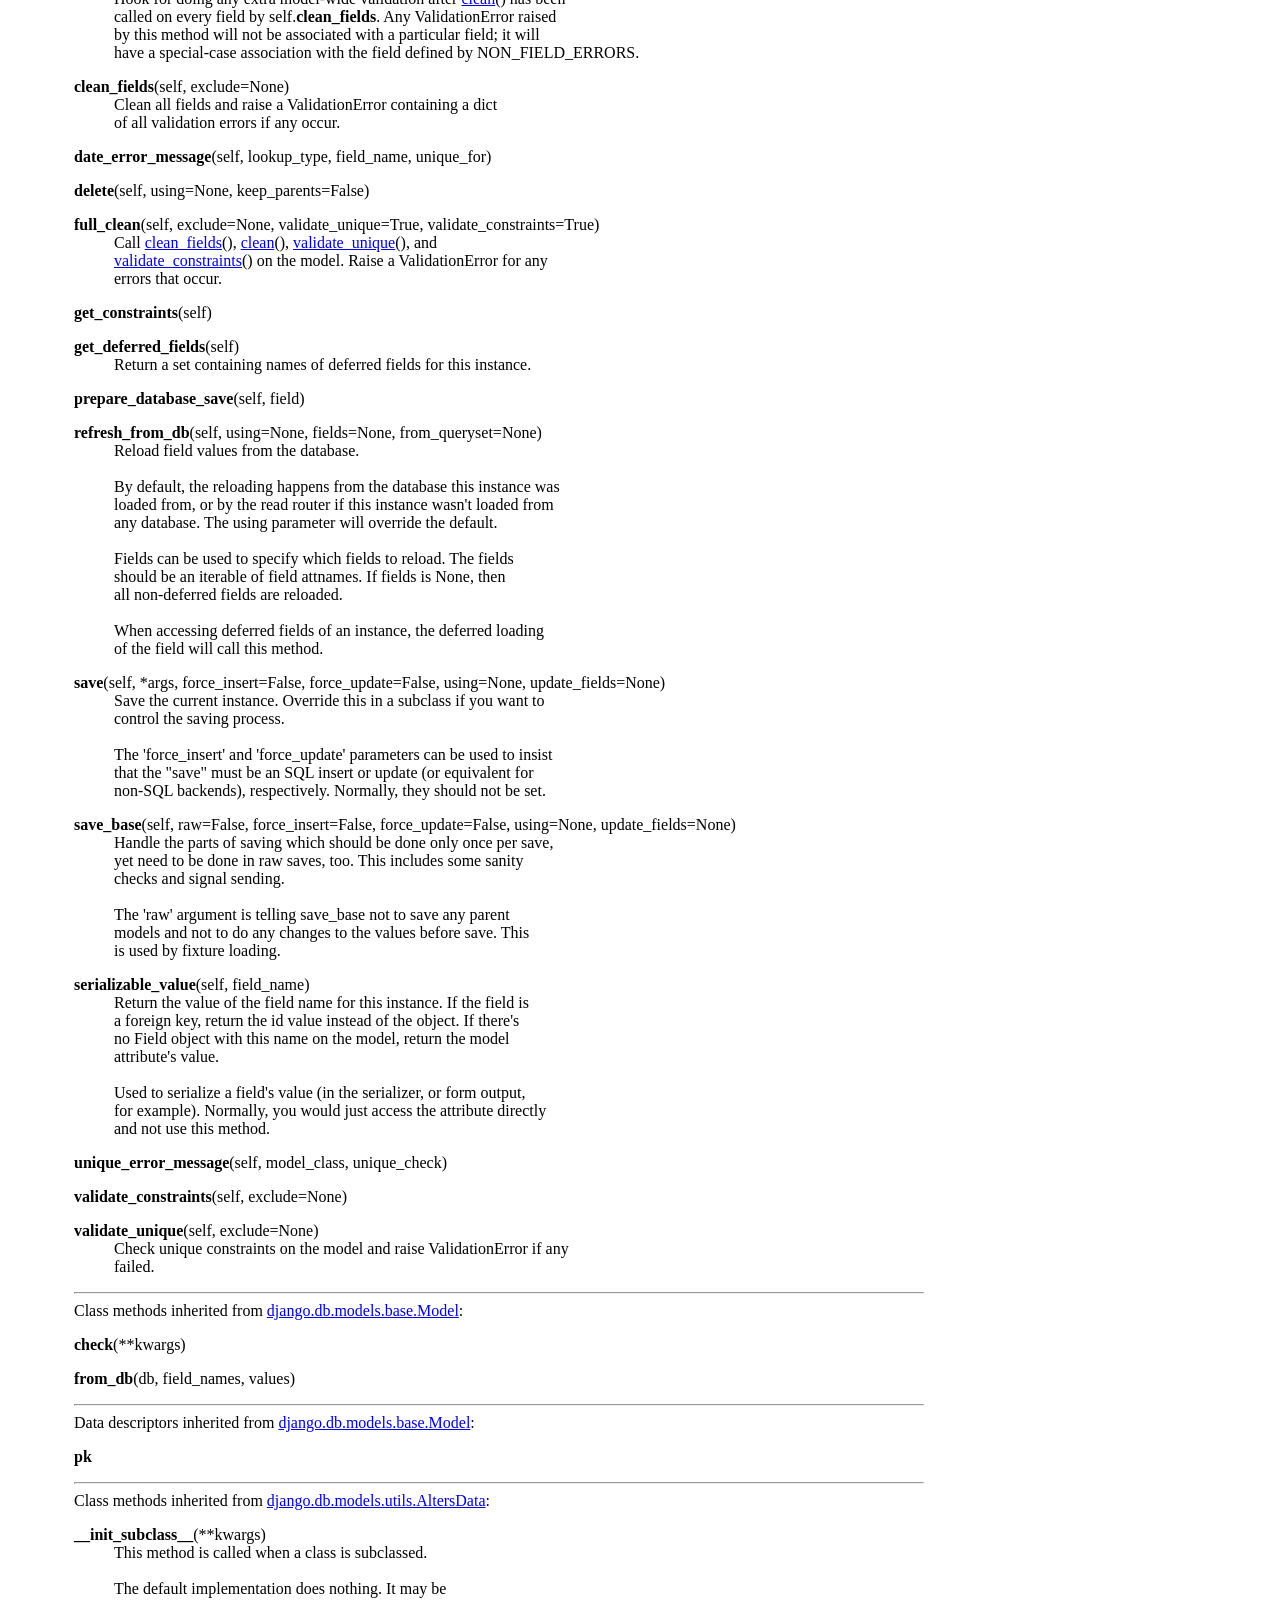
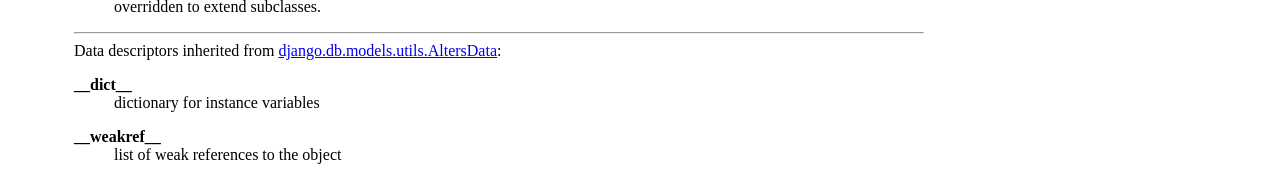
==== commit 1fb61d3a: "deploy: 40527a5b9adb0073e25d23a827a00012b0663e0e" ====
--- a/blog.models.html
+++ b/blog.models.html
@@ -207,6 +207,8 @@
 &nbsp;&nbsp;&nbsp;&nbsp;contingut&nbsp;(str):&nbsp;El&nbsp;contingut&nbsp;de&nbsp;l'article.<br>
 &nbsp;&nbsp;&nbsp;&nbsp;imatge&nbsp;(ImageField):&nbsp;Imatge&nbsp;opcional&nbsp;associada&nbsp;a&nbsp;la&nbsp;publicació.<br>
 &nbsp;&nbsp;&nbsp;&nbsp;data_publicacio&nbsp;(datetime):&nbsp;Data&nbsp;de&nbsp;publicació&nbsp;generada&nbsp;automàticament.<br>
+&nbsp;&nbsp;&nbsp;&nbsp;autor&nbsp;(<a href="#Autor">Autor</a>):&nbsp;Clau&nbsp;forana&nbsp;a&nbsp;l'autor&nbsp;de&nbsp;la&nbsp;publicació.&nbsp;Pot&nbsp;ser&nbsp;nul.<br>
+&nbsp;&nbsp;&nbsp;&nbsp;tags&nbsp;(<a href="#Tag">Tag</a>):&nbsp;Relació&nbsp;molts&nbsp;a&nbsp;molts&nbsp;amb&nbsp;les&nbsp;etiquetes&nbsp;de&nbsp;la&nbsp;publicació.<br>
 &nbsp;&nbsp;&nbsp;&nbsp;slug&nbsp;(str):&nbsp;Identificador&nbsp;amigable&nbsp;per&nbsp;a&nbsp;URLs,&nbsp;únic&nbsp;i&nbsp;indexat.<br>&nbsp;</span></td></tr>
 <tr><td>&nbsp;</td>
 <td class="singlecolumn"><dl><dt>Method resolution order:</dt>
